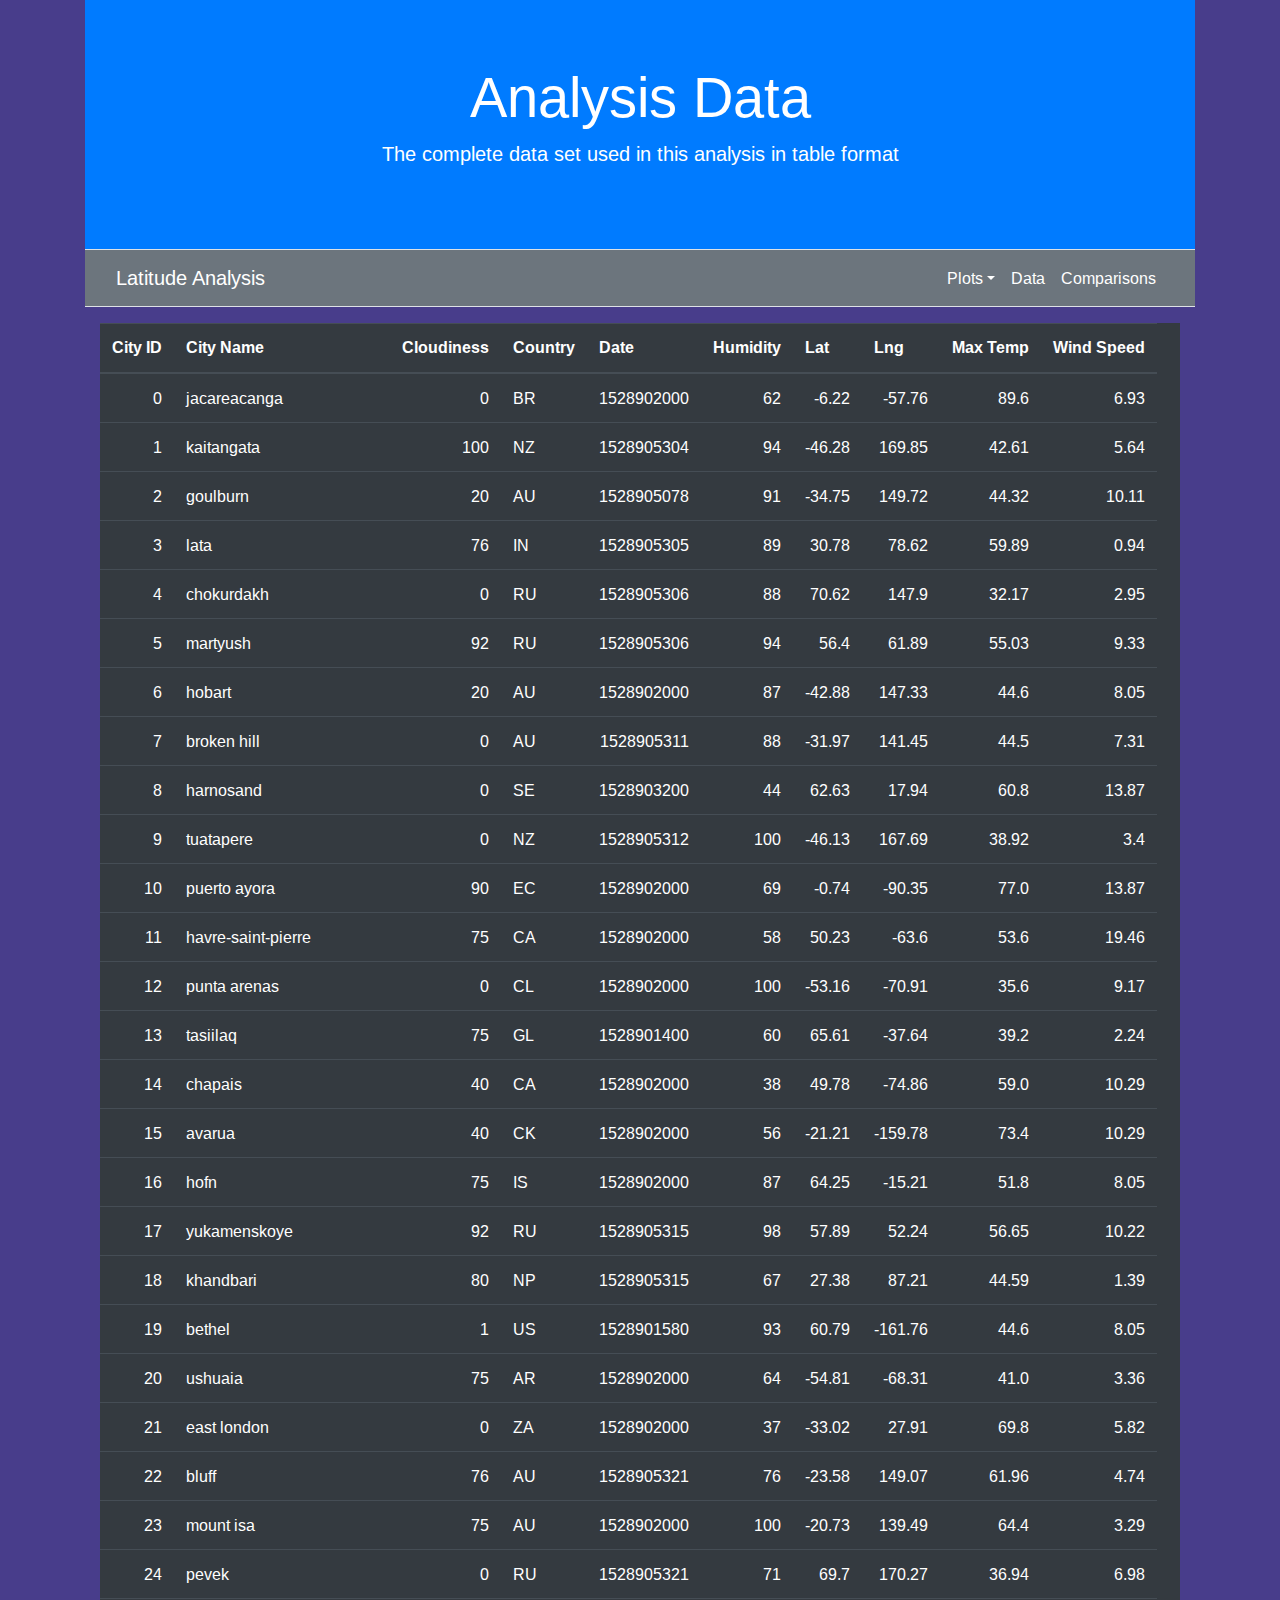
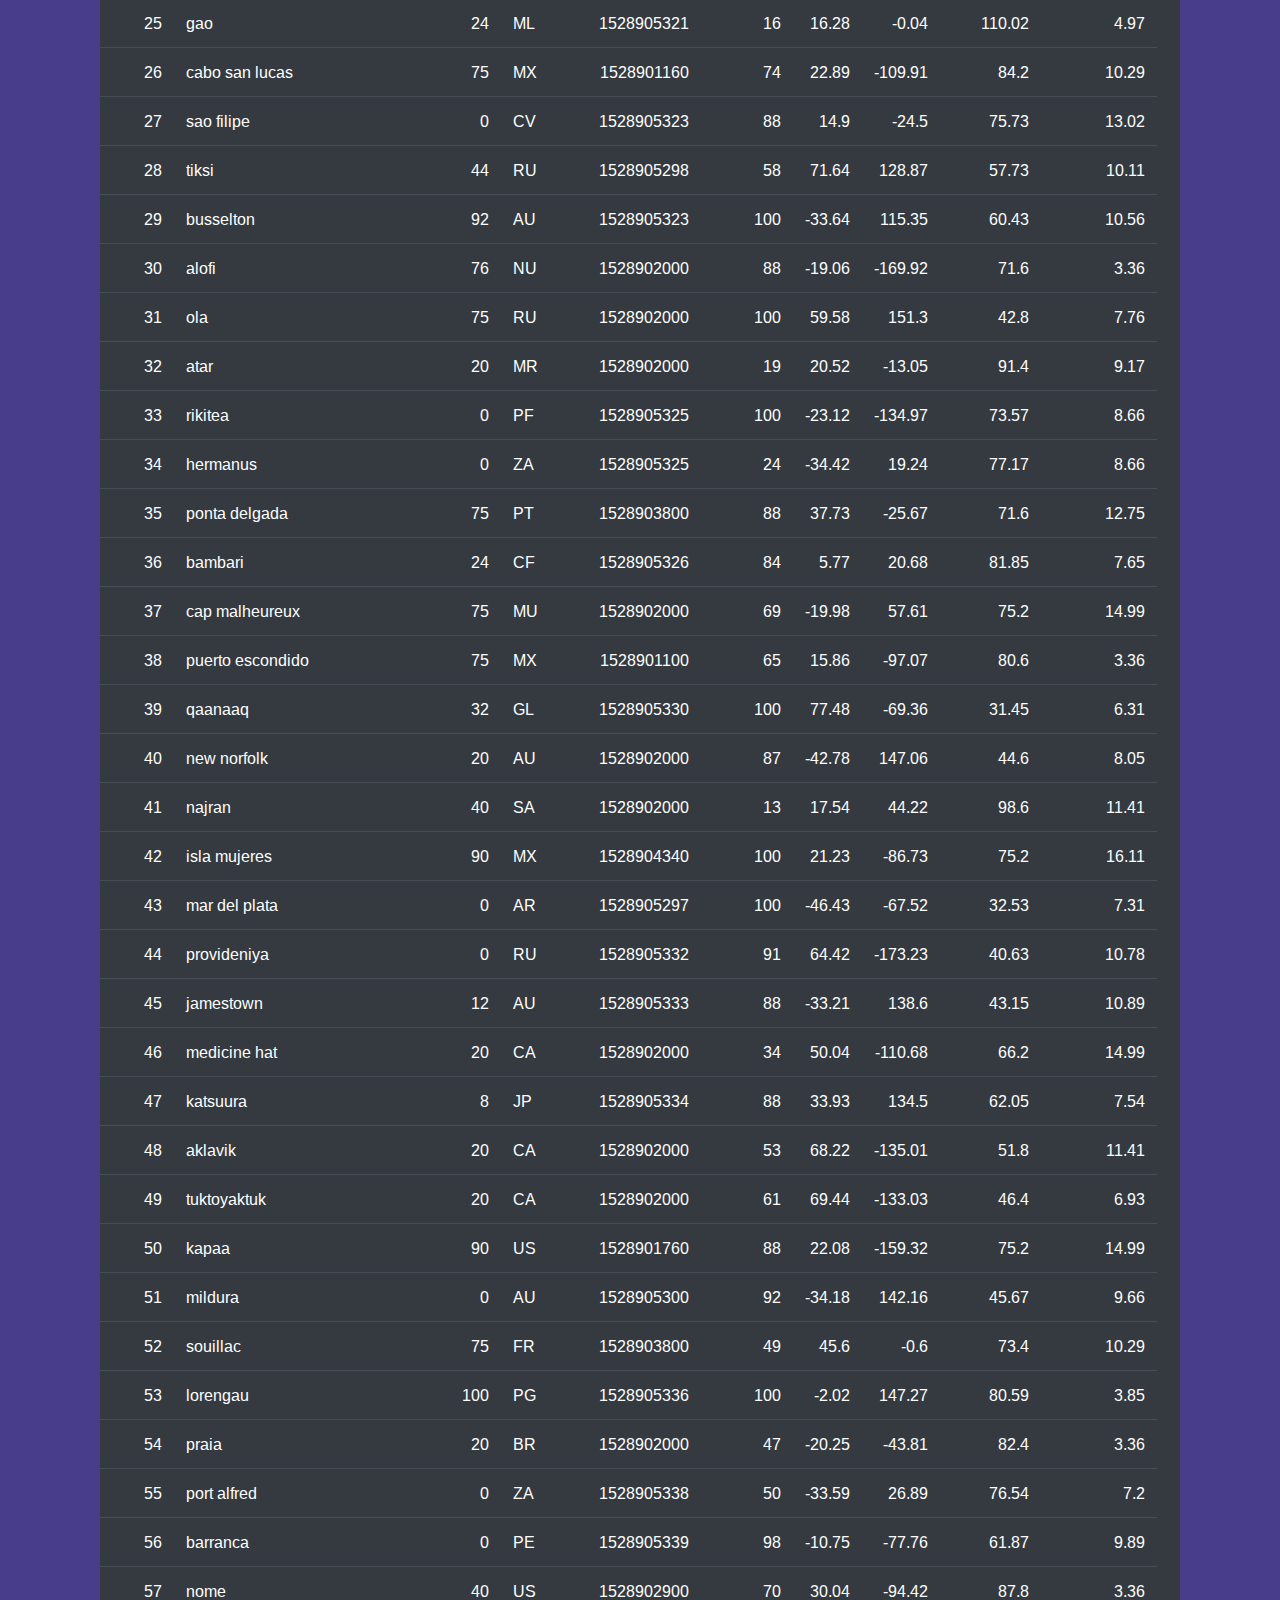
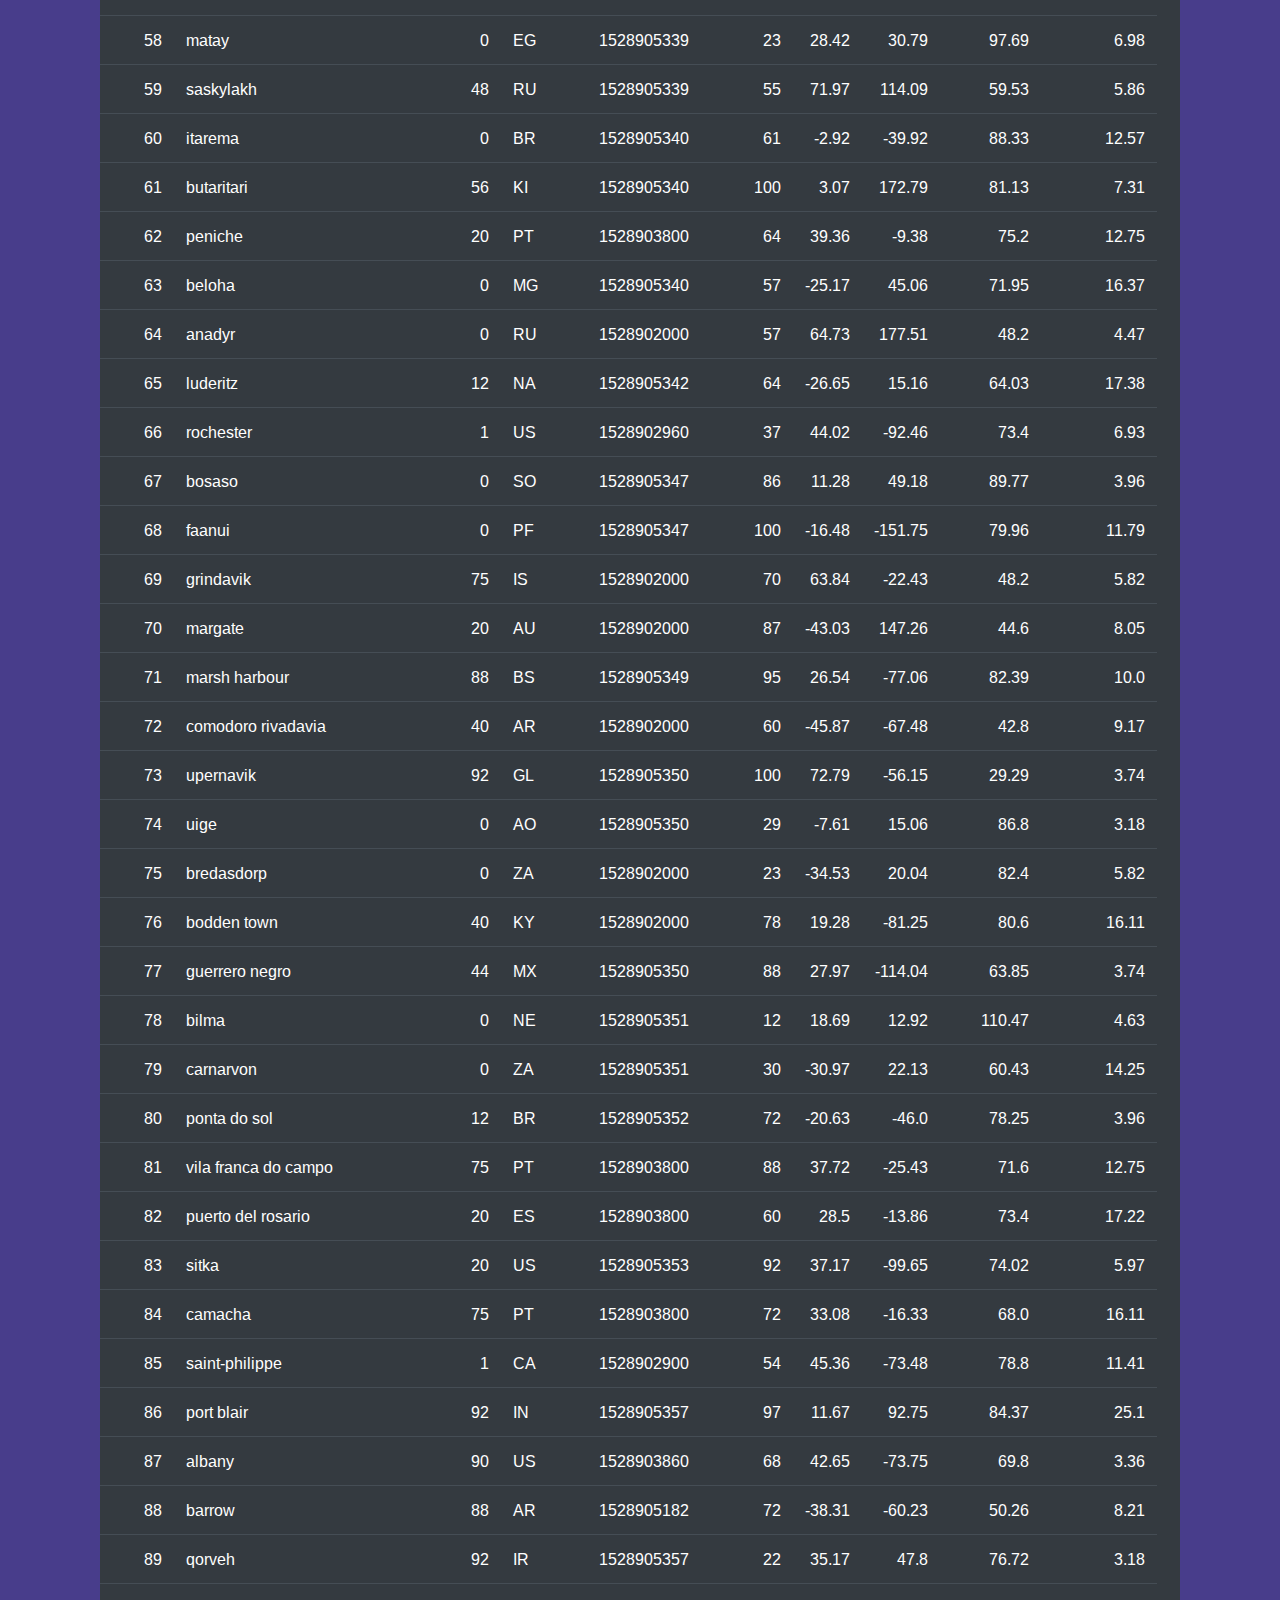
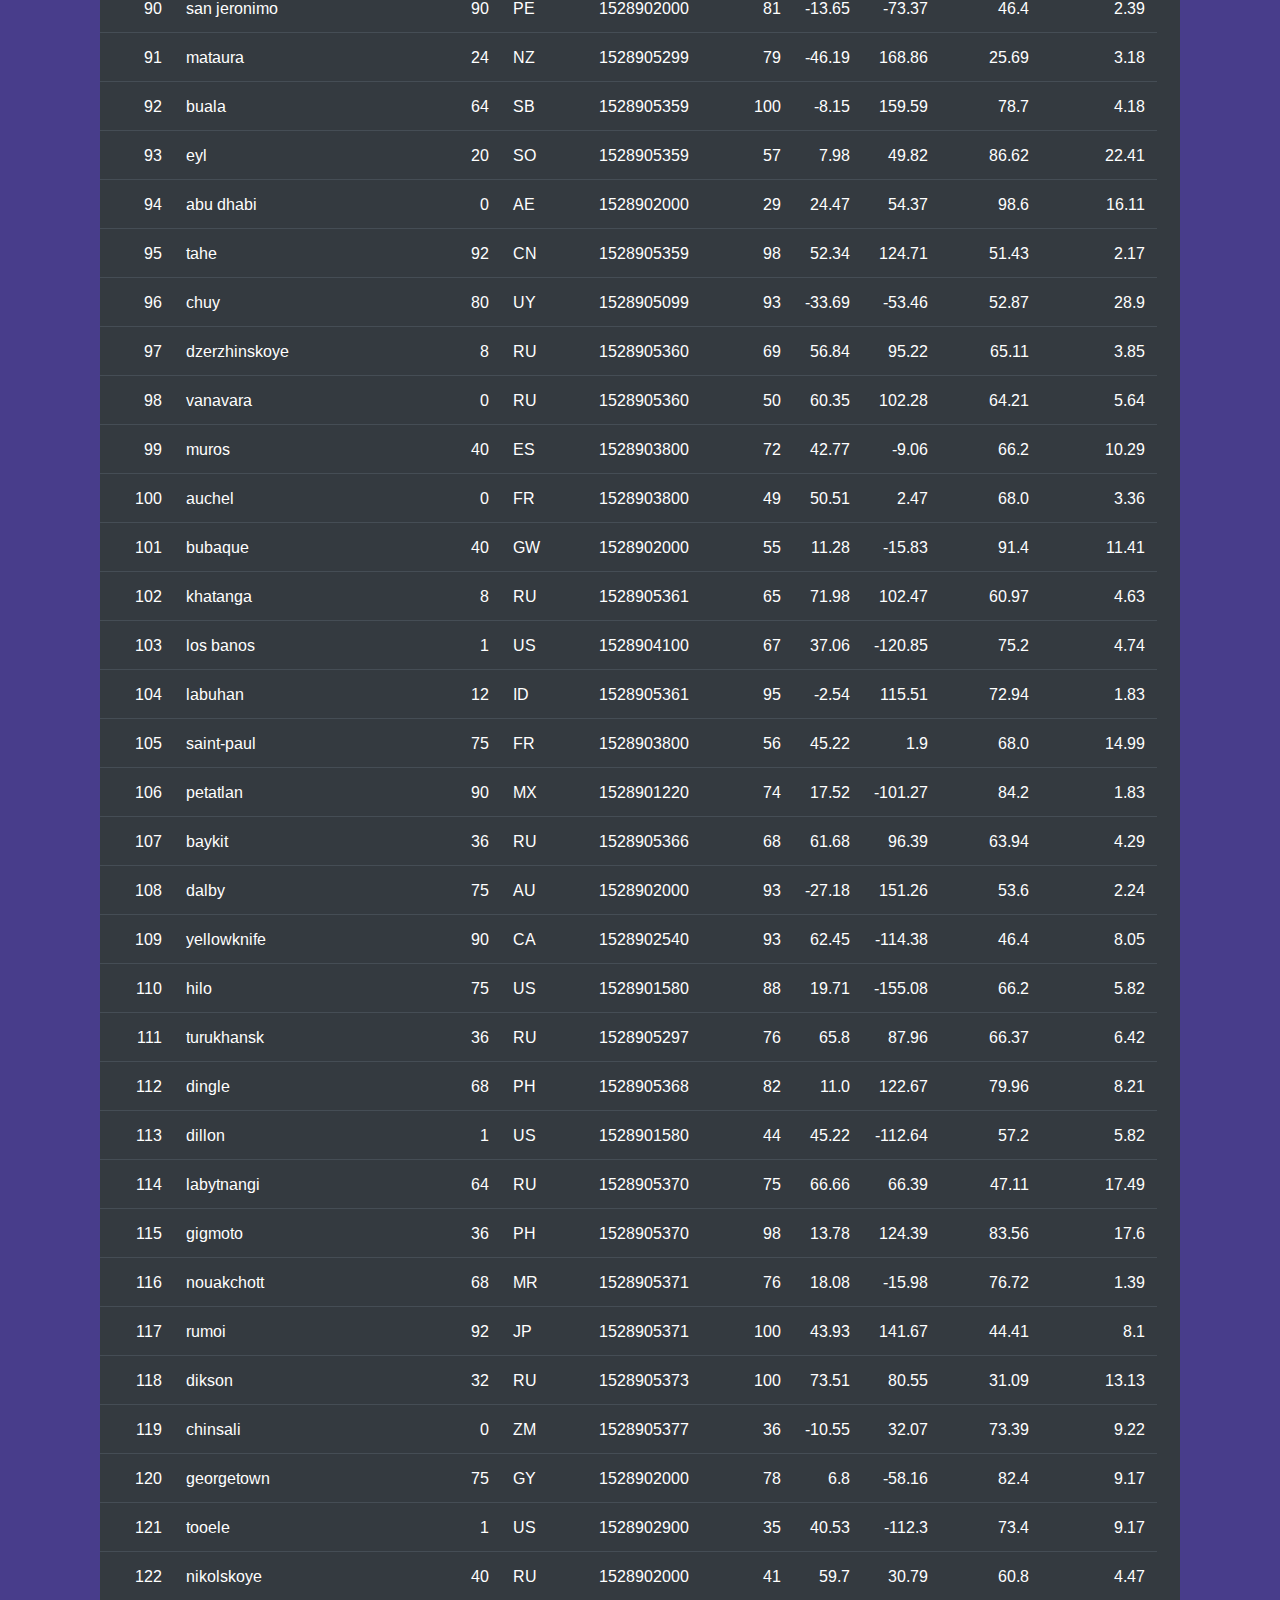
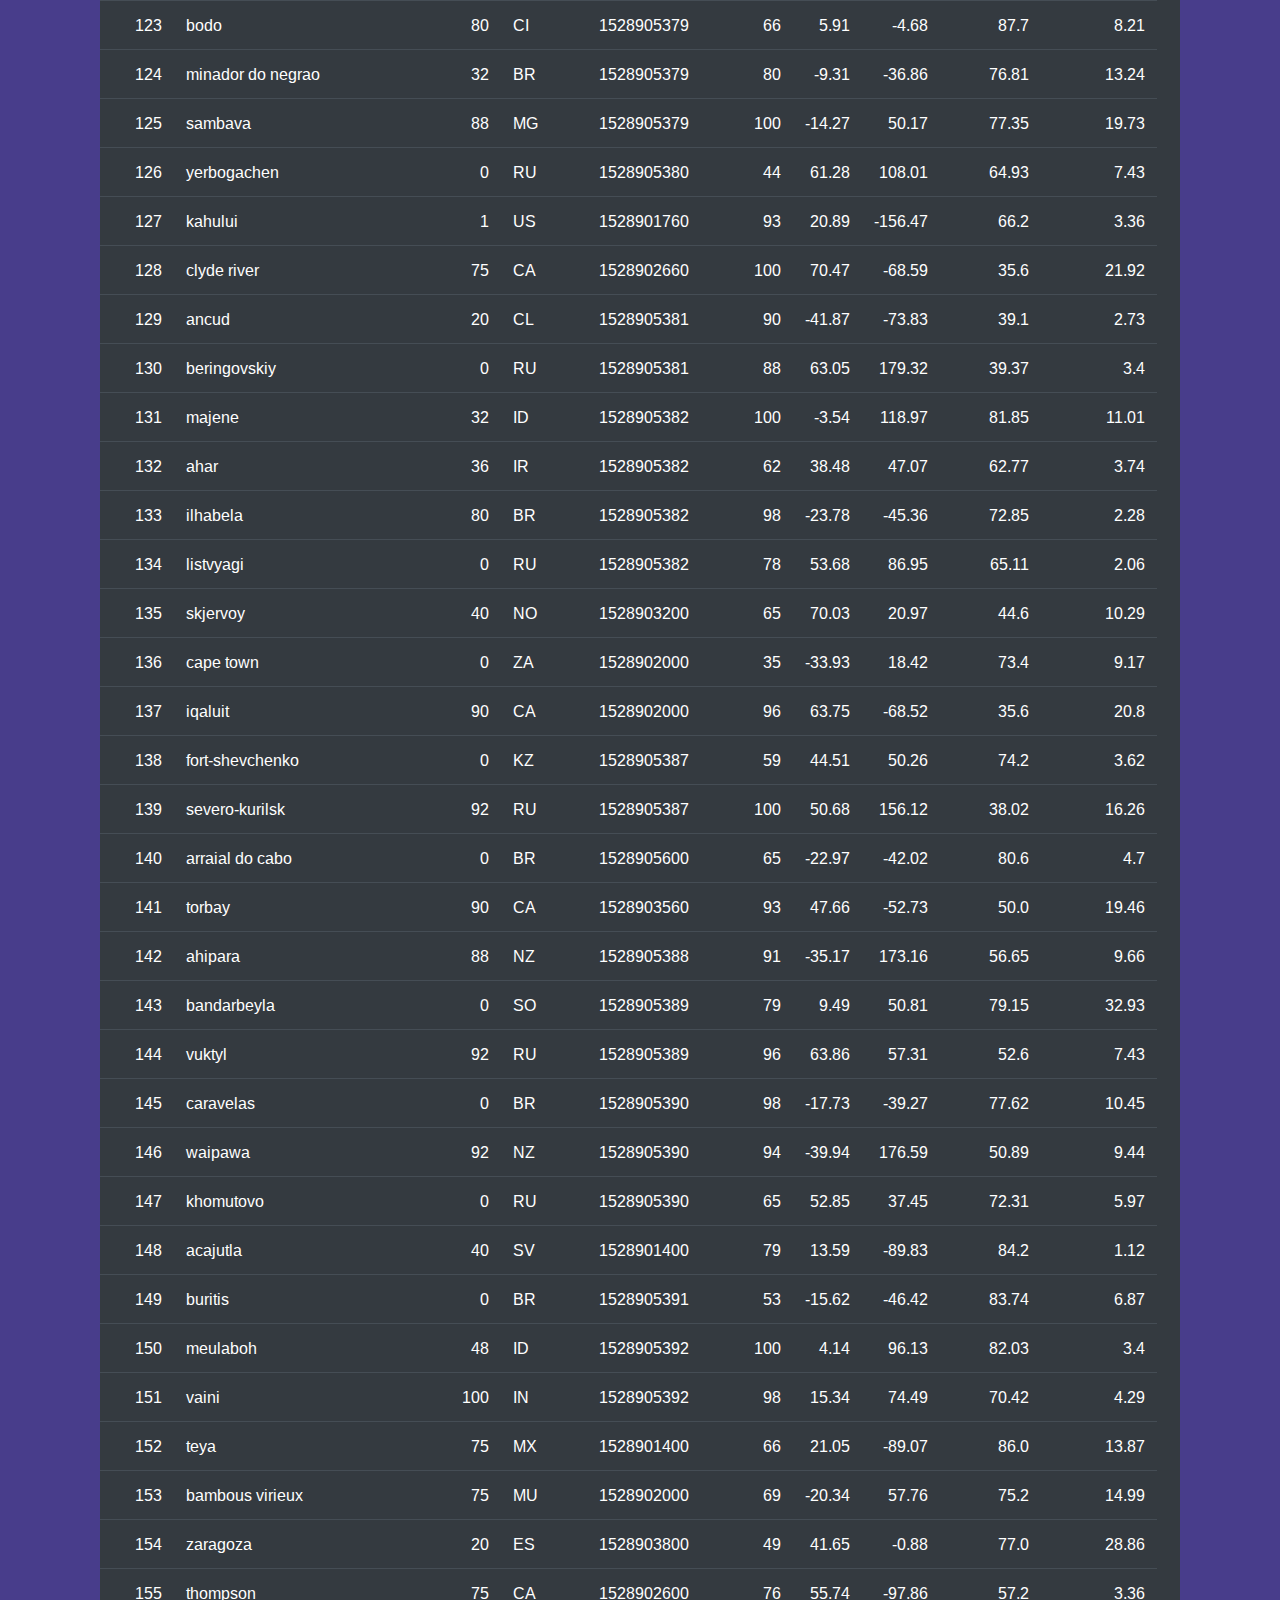
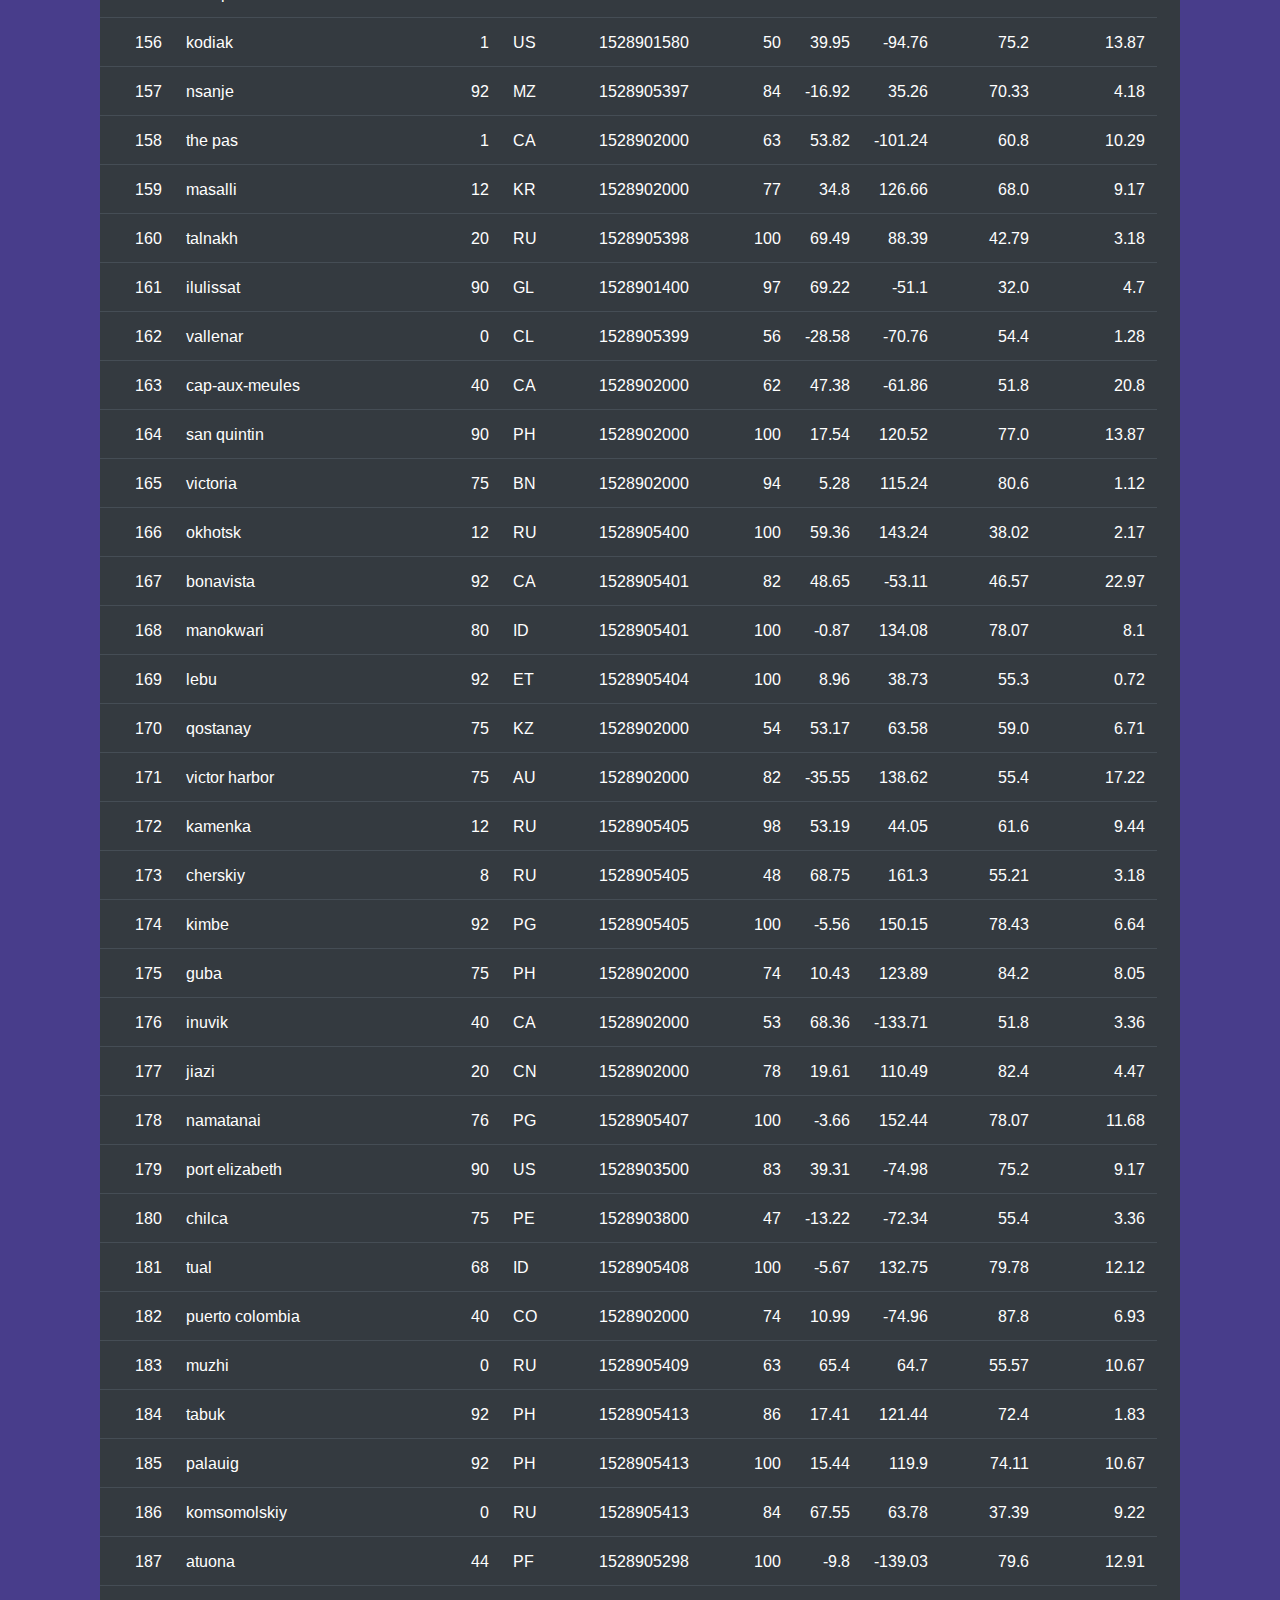
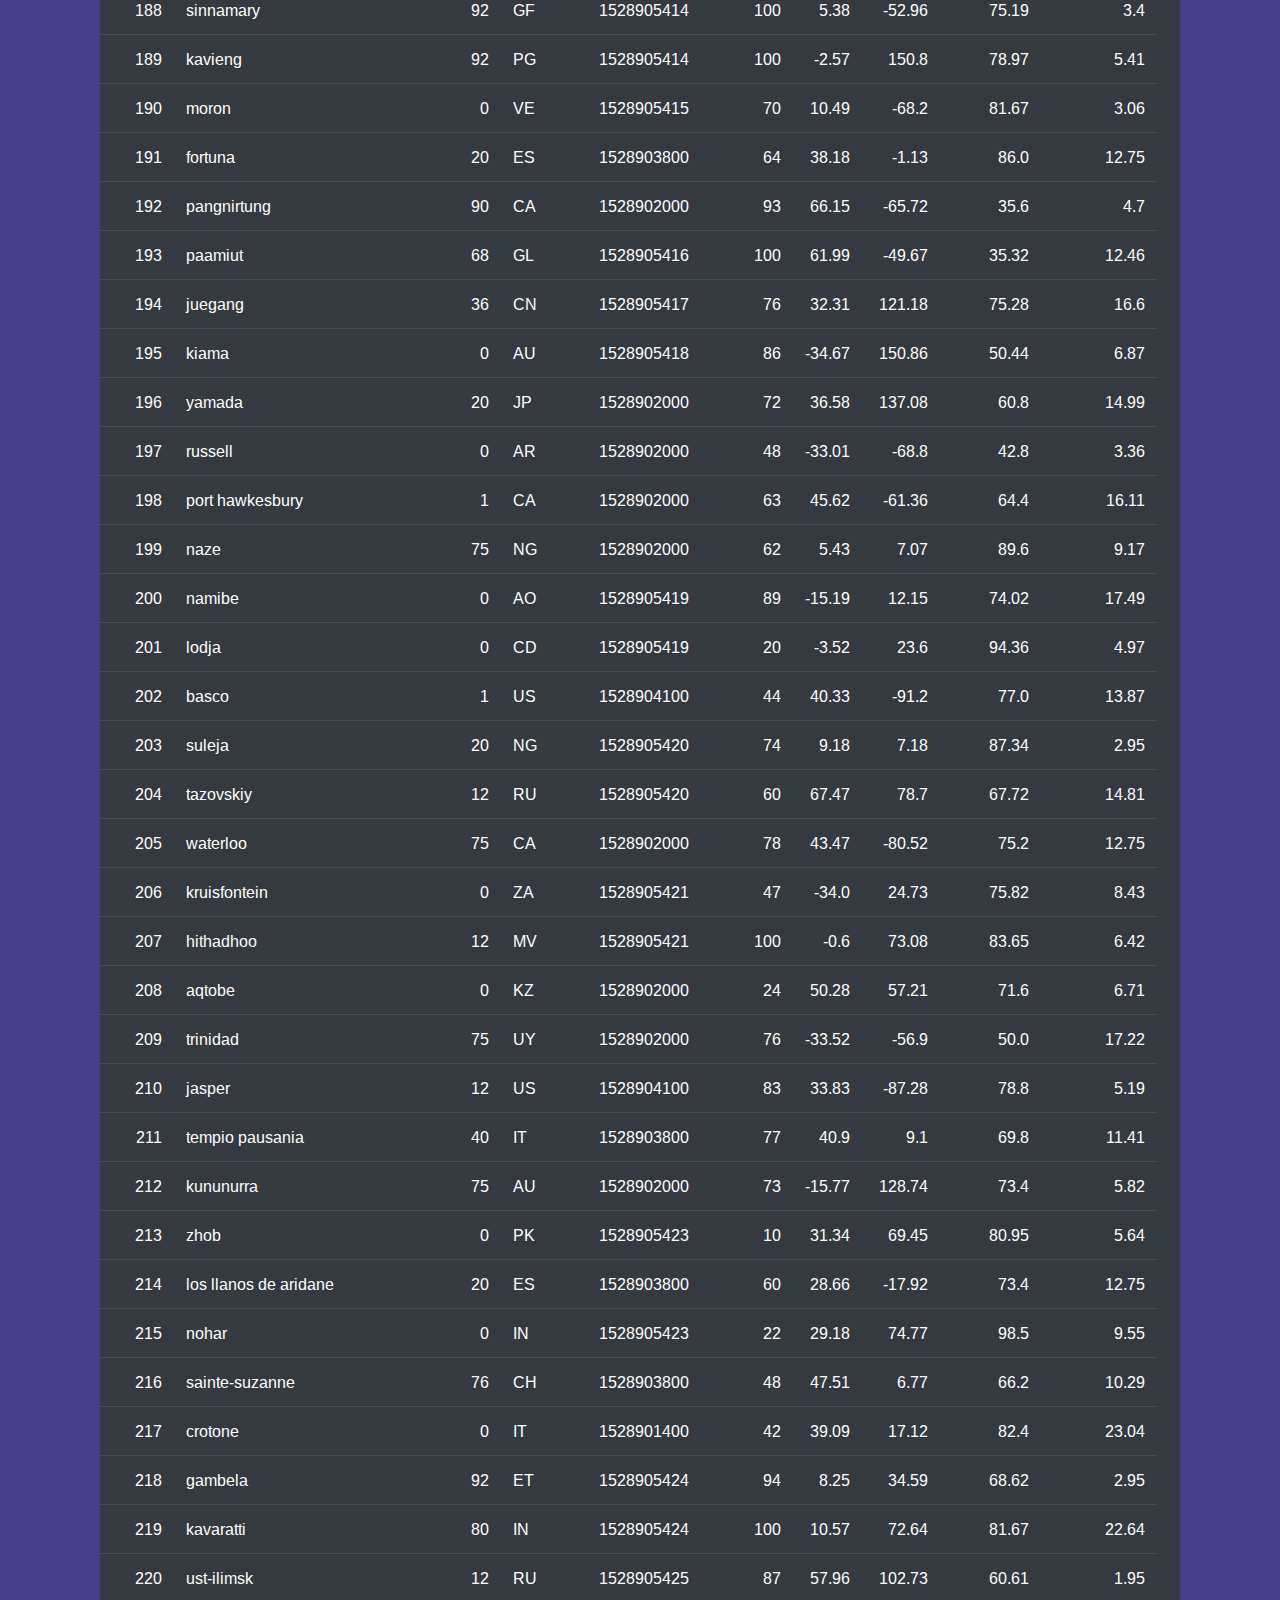
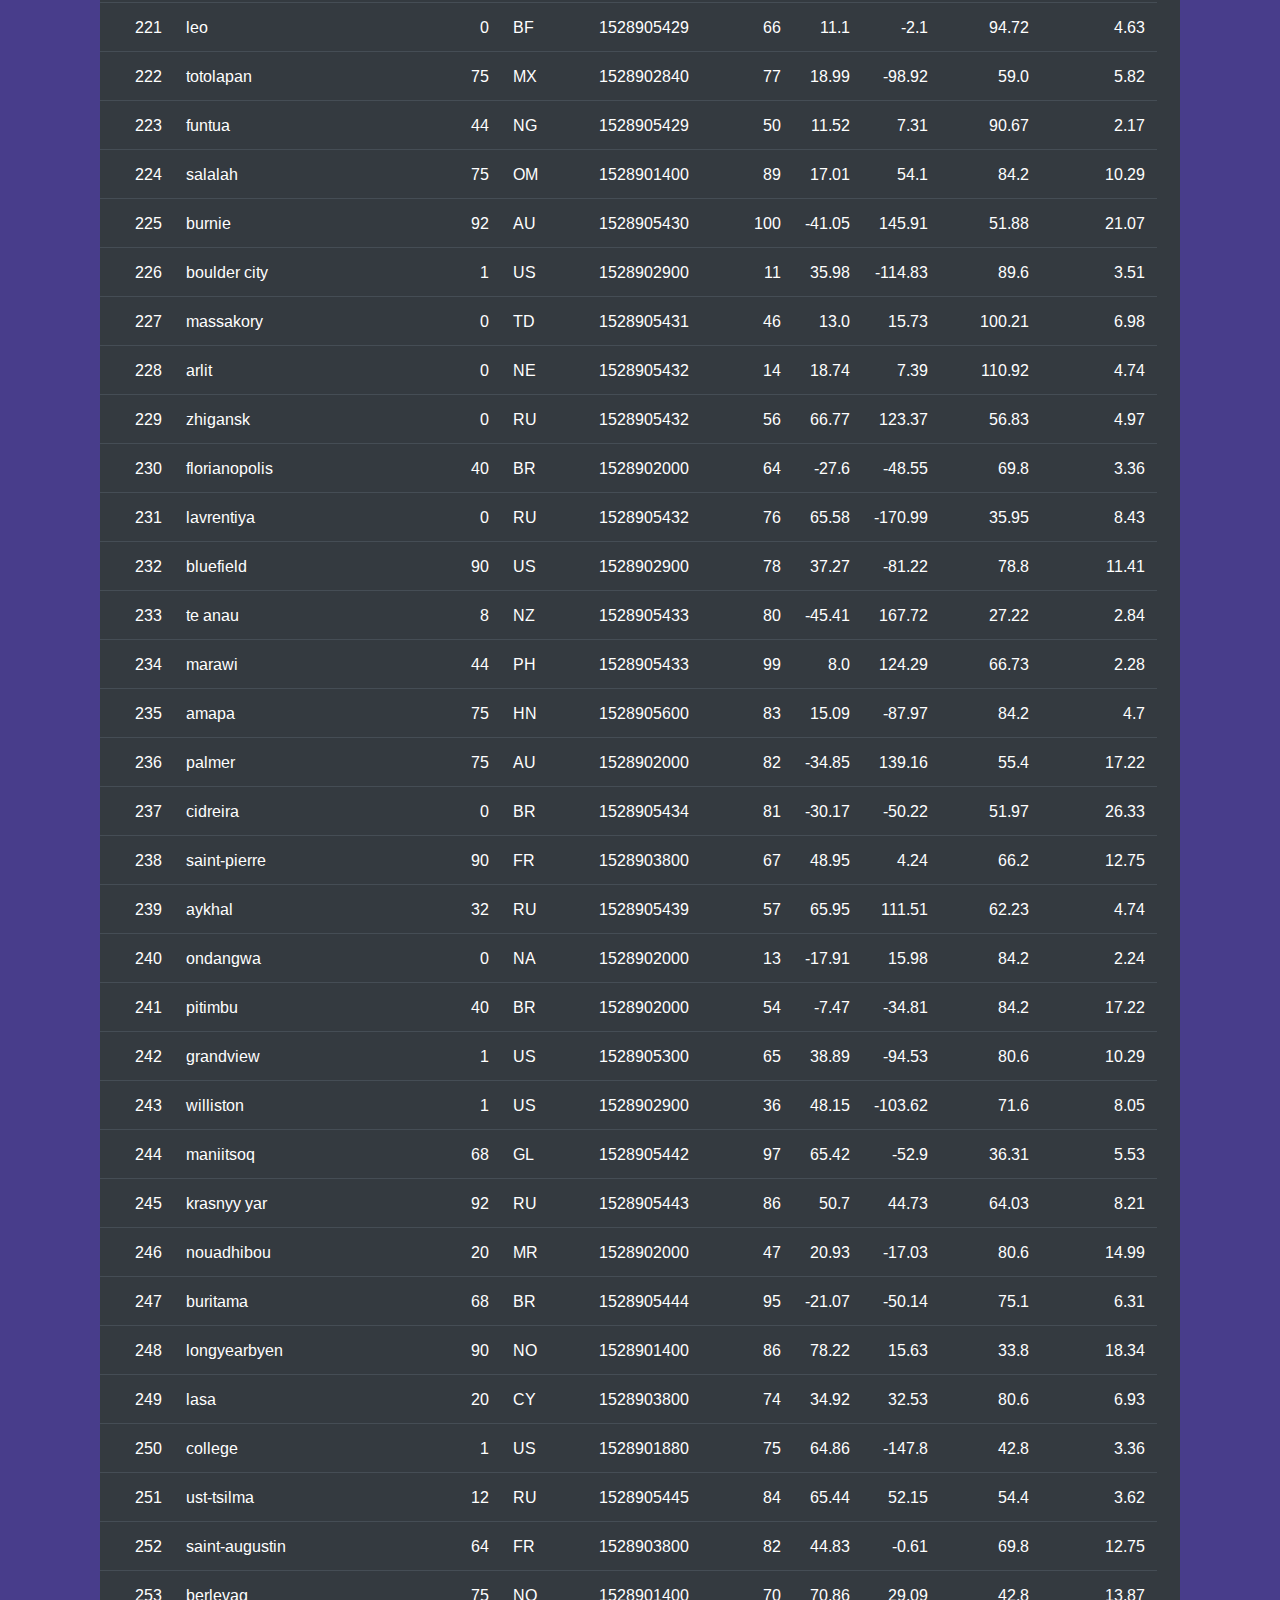
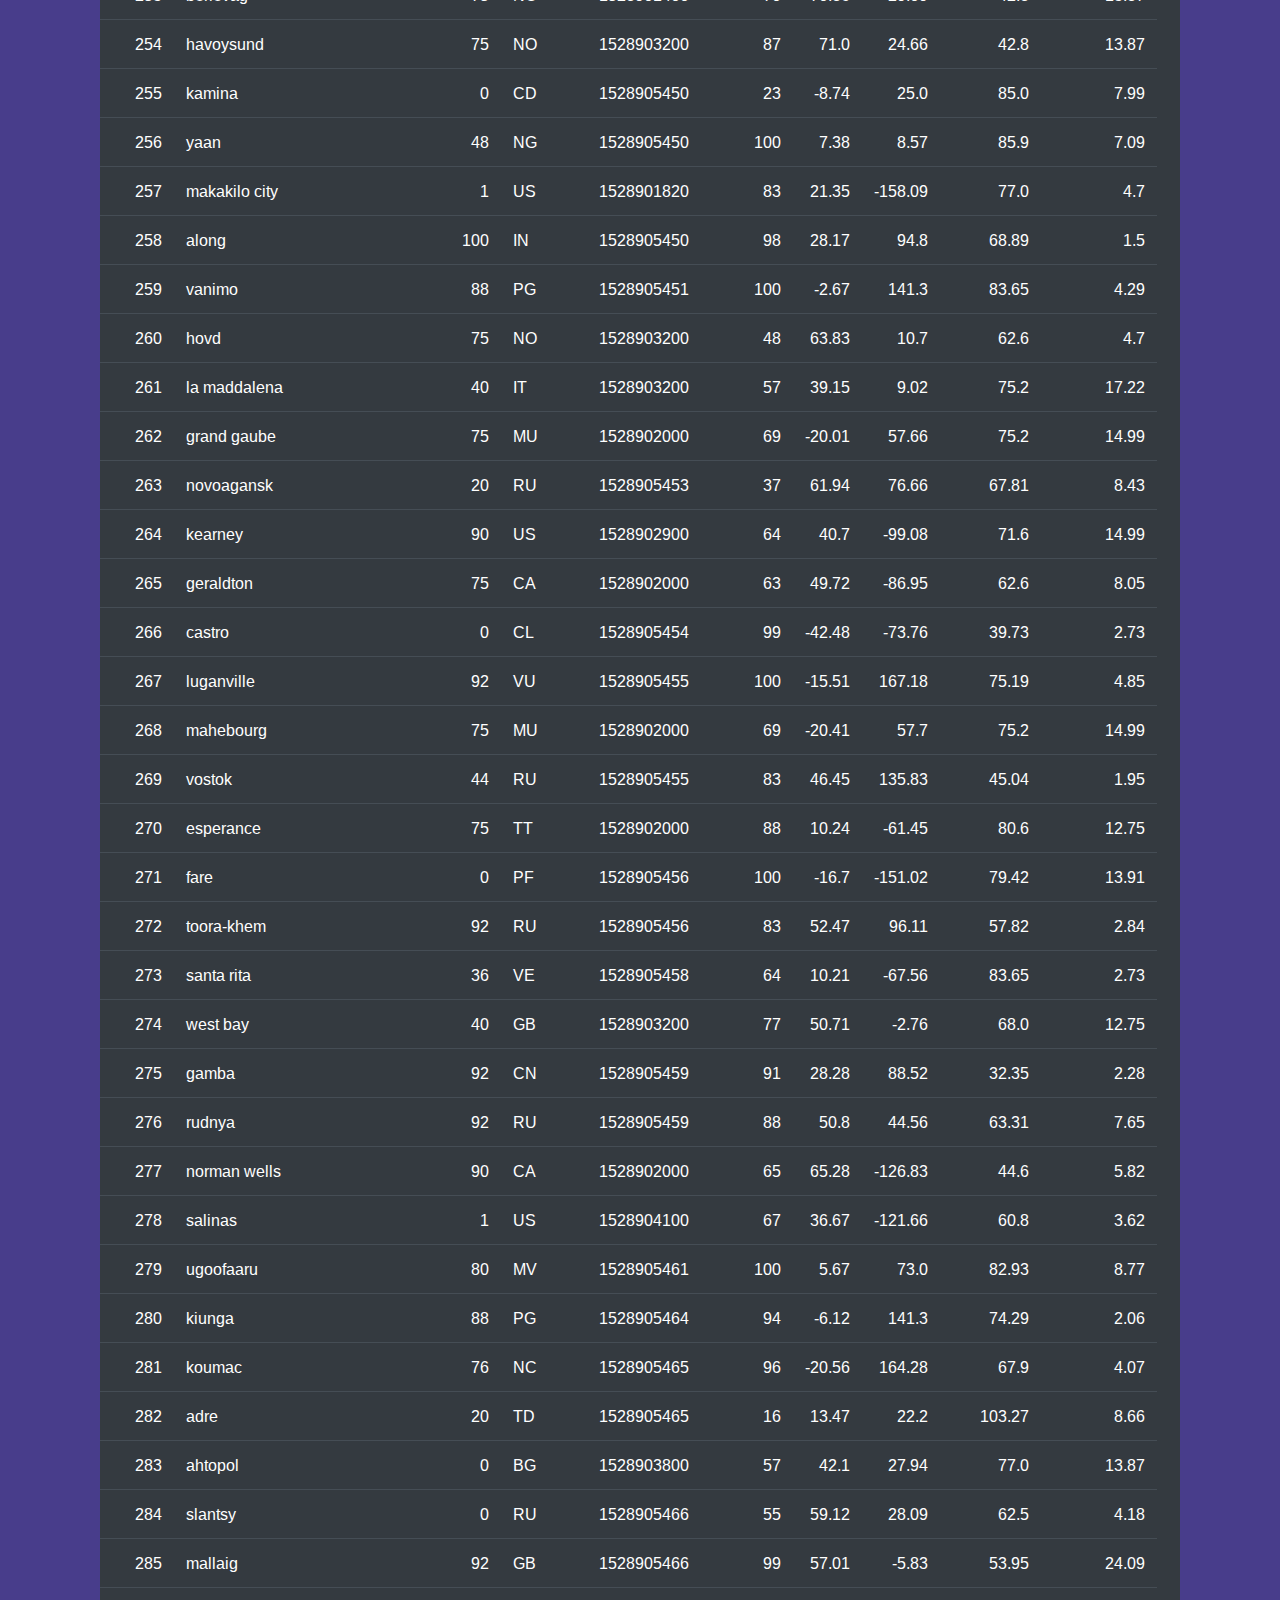
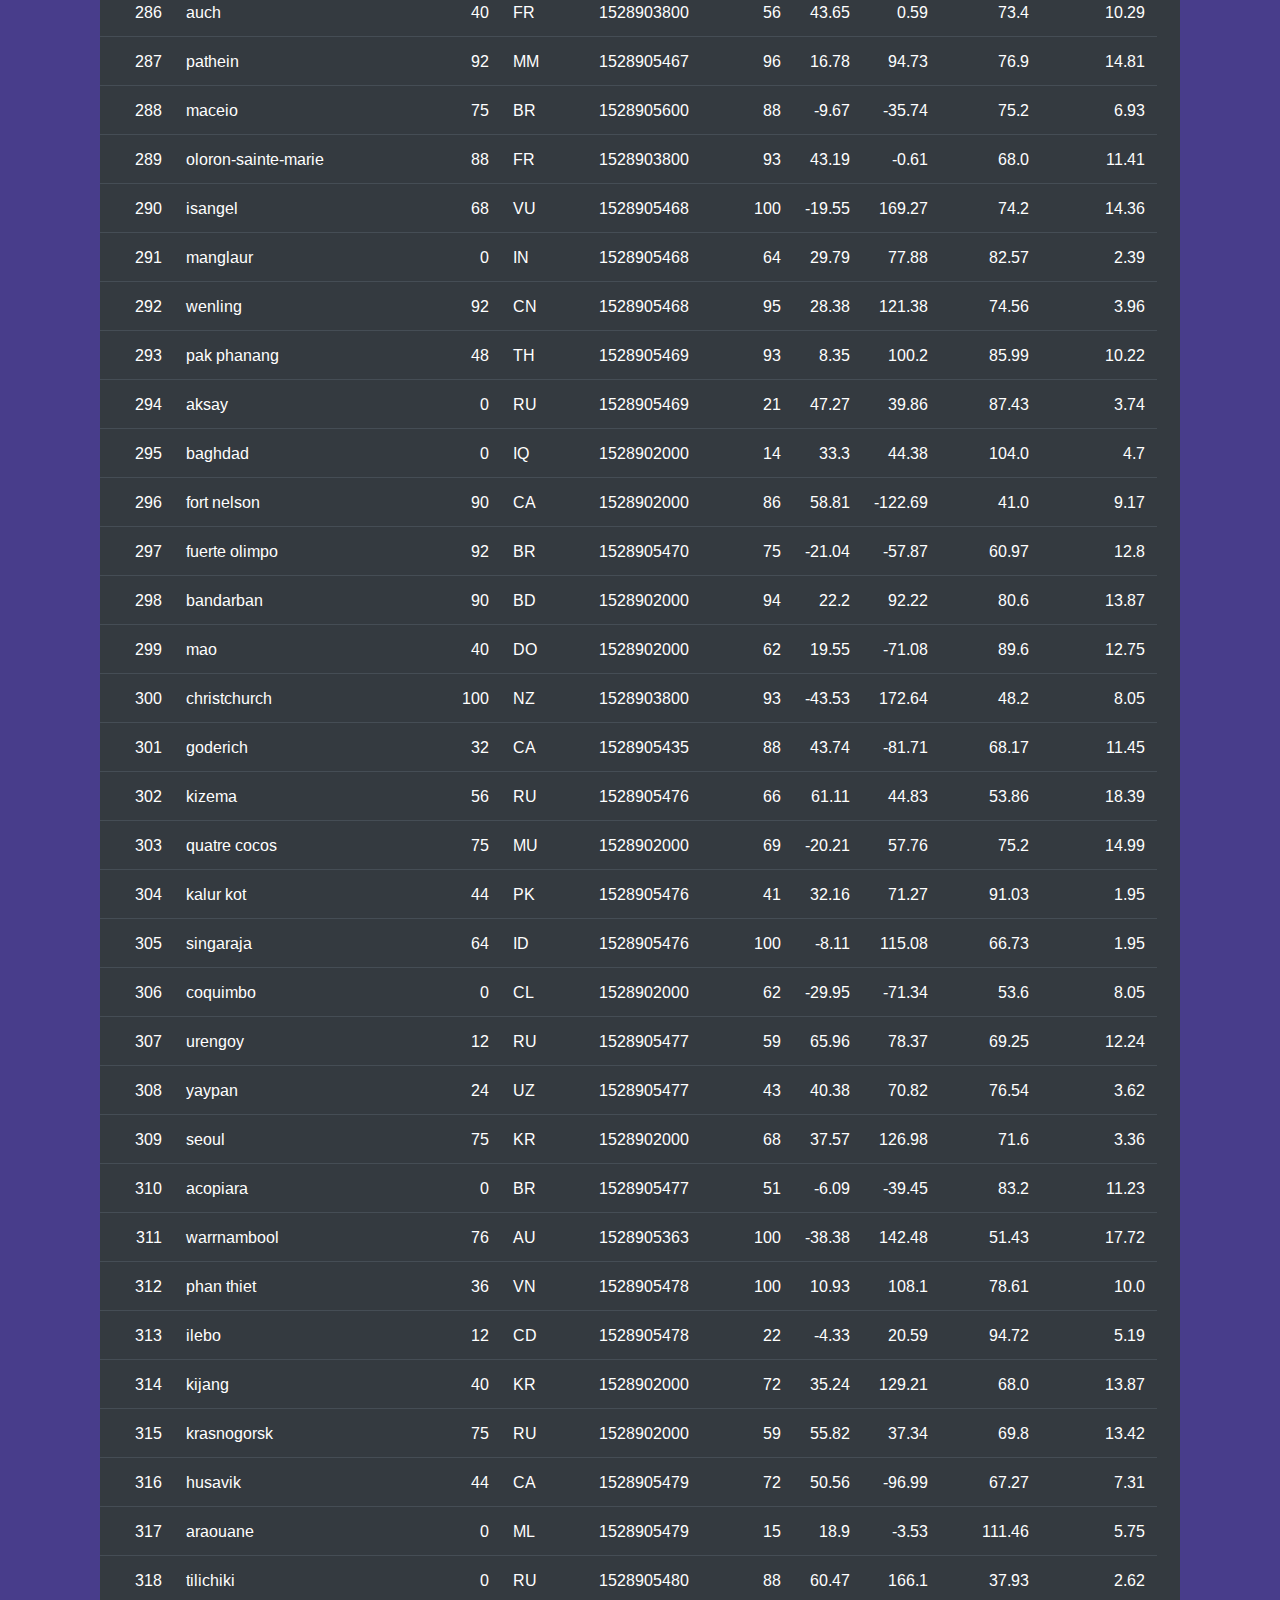
==== data.html @ e90b0bf8 "added app/site files" ====
<!DOCTYPE html>
<html lang="en">

<head>
     <meta charset="UTF-8">
     <meta name="viewport" content="width=device-width, initial-scale=1.0">
     <meta http-equiv="X-UA-Compatible" content="ie=edge">
     <link rel="shortcut icon" type="image/png" href="img/favicon.jpg" />
     <link href="https://stackpath.bootstrapcdn.com/bootstrap/4.3.1/css/bootstrap.min.css" rel="stylesheet"
          integrity="sha384-ggOyR0iXCbMQv3Xipma34MD+dH/1fQ784/j6cY/iJTQUOhcWr7x9JvoRxT2MZw1T" crossorigin="anonymous">
     <link href="https://fonts.googleapis.com/css?family=Arimo" rel="stylesheet">
     <link rel="stylesheet" href="css/style.css">
     <title>Data</title>
</head>

<body>
     <div class="container">
          <div class="jumbotron jumbotron-fluid bg-primary text-white mb-0">
               <div class="container">
                    <h1 class="display-4 text-center">Analysis Data</h1>
                    <p class="lead text-center">The complete data set used in this analysis in table format</p>
               </div>
          </div>
          <nav class="navbar navbar-expand-sm navbar-dark sticky-top border-top border-bottom bg-secondary">
               <div class="container">
                    <a class="navbar-brand text-white" href="index.html">Latitude Analysis</a>
                    <button class="navbar-toggler" data-toggle="collapse" data-target="#navbarNav">
                         <span class="navbar-toggler-icon"></span>
                    </button>
                    <div class="collapse navbar-collapse" id="navbarNav">
                         <ul class="navbar-nav ml-auto">

                              <li class="nav-item dropdown">
                                   <a href="#" class="nav-link dropdown-toggle text-white"
                                        data-toggle="dropdown">Plots</a>
                                   <div class="dropdown-menu">
                                        <a href="viz1.html" class="dropdown-item">Plot 1</a>
                                        <a href="viz2.html" class="dropdown-item">Plot 2</a>
                                        <a href="viz3.html" class="dropdown-item">Plot 3</a>
                                        <a href="viz4.html" class="dropdown-item">Plot 4</a>
                                   </div>
                              </li>
                              <li class="nav-item">
                                   <a class="nav-link text-white" href="data.html">Data</a>
                              </li>
                              <li class="nav-item">
                                   <a class="nav-link text-white" href="comparisons.html">Comparisons</a>
                              </li>
                         </ul>
                    </div>
               </div>
          </nav>

          <div class="container mt-3">
               <div class="row">
                    <div class="col-12">
                         <table class="table table-dark table-hover table-condensed table-responsive" id="table-display">
                              <thead class="thead-dark">
                                   <tr>
                                        <th title="Field #1">City ID</th>
                                        <th title="Field #2">City Name</th>
                                        <th title="Field #3">Cloudiness</th>
                                        <th title="Field #4">Country</th>
                                        <th title="Field #5">Date</th>
                                        <th title="Field #6">Humidity</th>
                                        <th title="Field #7">Lat</th>
                                        <th title="Field #8">Lng</th>
                                        <th title="Field #9">Max Temp</th>
                                        <th title="Field #10">Wind Speed</th>
                                   </tr>
                              </thead>
                              <tbody>
                                   <tr>
                                        <td align="right">0</td>
                                        <td>jacareacanga</td>
                                        <td align="right">0</td>
                                        <td>BR</td>
                                        <td align="right">1528902000</td>
                                        <td align="right">62</td>
                                        <td align="right">-6.22</td>
                                        <td align="right">-57.76</td>
                                        <td align="right">89.6</td>
                                        <td align="right">6.93</td>
                                   </tr>
                                   <tr>
                                        <td align="right">1</td>
                                        <td>kaitangata</td>
                                        <td align="right">100</td>
                                        <td>NZ</td>
                                        <td align="right">1528905304</td>
                                        <td align="right">94</td>
                                        <td align="right">-46.28</td>
                                        <td align="right">169.85</td>
                                        <td align="right">42.61</td>
                                        <td align="right">5.64</td>
                                   </tr>
                                   <tr>
                                        <td align="right">2</td>
                                        <td>goulburn</td>
                                        <td align="right">20</td>
                                        <td>AU</td>
                                        <td align="right">1528905078</td>
                                        <td align="right">91</td>
                                        <td align="right">-34.75</td>
                                        <td align="right">149.72</td>
                                        <td align="right">44.32</td>
                                        <td align="right">10.11</td>
                                   </tr>
                                   <tr>
                                        <td align="right">3</td>
                                        <td>lata</td>
                                        <td align="right">76</td>
                                        <td>IN</td>
                                        <td align="right">1528905305</td>
                                        <td align="right">89</td>
                                        <td align="right">30.78</td>
                                        <td align="right">78.62</td>
                                        <td align="right">59.89</td>
                                        <td align="right">0.94</td>
                                   </tr>
                                   <tr>
                                        <td align="right">4</td>
                                        <td>chokurdakh</td>
                                        <td align="right">0</td>
                                        <td>RU</td>
                                        <td align="right">1528905306</td>
                                        <td align="right">88</td>
                                        <td align="right">70.62</td>
                                        <td align="right">147.9</td>
                                        <td align="right">32.17</td>
                                        <td align="right">2.95</td>
                                   </tr>
                                   <tr>
                                        <td align="right">5</td>
                                        <td>martyush</td>
                                        <td align="right">92</td>
                                        <td>RU</td>
                                        <td align="right">1528905306</td>
                                        <td align="right">94</td>
                                        <td align="right">56.4</td>
                                        <td align="right">61.89</td>
                                        <td align="right">55.03</td>
                                        <td align="right">9.33</td>
                                   </tr>
                                   <tr>
                                        <td align="right">6</td>
                                        <td>hobart</td>
                                        <td align="right">20</td>
                                        <td>AU</td>
                                        <td align="right">1528902000</td>
                                        <td align="right">87</td>
                                        <td align="right">-42.88</td>
                                        <td align="right">147.33</td>
                                        <td align="right">44.6</td>
                                        <td align="right">8.05</td>
                                   </tr>
                                   <tr>
                                        <td align="right">7</td>
                                        <td>broken hill</td>
                                        <td align="right">0</td>
                                        <td>AU</td>
                                        <td align="right">1528905311</td>
                                        <td align="right">88</td>
                                        <td align="right">-31.97</td>
                                        <td align="right">141.45</td>
                                        <td align="right">44.5</td>
                                        <td align="right">7.31</td>
                                   </tr>
                                   <tr>
                                        <td align="right">8</td>
                                        <td>harnosand</td>
                                        <td align="right">0</td>
                                        <td>SE</td>
                                        <td align="right">1528903200</td>
                                        <td align="right">44</td>
                                        <td align="right">62.63</td>
                                        <td align="right">17.94</td>
                                        <td align="right">60.8</td>
                                        <td align="right">13.87</td>
                                   </tr>
                                   <tr>
                                        <td align="right">9</td>
                                        <td>tuatapere</td>
                                        <td align="right">0</td>
                                        <td>NZ</td>
                                        <td align="right">1528905312</td>
                                        <td align="right">100</td>
                                        <td align="right">-46.13</td>
                                        <td align="right">167.69</td>
                                        <td align="right">38.92</td>
                                        <td align="right">3.4</td>
                                   </tr>
                                   <tr>
                                        <td align="right">10</td>
                                        <td>puerto ayora</td>
                                        <td align="right">90</td>
                                        <td>EC</td>
                                        <td align="right">1528902000</td>
                                        <td align="right">69</td>
                                        <td align="right">-0.74</td>
                                        <td align="right">-90.35</td>
                                        <td align="right">77.0</td>
                                        <td align="right">13.87</td>
                                   </tr>
                                   <tr>
                                        <td align="right">11</td>
                                        <td>havre-saint-pierre</td>
                                        <td align="right">75</td>
                                        <td>CA</td>
                                        <td align="right">1528902000</td>
                                        <td align="right">58</td>
                                        <td align="right">50.23</td>
                                        <td align="right">-63.6</td>
                                        <td align="right">53.6</td>
                                        <td align="right">19.46</td>
                                   </tr>
                                   <tr>
                                        <td align="right">12</td>
                                        <td>punta arenas</td>
                                        <td align="right">0</td>
                                        <td>CL</td>
                                        <td align="right">1528902000</td>
                                        <td align="right">100</td>
                                        <td align="right">-53.16</td>
                                        <td align="right">-70.91</td>
                                        <td align="right">35.6</td>
                                        <td align="right">9.17</td>
                                   </tr>
                                   <tr>
                                        <td align="right">13</td>
                                        <td>tasiilaq</td>
                                        <td align="right">75</td>
                                        <td>GL</td>
                                        <td align="right">1528901400</td>
                                        <td align="right">60</td>
                                        <td align="right">65.61</td>
                                        <td align="right">-37.64</td>
                                        <td align="right">39.2</td>
                                        <td align="right">2.24</td>
                                   </tr>
                                   <tr>
                                        <td align="right">14</td>
                                        <td>chapais</td>
                                        <td align="right">40</td>
                                        <td>CA</td>
                                        <td align="right">1528902000</td>
                                        <td align="right">38</td>
                                        <td align="right">49.78</td>
                                        <td align="right">-74.86</td>
                                        <td align="right">59.0</td>
                                        <td align="right">10.29</td>
                                   </tr>
                                   <tr>
                                        <td align="right">15</td>
                                        <td>avarua</td>
                                        <td align="right">40</td>
                                        <td>CK</td>
                                        <td align="right">1528902000</td>
                                        <td align="right">56</td>
                                        <td align="right">-21.21</td>
                                        <td align="right">-159.78</td>
                                        <td align="right">73.4</td>
                                        <td align="right">10.29</td>
                                   </tr>
                                   <tr>
                                        <td align="right">16</td>
                                        <td>hofn</td>
                                        <td align="right">75</td>
                                        <td>IS</td>
                                        <td align="right">1528902000</td>
                                        <td align="right">87</td>
                                        <td align="right">64.25</td>
                                        <td align="right">-15.21</td>
                                        <td align="right">51.8</td>
                                        <td align="right">8.05</td>
                                   </tr>
                                   <tr>
                                        <td align="right">17</td>
                                        <td>yukamenskoye</td>
                                        <td align="right">92</td>
                                        <td>RU</td>
                                        <td align="right">1528905315</td>
                                        <td align="right">98</td>
                                        <td align="right">57.89</td>
                                        <td align="right">52.24</td>
                                        <td align="right">56.65</td>
                                        <td align="right">10.22</td>
                                   </tr>
                                   <tr>
                                        <td align="right">18</td>
                                        <td>khandbari</td>
                                        <td align="right">80</td>
                                        <td>NP</td>
                                        <td align="right">1528905315</td>
                                        <td align="right">67</td>
                                        <td align="right">27.38</td>
                                        <td align="right">87.21</td>
                                        <td align="right">44.59</td>
                                        <td align="right">1.39</td>
                                   </tr>
                                   <tr>
                                        <td align="right">19</td>
                                        <td>bethel</td>
                                        <td align="right">1</td>
                                        <td>US</td>
                                        <td align="right">1528901580</td>
                                        <td align="right">93</td>
                                        <td align="right">60.79</td>
                                        <td align="right">-161.76</td>
                                        <td align="right">44.6</td>
                                        <td align="right">8.05</td>
                                   </tr>
                                   <tr>
                                        <td align="right">20</td>
                                        <td>ushuaia</td>
                                        <td align="right">75</td>
                                        <td>AR</td>
                                        <td align="right">1528902000</td>
                                        <td align="right">64</td>
                                        <td align="right">-54.81</td>
                                        <td align="right">-68.31</td>
                                        <td align="right">41.0</td>
                                        <td align="right">3.36</td>
                                   </tr>
                                   <tr>
                                        <td align="right">21</td>
                                        <td>east london</td>
                                        <td align="right">0</td>
                                        <td>ZA</td>
                                        <td align="right">1528902000</td>
                                        <td align="right">37</td>
                                        <td align="right">-33.02</td>
                                        <td align="right">27.91</td>
                                        <td align="right">69.8</td>
                                        <td align="right">5.82</td>
                                   </tr>
                                   <tr>
                                        <td align="right">22</td>
                                        <td>bluff</td>
                                        <td align="right">76</td>
                                        <td>AU</td>
                                        <td align="right">1528905321</td>
                                        <td align="right">76</td>
                                        <td align="right">-23.58</td>
                                        <td align="right">149.07</td>
                                        <td align="right">61.96</td>
                                        <td align="right">4.74</td>
                                   </tr>
                                   <tr>
                                        <td align="right">23</td>
                                        <td>mount isa</td>
                                        <td align="right">75</td>
                                        <td>AU</td>
                                        <td align="right">1528902000</td>
                                        <td align="right">100</td>
                                        <td align="right">-20.73</td>
                                        <td align="right">139.49</td>
                                        <td align="right">64.4</td>
                                        <td align="right">3.29</td>
                                   </tr>
                                   <tr>
                                        <td align="right">24</td>
                                        <td>pevek</td>
                                        <td align="right">0</td>
                                        <td>RU</td>
                                        <td align="right">1528905321</td>
                                        <td align="right">71</td>
                                        <td align="right">69.7</td>
                                        <td align="right">170.27</td>
                                        <td align="right">36.94</td>
                                        <td align="right">6.98</td>
                                   </tr>
                                   <tr>
                                        <td align="right">25</td>
                                        <td>gao</td>
                                        <td align="right">24</td>
                                        <td>ML</td>
                                        <td align="right">1528905321</td>
                                        <td align="right">16</td>
                                        <td align="right">16.28</td>
                                        <td align="right">-0.04</td>
                                        <td align="right">110.02</td>
                                        <td align="right">4.97</td>
                                   </tr>
                                   <tr>
                                        <td align="right">26</td>
                                        <td>cabo san lucas</td>
                                        <td align="right">75</td>
                                        <td>MX</td>
                                        <td align="right">1528901160</td>
                                        <td align="right">74</td>
                                        <td align="right">22.89</td>
                                        <td align="right">-109.91</td>
                                        <td align="right">84.2</td>
                                        <td align="right">10.29</td>
                                   </tr>
                                   <tr>
                                        <td align="right">27</td>
                                        <td>sao filipe</td>
                                        <td align="right">0</td>
                                        <td>CV</td>
                                        <td align="right">1528905323</td>
                                        <td align="right">88</td>
                                        <td align="right">14.9</td>
                                        <td align="right">-24.5</td>
                                        <td align="right">75.73</td>
                                        <td align="right">13.02</td>
                                   </tr>
                                   <tr>
                                        <td align="right">28</td>
                                        <td>tiksi</td>
                                        <td align="right">44</td>
                                        <td>RU</td>
                                        <td align="right">1528905298</td>
                                        <td align="right">58</td>
                                        <td align="right">71.64</td>
                                        <td align="right">128.87</td>
                                        <td align="right">57.73</td>
                                        <td align="right">10.11</td>
                                   </tr>
                                   <tr>
                                        <td align="right">29</td>
                                        <td>busselton</td>
                                        <td align="right">92</td>
                                        <td>AU</td>
                                        <td align="right">1528905323</td>
                                        <td align="right">100</td>
                                        <td align="right">-33.64</td>
                                        <td align="right">115.35</td>
                                        <td align="right">60.43</td>
                                        <td align="right">10.56</td>
                                   </tr>
                                   <tr>
                                        <td align="right">30</td>
                                        <td>alofi</td>
                                        <td align="right">76</td>
                                        <td>NU</td>
                                        <td align="right">1528902000</td>
                                        <td align="right">88</td>
                                        <td align="right">-19.06</td>
                                        <td align="right">-169.92</td>
                                        <td align="right">71.6</td>
                                        <td align="right">3.36</td>
                                   </tr>
                                   <tr>
                                        <td align="right">31</td>
                                        <td>ola</td>
                                        <td align="right">75</td>
                                        <td>RU</td>
                                        <td align="right">1528902000</td>
                                        <td align="right">100</td>
                                        <td align="right">59.58</td>
                                        <td align="right">151.3</td>
                                        <td align="right">42.8</td>
                                        <td align="right">7.76</td>
                                   </tr>
                                   <tr>
                                        <td align="right">32</td>
                                        <td>atar</td>
                                        <td align="right">20</td>
                                        <td>MR</td>
                                        <td align="right">1528902000</td>
                                        <td align="right">19</td>
                                        <td align="right">20.52</td>
                                        <td align="right">-13.05</td>
                                        <td align="right">91.4</td>
                                        <td align="right">9.17</td>
                                   </tr>
                                   <tr>
                                        <td align="right">33</td>
                                        <td>rikitea</td>
                                        <td align="right">0</td>
                                        <td>PF</td>
                                        <td align="right">1528905325</td>
                                        <td align="right">100</td>
                                        <td align="right">-23.12</td>
                                        <td align="right">-134.97</td>
                                        <td align="right">73.57</td>
                                        <td align="right">8.66</td>
                                   </tr>
                                   <tr>
                                        <td align="right">34</td>
                                        <td>hermanus</td>
                                        <td align="right">0</td>
                                        <td>ZA</td>
                                        <td align="right">1528905325</td>
                                        <td align="right">24</td>
                                        <td align="right">-34.42</td>
                                        <td align="right">19.24</td>
                                        <td align="right">77.17</td>
                                        <td align="right">8.66</td>
                                   </tr>
                                   <tr>
                                        <td align="right">35</td>
                                        <td>ponta delgada</td>
                                        <td align="right">75</td>
                                        <td>PT</td>
                                        <td align="right">1528903800</td>
                                        <td align="right">88</td>
                                        <td align="right">37.73</td>
                                        <td align="right">-25.67</td>
                                        <td align="right">71.6</td>
                                        <td align="right">12.75</td>
                                   </tr>
                                   <tr>
                                        <td align="right">36</td>
                                        <td>bambari</td>
                                        <td align="right">24</td>
                                        <td>CF</td>
                                        <td align="right">1528905326</td>
                                        <td align="right">84</td>
                                        <td align="right">5.77</td>
                                        <td align="right">20.68</td>
                                        <td align="right">81.85</td>
                                        <td align="right">7.65</td>
                                   </tr>
                                   <tr>
                                        <td align="right">37</td>
                                        <td>cap malheureux</td>
                                        <td align="right">75</td>
                                        <td>MU</td>
                                        <td align="right">1528902000</td>
                                        <td align="right">69</td>
                                        <td align="right">-19.98</td>
                                        <td align="right">57.61</td>
                                        <td align="right">75.2</td>
                                        <td align="right">14.99</td>
                                   </tr>
                                   <tr>
                                        <td align="right">38</td>
                                        <td>puerto escondido</td>
                                        <td align="right">75</td>
                                        <td>MX</td>
                                        <td align="right">1528901100</td>
                                        <td align="right">65</td>
                                        <td align="right">15.86</td>
                                        <td align="right">-97.07</td>
                                        <td align="right">80.6</td>
                                        <td align="right">3.36</td>
                                   </tr>
                                   <tr>
                                        <td align="right">39</td>
                                        <td>qaanaaq</td>
                                        <td align="right">32</td>
                                        <td>GL</td>
                                        <td align="right">1528905330</td>
                                        <td align="right">100</td>
                                        <td align="right">77.48</td>
                                        <td align="right">-69.36</td>
                                        <td align="right">31.45</td>
                                        <td align="right">6.31</td>
                                   </tr>
                                   <tr>
                                        <td align="right">40</td>
                                        <td>new norfolk</td>
                                        <td align="right">20</td>
                                        <td>AU</td>
                                        <td align="right">1528902000</td>
                                        <td align="right">87</td>
                                        <td align="right">-42.78</td>
                                        <td align="right">147.06</td>
                                        <td align="right">44.6</td>
                                        <td align="right">8.05</td>
                                   </tr>
                                   <tr>
                                        <td align="right">41</td>
                                        <td>najran</td>
                                        <td align="right">40</td>
                                        <td>SA</td>
                                        <td align="right">1528902000</td>
                                        <td align="right">13</td>
                                        <td align="right">17.54</td>
                                        <td align="right">44.22</td>
                                        <td align="right">98.6</td>
                                        <td align="right">11.41</td>
                                   </tr>
                                   <tr>
                                        <td align="right">42</td>
                                        <td>isla mujeres</td>
                                        <td align="right">90</td>
                                        <td>MX</td>
                                        <td align="right">1528904340</td>
                                        <td align="right">100</td>
                                        <td align="right">21.23</td>
                                        <td align="right">-86.73</td>
                                        <td align="right">75.2</td>
                                        <td align="right">16.11</td>
                                   </tr>
                                   <tr>
                                        <td align="right">43</td>
                                        <td>mar del plata</td>
                                        <td align="right">0</td>
                                        <td>AR</td>
                                        <td align="right">1528905297</td>
                                        <td align="right">100</td>
                                        <td align="right">-46.43</td>
                                        <td align="right">-67.52</td>
                                        <td align="right">32.53</td>
                                        <td align="right">7.31</td>
                                   </tr>
                                   <tr>
                                        <td align="right">44</td>
                                        <td>provideniya</td>
                                        <td align="right">0</td>
                                        <td>RU</td>
                                        <td align="right">1528905332</td>
                                        <td align="right">91</td>
                                        <td align="right">64.42</td>
                                        <td align="right">-173.23</td>
                                        <td align="right">40.63</td>
                                        <td align="right">10.78</td>
                                   </tr>
                                   <tr>
                                        <td align="right">45</td>
                                        <td>jamestown</td>
                                        <td align="right">12</td>
                                        <td>AU</td>
                                        <td align="right">1528905333</td>
                                        <td align="right">88</td>
                                        <td align="right">-33.21</td>
                                        <td align="right">138.6</td>
                                        <td align="right">43.15</td>
                                        <td align="right">10.89</td>
                                   </tr>
                                   <tr>
                                        <td align="right">46</td>
                                        <td>medicine hat</td>
                                        <td align="right">20</td>
                                        <td>CA</td>
                                        <td align="right">1528902000</td>
                                        <td align="right">34</td>
                                        <td align="right">50.04</td>
                                        <td align="right">-110.68</td>
                                        <td align="right">66.2</td>
                                        <td align="right">14.99</td>
                                   </tr>
                                   <tr>
                                        <td align="right">47</td>
                                        <td>katsuura</td>
                                        <td align="right">8</td>
                                        <td>JP</td>
                                        <td align="right">1528905334</td>
                                        <td align="right">88</td>
                                        <td align="right">33.93</td>
                                        <td align="right">134.5</td>
                                        <td align="right">62.05</td>
                                        <td align="right">7.54</td>
                                   </tr>
                                   <tr>
                                        <td align="right">48</td>
                                        <td>aklavik</td>
                                        <td align="right">20</td>
                                        <td>CA</td>
                                        <td align="right">1528902000</td>
                                        <td align="right">53</td>
                                        <td align="right">68.22</td>
                                        <td align="right">-135.01</td>
                                        <td align="right">51.8</td>
                                        <td align="right">11.41</td>
                                   </tr>
                                   <tr>
                                        <td align="right">49</td>
                                        <td>tuktoyaktuk</td>
                                        <td align="right">20</td>
                                        <td>CA</td>
                                        <td align="right">1528902000</td>
                                        <td align="right">61</td>
                                        <td align="right">69.44</td>
                                        <td align="right">-133.03</td>
                                        <td align="right">46.4</td>
                                        <td align="right">6.93</td>
                                   </tr>
                                   <tr>
                                        <td align="right">50</td>
                                        <td>kapaa</td>
                                        <td align="right">90</td>
                                        <td>US</td>
                                        <td align="right">1528901760</td>
                                        <td align="right">88</td>
                                        <td align="right">22.08</td>
                                        <td align="right">-159.32</td>
                                        <td align="right">75.2</td>
                                        <td align="right">14.99</td>
                                   </tr>
                                   <tr>
                                        <td align="right">51</td>
                                        <td>mildura</td>
                                        <td align="right">0</td>
                                        <td>AU</td>
                                        <td align="right">1528905300</td>
                                        <td align="right">92</td>
                                        <td align="right">-34.18</td>
                                        <td align="right">142.16</td>
                                        <td align="right">45.67</td>
                                        <td align="right">9.66</td>
                                   </tr>
                                   <tr>
                                        <td align="right">52</td>
                                        <td>souillac</td>
                                        <td align="right">75</td>
                                        <td>FR</td>
                                        <td align="right">1528903800</td>
                                        <td align="right">49</td>
                                        <td align="right">45.6</td>
                                        <td align="right">-0.6</td>
                                        <td align="right">73.4</td>
                                        <td align="right">10.29</td>
                                   </tr>
                                   <tr>
                                        <td align="right">53</td>
                                        <td>lorengau</td>
                                        <td align="right">100</td>
                                        <td>PG</td>
                                        <td align="right">1528905336</td>
                                        <td align="right">100</td>
                                        <td align="right">-2.02</td>
                                        <td align="right">147.27</td>
                                        <td align="right">80.59</td>
                                        <td align="right">3.85</td>
                                   </tr>
                                   <tr>
                                        <td align="right">54</td>
                                        <td>praia</td>
                                        <td align="right">20</td>
                                        <td>BR</td>
                                        <td align="right">1528902000</td>
                                        <td align="right">47</td>
                                        <td align="right">-20.25</td>
                                        <td align="right">-43.81</td>
                                        <td align="right">82.4</td>
                                        <td align="right">3.36</td>
                                   </tr>
                                   <tr>
                                        <td align="right">55</td>
                                        <td>port alfred</td>
                                        <td align="right">0</td>
                                        <td>ZA</td>
                                        <td align="right">1528905338</td>
                                        <td align="right">50</td>
                                        <td align="right">-33.59</td>
                                        <td align="right">26.89</td>
                                        <td align="right">76.54</td>
                                        <td align="right">7.2</td>
                                   </tr>
                                   <tr>
                                        <td align="right">56</td>
                                        <td>barranca</td>
                                        <td align="right">0</td>
                                        <td>PE</td>
                                        <td align="right">1528905339</td>
                                        <td align="right">98</td>
                                        <td align="right">-10.75</td>
                                        <td align="right">-77.76</td>
                                        <td align="right">61.87</td>
                                        <td align="right">9.89</td>
                                   </tr>
                                   <tr>
                                        <td align="right">57</td>
                                        <td>nome</td>
                                        <td align="right">40</td>
                                        <td>US</td>
                                        <td align="right">1528902900</td>
                                        <td align="right">70</td>
                                        <td align="right">30.04</td>
                                        <td align="right">-94.42</td>
                                        <td align="right">87.8</td>
                                        <td align="right">3.36</td>
                                   </tr>
                                   <tr>
                                        <td align="right">58</td>
                                        <td>matay</td>
                                        <td align="right">0</td>
                                        <td>EG</td>
                                        <td align="right">1528905339</td>
                                        <td align="right">23</td>
                                        <td align="right">28.42</td>
                                        <td align="right">30.79</td>
                                        <td align="right">97.69</td>
                                        <td align="right">6.98</td>
                                   </tr>
                                   <tr>
                                        <td align="right">59</td>
                                        <td>saskylakh</td>
                                        <td align="right">48</td>
                                        <td>RU</td>
                                        <td align="right">1528905339</td>
                                        <td align="right">55</td>
                                        <td align="right">71.97</td>
                                        <td align="right">114.09</td>
                                        <td align="right">59.53</td>
                                        <td align="right">5.86</td>
                                   </tr>
                                   <tr>
                                        <td align="right">60</td>
                                        <td>itarema</td>
                                        <td align="right">0</td>
                                        <td>BR</td>
                                        <td align="right">1528905340</td>
                                        <td align="right">61</td>
                                        <td align="right">-2.92</td>
                                        <td align="right">-39.92</td>
                                        <td align="right">88.33</td>
                                        <td align="right">12.57</td>
                                   </tr>
                                   <tr>
                                        <td align="right">61</td>
                                        <td>butaritari</td>
                                        <td align="right">56</td>
                                        <td>KI</td>
                                        <td align="right">1528905340</td>
                                        <td align="right">100</td>
                                        <td align="right">3.07</td>
                                        <td align="right">172.79</td>
                                        <td align="right">81.13</td>
                                        <td align="right">7.31</td>
                                   </tr>
                                   <tr>
                                        <td align="right">62</td>
                                        <td>peniche</td>
                                        <td align="right">20</td>
                                        <td>PT</td>
                                        <td align="right">1528903800</td>
                                        <td align="right">64</td>
                                        <td align="right">39.36</td>
                                        <td align="right">-9.38</td>
                                        <td align="right">75.2</td>
                                        <td align="right">12.75</td>
                                   </tr>
                                   <tr>
                                        <td align="right">63</td>
                                        <td>beloha</td>
                                        <td align="right">0</td>
                                        <td>MG</td>
                                        <td align="right">1528905340</td>
                                        <td align="right">57</td>
                                        <td align="right">-25.17</td>
                                        <td align="right">45.06</td>
                                        <td align="right">71.95</td>
                                        <td align="right">16.37</td>
                                   </tr>
                                   <tr>
                                        <td align="right">64</td>
                                        <td>anadyr</td>
                                        <td align="right">0</td>
                                        <td>RU</td>
                                        <td align="right">1528902000</td>
                                        <td align="right">57</td>
                                        <td align="right">64.73</td>
                                        <td align="right">177.51</td>
                                        <td align="right">48.2</td>
                                        <td align="right">4.47</td>
                                   </tr>
                                   <tr>
                                        <td align="right">65</td>
                                        <td>luderitz</td>
                                        <td align="right">12</td>
                                        <td>NA</td>
                                        <td align="right">1528905342</td>
                                        <td align="right">64</td>
                                        <td align="right">-26.65</td>
                                        <td align="right">15.16</td>
                                        <td align="right">64.03</td>
                                        <td align="right">17.38</td>
                                   </tr>
                                   <tr>
                                        <td align="right">66</td>
                                        <td>rochester</td>
                                        <td align="right">1</td>
                                        <td>US</td>
                                        <td align="right">1528902960</td>
                                        <td align="right">37</td>
                                        <td align="right">44.02</td>
                                        <td align="right">-92.46</td>
                                        <td align="right">73.4</td>
                                        <td align="right">6.93</td>
                                   </tr>
                                   <tr>
                                        <td align="right">67</td>
                                        <td>bosaso</td>
                                        <td align="right">0</td>
                                        <td>SO</td>
                                        <td align="right">1528905347</td>
                                        <td align="right">86</td>
                                        <td align="right">11.28</td>
                                        <td align="right">49.18</td>
                                        <td align="right">89.77</td>
                                        <td align="right">3.96</td>
                                   </tr>
                                   <tr>
                                        <td align="right">68</td>
                                        <td>faanui</td>
                                        <td align="right">0</td>
                                        <td>PF</td>
                                        <td align="right">1528905347</td>
                                        <td align="right">100</td>
                                        <td align="right">-16.48</td>
                                        <td align="right">-151.75</td>
                                        <td align="right">79.96</td>
                                        <td align="right">11.79</td>
                                   </tr>
                                   <tr>
                                        <td align="right">69</td>
                                        <td>grindavik</td>
                                        <td align="right">75</td>
                                        <td>IS</td>
                                        <td align="right">1528902000</td>
                                        <td align="right">70</td>
                                        <td align="right">63.84</td>
                                        <td align="right">-22.43</td>
                                        <td align="right">48.2</td>
                                        <td align="right">5.82</td>
                                   </tr>
                                   <tr>
                                        <td align="right">70</td>
                                        <td>margate</td>
                                        <td align="right">20</td>
                                        <td>AU</td>
                                        <td align="right">1528902000</td>
                                        <td align="right">87</td>
                                        <td align="right">-43.03</td>
                                        <td align="right">147.26</td>
                                        <td align="right">44.6</td>
                                        <td align="right">8.05</td>
                                   </tr>
                                   <tr>
                                        <td align="right">71</td>
                                        <td>marsh harbour</td>
                                        <td align="right">88</td>
                                        <td>BS</td>
                                        <td align="right">1528905349</td>
                                        <td align="right">95</td>
                                        <td align="right">26.54</td>
                                        <td align="right">-77.06</td>
                                        <td align="right">82.39</td>
                                        <td align="right">10.0</td>
                                   </tr>
                                   <tr>
                                        <td align="right">72</td>
                                        <td>comodoro rivadavia</td>
                                        <td align="right">40</td>
                                        <td>AR</td>
                                        <td align="right">1528902000</td>
                                        <td align="right">60</td>
                                        <td align="right">-45.87</td>
                                        <td align="right">-67.48</td>
                                        <td align="right">42.8</td>
                                        <td align="right">9.17</td>
                                   </tr>
                                   <tr>
                                        <td align="right">73</td>
                                        <td>upernavik</td>
                                        <td align="right">92</td>
                                        <td>GL</td>
                                        <td align="right">1528905350</td>
                                        <td align="right">100</td>
                                        <td align="right">72.79</td>
                                        <td align="right">-56.15</td>
                                        <td align="right">29.29</td>
                                        <td align="right">3.74</td>
                                   </tr>
                                   <tr>
                                        <td align="right">74</td>
                                        <td>uige</td>
                                        <td align="right">0</td>
                                        <td>AO</td>
                                        <td align="right">1528905350</td>
                                        <td align="right">29</td>
                                        <td align="right">-7.61</td>
                                        <td align="right">15.06</td>
                                        <td align="right">86.8</td>
                                        <td align="right">3.18</td>
                                   </tr>
                                   <tr>
                                        <td align="right">75</td>
                                        <td>bredasdorp</td>
                                        <td align="right">0</td>
                                        <td>ZA</td>
                                        <td align="right">1528902000</td>
                                        <td align="right">23</td>
                                        <td align="right">-34.53</td>
                                        <td align="right">20.04</td>
                                        <td align="right">82.4</td>
                                        <td align="right">5.82</td>
                                   </tr>
                                   <tr>
                                        <td align="right">76</td>
                                        <td>bodden town</td>
                                        <td align="right">40</td>
                                        <td>KY</td>
                                        <td align="right">1528902000</td>
                                        <td align="right">78</td>
                                        <td align="right">19.28</td>
                                        <td align="right">-81.25</td>
                                        <td align="right">80.6</td>
                                        <td align="right">16.11</td>
                                   </tr>
                                   <tr>
                                        <td align="right">77</td>
                                        <td>guerrero negro</td>
                                        <td align="right">44</td>
                                        <td>MX</td>
                                        <td align="right">1528905350</td>
                                        <td align="right">88</td>
                                        <td align="right">27.97</td>
                                        <td align="right">-114.04</td>
                                        <td align="right">63.85</td>
                                        <td align="right">3.74</td>
                                   </tr>
                                   <tr>
                                        <td align="right">78</td>
                                        <td>bilma</td>
                                        <td align="right">0</td>
                                        <td>NE</td>
                                        <td align="right">1528905351</td>
                                        <td align="right">12</td>
                                        <td align="right">18.69</td>
                                        <td align="right">12.92</td>
                                        <td align="right">110.47</td>
                                        <td align="right">4.63</td>
                                   </tr>
                                   <tr>
                                        <td align="right">79</td>
                                        <td>carnarvon</td>
                                        <td align="right">0</td>
                                        <td>ZA</td>
                                        <td align="right">1528905351</td>
                                        <td align="right">30</td>
                                        <td align="right">-30.97</td>
                                        <td align="right">22.13</td>
                                        <td align="right">60.43</td>
                                        <td align="right">14.25</td>
                                   </tr>
                                   <tr>
                                        <td align="right">80</td>
                                        <td>ponta do sol</td>
                                        <td align="right">12</td>
                                        <td>BR</td>
                                        <td align="right">1528905352</td>
                                        <td align="right">72</td>
                                        <td align="right">-20.63</td>
                                        <td align="right">-46.0</td>
                                        <td align="right">78.25</td>
                                        <td align="right">3.96</td>
                                   </tr>
                                   <tr>
                                        <td align="right">81</td>
                                        <td>vila franca do campo</td>
                                        <td align="right">75</td>
                                        <td>PT</td>
                                        <td align="right">1528903800</td>
                                        <td align="right">88</td>
                                        <td align="right">37.72</td>
                                        <td align="right">-25.43</td>
                                        <td align="right">71.6</td>
                                        <td align="right">12.75</td>
                                   </tr>
                                   <tr>
                                        <td align="right">82</td>
                                        <td>puerto del rosario</td>
                                        <td align="right">20</td>
                                        <td>ES</td>
                                        <td align="right">1528903800</td>
                                        <td align="right">60</td>
                                        <td align="right">28.5</td>
                                        <td align="right">-13.86</td>
                                        <td align="right">73.4</td>
                                        <td align="right">17.22</td>
                                   </tr>
                                   <tr>
                                        <td align="right">83</td>
                                        <td>sitka</td>
                                        <td align="right">20</td>
                                        <td>US</td>
                                        <td align="right">1528905353</td>
                                        <td align="right">92</td>
                                        <td align="right">37.17</td>
                                        <td align="right">-99.65</td>
                                        <td align="right">74.02</td>
                                        <td align="right">5.97</td>
                                   </tr>
                                   <tr>
                                        <td align="right">84</td>
                                        <td>camacha</td>
                                        <td align="right">75</td>
                                        <td>PT</td>
                                        <td align="right">1528903800</td>
                                        <td align="right">72</td>
                                        <td align="right">33.08</td>
                                        <td align="right">-16.33</td>
                                        <td align="right">68.0</td>
                                        <td align="right">16.11</td>
                                   </tr>
                                   <tr>
                                        <td align="right">85</td>
                                        <td>saint-philippe</td>
                                        <td align="right">1</td>
                                        <td>CA</td>
                                        <td align="right">1528902900</td>
                                        <td align="right">54</td>
                                        <td align="right">45.36</td>
                                        <td align="right">-73.48</td>
                                        <td align="right">78.8</td>
                                        <td align="right">11.41</td>
                                   </tr>
                                   <tr>
                                        <td align="right">86</td>
                                        <td>port blair</td>
                                        <td align="right">92</td>
                                        <td>IN</td>
                                        <td align="right">1528905357</td>
                                        <td align="right">97</td>
                                        <td align="right">11.67</td>
                                        <td align="right">92.75</td>
                                        <td align="right">84.37</td>
                                        <td align="right">25.1</td>
                                   </tr>
                                   <tr>
                                        <td align="right">87</td>
                                        <td>albany</td>
                                        <td align="right">90</td>
                                        <td>US</td>
                                        <td align="right">1528903860</td>
                                        <td align="right">68</td>
                                        <td align="right">42.65</td>
                                        <td align="right">-73.75</td>
                                        <td align="right">69.8</td>
                                        <td align="right">3.36</td>
                                   </tr>
                                   <tr>
                                        <td align="right">88</td>
                                        <td>barrow</td>
                                        <td align="right">88</td>
                                        <td>AR</td>
                                        <td align="right">1528905182</td>
                                        <td align="right">72</td>
                                        <td align="right">-38.31</td>
                                        <td align="right">-60.23</td>
                                        <td align="right">50.26</td>
                                        <td align="right">8.21</td>
                                   </tr>
                                   <tr>
                                        <td align="right">89</td>
                                        <td>qorveh</td>
                                        <td align="right">92</td>
                                        <td>IR</td>
                                        <td align="right">1528905357</td>
                                        <td align="right">22</td>
                                        <td align="right">35.17</td>
                                        <td align="right">47.8</td>
                                        <td align="right">76.72</td>
                                        <td align="right">3.18</td>
                                   </tr>
                                   <tr>
                                        <td align="right">90</td>
                                        <td>san jeronimo</td>
                                        <td align="right">90</td>
                                        <td>PE</td>
                                        <td align="right">1528902000</td>
                                        <td align="right">81</td>
                                        <td align="right">-13.65</td>
                                        <td align="right">-73.37</td>
                                        <td align="right">46.4</td>
                                        <td align="right">2.39</td>
                                   </tr>
                                   <tr>
                                        <td align="right">91</td>
                                        <td>mataura</td>
                                        <td align="right">24</td>
                                        <td>NZ</td>
                                        <td align="right">1528905299</td>
                                        <td align="right">79</td>
                                        <td align="right">-46.19</td>
                                        <td align="right">168.86</td>
                                        <td align="right">25.69</td>
                                        <td align="right">3.18</td>
                                   </tr>
                                   <tr>
                                        <td align="right">92</td>
                                        <td>buala</td>
                                        <td align="right">64</td>
                                        <td>SB</td>
                                        <td align="right">1528905359</td>
                                        <td align="right">100</td>
                                        <td align="right">-8.15</td>
                                        <td align="right">159.59</td>
                                        <td align="right">78.7</td>
                                        <td align="right">4.18</td>
                                   </tr>
                                   <tr>
                                        <td align="right">93</td>
                                        <td>eyl</td>
                                        <td align="right">20</td>
                                        <td>SO</td>
                                        <td align="right">1528905359</td>
                                        <td align="right">57</td>
                                        <td align="right">7.98</td>
                                        <td align="right">49.82</td>
                                        <td align="right">86.62</td>
                                        <td align="right">22.41</td>
                                   </tr>
                                   <tr>
                                        <td align="right">94</td>
                                        <td>abu dhabi</td>
                                        <td align="right">0</td>
                                        <td>AE</td>
                                        <td align="right">1528902000</td>
                                        <td align="right">29</td>
                                        <td align="right">24.47</td>
                                        <td align="right">54.37</td>
                                        <td align="right">98.6</td>
                                        <td align="right">16.11</td>
                                   </tr>
                                   <tr>
                                        <td align="right">95</td>
                                        <td>tahe</td>
                                        <td align="right">92</td>
                                        <td>CN</td>
                                        <td align="right">1528905359</td>
                                        <td align="right">98</td>
                                        <td align="right">52.34</td>
                                        <td align="right">124.71</td>
                                        <td align="right">51.43</td>
                                        <td align="right">2.17</td>
                                   </tr>
                                   <tr>
                                        <td align="right">96</td>
                                        <td>chuy</td>
                                        <td align="right">80</td>
                                        <td>UY</td>
                                        <td align="right">1528905099</td>
                                        <td align="right">93</td>
                                        <td align="right">-33.69</td>
                                        <td align="right">-53.46</td>
                                        <td align="right">52.87</td>
                                        <td align="right">28.9</td>
                                   </tr>
                                   <tr>
                                        <td align="right">97</td>
                                        <td>dzerzhinskoye</td>
                                        <td align="right">8</td>
                                        <td>RU</td>
                                        <td align="right">1528905360</td>
                                        <td align="right">69</td>
                                        <td align="right">56.84</td>
                                        <td align="right">95.22</td>
                                        <td align="right">65.11</td>
                                        <td align="right">3.85</td>
                                   </tr>
                                   <tr>
                                        <td align="right">98</td>
                                        <td>vanavara</td>
                                        <td align="right">0</td>
                                        <td>RU</td>
                                        <td align="right">1528905360</td>
                                        <td align="right">50</td>
                                        <td align="right">60.35</td>
                                        <td align="right">102.28</td>
                                        <td align="right">64.21</td>
                                        <td align="right">5.64</td>
                                   </tr>
                                   <tr>
                                        <td align="right">99</td>
                                        <td>muros</td>
                                        <td align="right">40</td>
                                        <td>ES</td>
                                        <td align="right">1528903800</td>
                                        <td align="right">72</td>
                                        <td align="right">42.77</td>
                                        <td align="right">-9.06</td>
                                        <td align="right">66.2</td>
                                        <td align="right">10.29</td>
                                   </tr>
                                   <tr>
                                        <td align="right">100</td>
                                        <td>auchel</td>
                                        <td align="right">0</td>
                                        <td>FR</td>
                                        <td align="right">1528903800</td>
                                        <td align="right">49</td>
                                        <td align="right">50.51</td>
                                        <td align="right">2.47</td>
                                        <td align="right">68.0</td>
                                        <td align="right">3.36</td>
                                   </tr>
                                   <tr>
                                        <td align="right">101</td>
                                        <td>bubaque</td>
                                        <td align="right">40</td>
                                        <td>GW</td>
                                        <td align="right">1528902000</td>
                                        <td align="right">55</td>
                                        <td align="right">11.28</td>
                                        <td align="right">-15.83</td>
                                        <td align="right">91.4</td>
                                        <td align="right">11.41</td>
                                   </tr>
                                   <tr>
                                        <td align="right">102</td>
                                        <td>khatanga</td>
                                        <td align="right">8</td>
                                        <td>RU</td>
                                        <td align="right">1528905361</td>
                                        <td align="right">65</td>
                                        <td align="right">71.98</td>
                                        <td align="right">102.47</td>
                                        <td align="right">60.97</td>
                                        <td align="right">4.63</td>
                                   </tr>
                                   <tr>
                                        <td align="right">103</td>
                                        <td>los banos</td>
                                        <td align="right">1</td>
                                        <td>US</td>
                                        <td align="right">1528904100</td>
                                        <td align="right">67</td>
                                        <td align="right">37.06</td>
                                        <td align="right">-120.85</td>
                                        <td align="right">75.2</td>
                                        <td align="right">4.74</td>
                                   </tr>
                                   <tr>
                                        <td align="right">104</td>
                                        <td>labuhan</td>
                                        <td align="right">12</td>
                                        <td>ID</td>
                                        <td align="right">1528905361</td>
                                        <td align="right">95</td>
                                        <td align="right">-2.54</td>
                                        <td align="right">115.51</td>
                                        <td align="right">72.94</td>
                                        <td align="right">1.83</td>
                                   </tr>
                                   <tr>
                                        <td align="right">105</td>
                                        <td>saint-paul</td>
                                        <td align="right">75</td>
                                        <td>FR</td>
                                        <td align="right">1528903800</td>
                                        <td align="right">56</td>
                                        <td align="right">45.22</td>
                                        <td align="right">1.9</td>
                                        <td align="right">68.0</td>
                                        <td align="right">14.99</td>
                                   </tr>
                                   <tr>
                                        <td align="right">106</td>
                                        <td>petatlan</td>
                                        <td align="right">90</td>
                                        <td>MX</td>
                                        <td align="right">1528901220</td>
                                        <td align="right">74</td>
                                        <td align="right">17.52</td>
                                        <td align="right">-101.27</td>
                                        <td align="right">84.2</td>
                                        <td align="right">1.83</td>
                                   </tr>
                                   <tr>
                                        <td align="right">107</td>
                                        <td>baykit</td>
                                        <td align="right">36</td>
                                        <td>RU</td>
                                        <td align="right">1528905366</td>
                                        <td align="right">68</td>
                                        <td align="right">61.68</td>
                                        <td align="right">96.39</td>
                                        <td align="right">63.94</td>
                                        <td align="right">4.29</td>
                                   </tr>
                                   <tr>
                                        <td align="right">108</td>
                                        <td>dalby</td>
                                        <td align="right">75</td>
                                        <td>AU</td>
                                        <td align="right">1528902000</td>
                                        <td align="right">93</td>
                                        <td align="right">-27.18</td>
                                        <td align="right">151.26</td>
                                        <td align="right">53.6</td>
                                        <td align="right">2.24</td>
                                   </tr>
                                   <tr>
                                        <td align="right">109</td>
                                        <td>yellowknife</td>
                                        <td align="right">90</td>
                                        <td>CA</td>
                                        <td align="right">1528902540</td>
                                        <td align="right">93</td>
                                        <td align="right">62.45</td>
                                        <td align="right">-114.38</td>
                                        <td align="right">46.4</td>
                                        <td align="right">8.05</td>
                                   </tr>
                                   <tr>
                                        <td align="right">110</td>
                                        <td>hilo</td>
                                        <td align="right">75</td>
                                        <td>US</td>
                                        <td align="right">1528901580</td>
                                        <td align="right">88</td>
                                        <td align="right">19.71</td>
                                        <td align="right">-155.08</td>
                                        <td align="right">66.2</td>
                                        <td align="right">5.82</td>
                                   </tr>
                                   <tr>
                                        <td align="right">111</td>
                                        <td>turukhansk</td>
                                        <td align="right">36</td>
                                        <td>RU</td>
                                        <td align="right">1528905297</td>
                                        <td align="right">76</td>
                                        <td align="right">65.8</td>
                                        <td align="right">87.96</td>
                                        <td align="right">66.37</td>
                                        <td align="right">6.42</td>
                                   </tr>
                                   <tr>
                                        <td align="right">112</td>
                                        <td>dingle</td>
                                        <td align="right">68</td>
                                        <td>PH</td>
                                        <td align="right">1528905368</td>
                                        <td align="right">82</td>
                                        <td align="right">11.0</td>
                                        <td align="right">122.67</td>
                                        <td align="right">79.96</td>
                                        <td align="right">8.21</td>
                                   </tr>
                                   <tr>
                                        <td align="right">113</td>
                                        <td>dillon</td>
                                        <td align="right">1</td>
                                        <td>US</td>
                                        <td align="right">1528901580</td>
                                        <td align="right">44</td>
                                        <td align="right">45.22</td>
                                        <td align="right">-112.64</td>
                                        <td align="right">57.2</td>
                                        <td align="right">5.82</td>
                                   </tr>
                                   <tr>
                                        <td align="right">114</td>
                                        <td>labytnangi</td>
                                        <td align="right">64</td>
                                        <td>RU</td>
                                        <td align="right">1528905370</td>
                                        <td align="right">75</td>
                                        <td align="right">66.66</td>
                                        <td align="right">66.39</td>
                                        <td align="right">47.11</td>
                                        <td align="right">17.49</td>
                                   </tr>
                                   <tr>
                                        <td align="right">115</td>
                                        <td>gigmoto</td>
                                        <td align="right">36</td>
                                        <td>PH</td>
                                        <td align="right">1528905370</td>
                                        <td align="right">98</td>
                                        <td align="right">13.78</td>
                                        <td align="right">124.39</td>
                                        <td align="right">83.56</td>
                                        <td align="right">17.6</td>
                                   </tr>
                                   <tr>
                                        <td align="right">116</td>
                                        <td>nouakchott</td>
                                        <td align="right">68</td>
                                        <td>MR</td>
                                        <td align="right">1528905371</td>
                                        <td align="right">76</td>
                                        <td align="right">18.08</td>
                                        <td align="right">-15.98</td>
                                        <td align="right">76.72</td>
                                        <td align="right">1.39</td>
                                   </tr>
                                   <tr>
                                        <td align="right">117</td>
                                        <td>rumoi</td>
                                        <td align="right">92</td>
                                        <td>JP</td>
                                        <td align="right">1528905371</td>
                                        <td align="right">100</td>
                                        <td align="right">43.93</td>
                                        <td align="right">141.67</td>
                                        <td align="right">44.41</td>
                                        <td align="right">8.1</td>
                                   </tr>
                                   <tr>
                                        <td align="right">118</td>
                                        <td>dikson</td>
                                        <td align="right">32</td>
                                        <td>RU</td>
                                        <td align="right">1528905373</td>
                                        <td align="right">100</td>
                                        <td align="right">73.51</td>
                                        <td align="right">80.55</td>
                                        <td align="right">31.09</td>
                                        <td align="right">13.13</td>
                                   </tr>
                                   <tr>
                                        <td align="right">119</td>
                                        <td>chinsali</td>
                                        <td align="right">0</td>
                                        <td>ZM</td>
                                        <td align="right">1528905377</td>
                                        <td align="right">36</td>
                                        <td align="right">-10.55</td>
                                        <td align="right">32.07</td>
                                        <td align="right">73.39</td>
                                        <td align="right">9.22</td>
                                   </tr>
                                   <tr>
                                        <td align="right">120</td>
                                        <td>georgetown</td>
                                        <td align="right">75</td>
                                        <td>GY</td>
                                        <td align="right">1528902000</td>
                                        <td align="right">78</td>
                                        <td align="right">6.8</td>
                                        <td align="right">-58.16</td>
                                        <td align="right">82.4</td>
                                        <td align="right">9.17</td>
                                   </tr>
                                   <tr>
                                        <td align="right">121</td>
                                        <td>tooele</td>
                                        <td align="right">1</td>
                                        <td>US</td>
                                        <td align="right">1528902900</td>
                                        <td align="right">35</td>
                                        <td align="right">40.53</td>
                                        <td align="right">-112.3</td>
                                        <td align="right">73.4</td>
                                        <td align="right">9.17</td>
                                   </tr>
                                   <tr>
                                        <td align="right">122</td>
                                        <td>nikolskoye</td>
                                        <td align="right">40</td>
                                        <td>RU</td>
                                        <td align="right">1528902000</td>
                                        <td align="right">41</td>
                                        <td align="right">59.7</td>
                                        <td align="right">30.79</td>
                                        <td align="right">60.8</td>
                                        <td align="right">4.47</td>
                                   </tr>
                                   <tr>
                                        <td align="right">123</td>
                                        <td>bodo</td>
                                        <td align="right">80</td>
                                        <td>CI</td>
                                        <td align="right">1528905379</td>
                                        <td align="right">66</td>
                                        <td align="right">5.91</td>
                                        <td align="right">-4.68</td>
                                        <td align="right">87.7</td>
                                        <td align="right">8.21</td>
                                   </tr>
                                   <tr>
                                        <td align="right">124</td>
                                        <td>minador do negrao</td>
                                        <td align="right">32</td>
                                        <td>BR</td>
                                        <td align="right">1528905379</td>
                                        <td align="right">80</td>
                                        <td align="right">-9.31</td>
                                        <td align="right">-36.86</td>
                                        <td align="right">76.81</td>
                                        <td align="right">13.24</td>
                                   </tr>
                                   <tr>
                                        <td align="right">125</td>
                                        <td>sambava</td>
                                        <td align="right">88</td>
                                        <td>MG</td>
                                        <td align="right">1528905379</td>
                                        <td align="right">100</td>
                                        <td align="right">-14.27</td>
                                        <td align="right">50.17</td>
                                        <td align="right">77.35</td>
                                        <td align="right">19.73</td>
                                   </tr>
                                   <tr>
                                        <td align="right">126</td>
                                        <td>yerbogachen</td>
                                        <td align="right">0</td>
                                        <td>RU</td>
                                        <td align="right">1528905380</td>
                                        <td align="right">44</td>
                                        <td align="right">61.28</td>
                                        <td align="right">108.01</td>
                                        <td align="right">64.93</td>
                                        <td align="right">7.43</td>
                                   </tr>
                                   <tr>
                                        <td align="right">127</td>
                                        <td>kahului</td>
                                        <td align="right">1</td>
                                        <td>US</td>
                                        <td align="right">1528901760</td>
                                        <td align="right">93</td>
                                        <td align="right">20.89</td>
                                        <td align="right">-156.47</td>
                                        <td align="right">66.2</td>
                                        <td align="right">3.36</td>
                                   </tr>
                                   <tr>
                                        <td align="right">128</td>
                                        <td>clyde river</td>
                                        <td align="right">75</td>
                                        <td>CA</td>
                                        <td align="right">1528902660</td>
                                        <td align="right">100</td>
                                        <td align="right">70.47</td>
                                        <td align="right">-68.59</td>
                                        <td align="right">35.6</td>
                                        <td align="right">21.92</td>
                                   </tr>
                                   <tr>
                                        <td align="right">129</td>
                                        <td>ancud</td>
                                        <td align="right">20</td>
                                        <td>CL</td>
                                        <td align="right">1528905381</td>
                                        <td align="right">90</td>
                                        <td align="right">-41.87</td>
                                        <td align="right">-73.83</td>
                                        <td align="right">39.1</td>
                                        <td align="right">2.73</td>
                                   </tr>
                                   <tr>
                                        <td align="right">130</td>
                                        <td>beringovskiy</td>
                                        <td align="right">0</td>
                                        <td>RU</td>
                                        <td align="right">1528905381</td>
                                        <td align="right">88</td>
                                        <td align="right">63.05</td>
                                        <td align="right">179.32</td>
                                        <td align="right">39.37</td>
                                        <td align="right">3.4</td>
                                   </tr>
                                   <tr>
                                        <td align="right">131</td>
                                        <td>majene</td>
                                        <td align="right">32</td>
                                        <td>ID</td>
                                        <td align="right">1528905382</td>
                                        <td align="right">100</td>
                                        <td align="right">-3.54</td>
                                        <td align="right">118.97</td>
                                        <td align="right">81.85</td>
                                        <td align="right">11.01</td>
                                   </tr>
                                   <tr>
                                        <td align="right">132</td>
                                        <td>ahar</td>
                                        <td align="right">36</td>
                                        <td>IR</td>
                                        <td align="right">1528905382</td>
                                        <td align="right">62</td>
                                        <td align="right">38.48</td>
                                        <td align="right">47.07</td>
                                        <td align="right">62.77</td>
                                        <td align="right">3.74</td>
                                   </tr>
                                   <tr>
                                        <td align="right">133</td>
                                        <td>ilhabela</td>
                                        <td align="right">80</td>
                                        <td>BR</td>
                                        <td align="right">1528905382</td>
                                        <td align="right">98</td>
                                        <td align="right">-23.78</td>
                                        <td align="right">-45.36</td>
                                        <td align="right">72.85</td>
                                        <td align="right">2.28</td>
                                   </tr>
                                   <tr>
                                        <td align="right">134</td>
                                        <td>listvyagi</td>
                                        <td align="right">0</td>
                                        <td>RU</td>
                                        <td align="right">1528905382</td>
                                        <td align="right">78</td>
                                        <td align="right">53.68</td>
                                        <td align="right">86.95</td>
                                        <td align="right">65.11</td>
                                        <td align="right">2.06</td>
                                   </tr>
                                   <tr>
                                        <td align="right">135</td>
                                        <td>skjervoy</td>
                                        <td align="right">40</td>
                                        <td>NO</td>
                                        <td align="right">1528903200</td>
                                        <td align="right">65</td>
                                        <td align="right">70.03</td>
                                        <td align="right">20.97</td>
                                        <td align="right">44.6</td>
                                        <td align="right">10.29</td>
                                   </tr>
                                   <tr>
                                        <td align="right">136</td>
                                        <td>cape town</td>
                                        <td align="right">0</td>
                                        <td>ZA</td>
                                        <td align="right">1528902000</td>
                                        <td align="right">35</td>
                                        <td align="right">-33.93</td>
                                        <td align="right">18.42</td>
                                        <td align="right">73.4</td>
                                        <td align="right">9.17</td>
                                   </tr>
                                   <tr>
                                        <td align="right">137</td>
                                        <td>iqaluit</td>
                                        <td align="right">90</td>
                                        <td>CA</td>
                                        <td align="right">1528902000</td>
                                        <td align="right">96</td>
                                        <td align="right">63.75</td>
                                        <td align="right">-68.52</td>
                                        <td align="right">35.6</td>
                                        <td align="right">20.8</td>
                                   </tr>
                                   <tr>
                                        <td align="right">138</td>
                                        <td>fort-shevchenko</td>
                                        <td align="right">0</td>
                                        <td>KZ</td>
                                        <td align="right">1528905387</td>
                                        <td align="right">59</td>
                                        <td align="right">44.51</td>
                                        <td align="right">50.26</td>
                                        <td align="right">74.2</td>
                                        <td align="right">3.62</td>
                                   </tr>
                                   <tr>
                                        <td align="right">139</td>
                                        <td>severo-kurilsk</td>
                                        <td align="right">92</td>
                                        <td>RU</td>
                                        <td align="right">1528905387</td>
                                        <td align="right">100</td>
                                        <td align="right">50.68</td>
                                        <td align="right">156.12</td>
                                        <td align="right">38.02</td>
                                        <td align="right">16.26</td>
                                   </tr>
                                   <tr>
                                        <td align="right">140</td>
                                        <td>arraial do cabo</td>
                                        <td align="right">0</td>
                                        <td>BR</td>
                                        <td align="right">1528905600</td>
                                        <td align="right">65</td>
                                        <td align="right">-22.97</td>
                                        <td align="right">-42.02</td>
                                        <td align="right">80.6</td>
                                        <td align="right">4.7</td>
                                   </tr>
                                   <tr>
                                        <td align="right">141</td>
                                        <td>torbay</td>
                                        <td align="right">90</td>
                                        <td>CA</td>
                                        <td align="right">1528903560</td>
                                        <td align="right">93</td>
                                        <td align="right">47.66</td>
                                        <td align="right">-52.73</td>
                                        <td align="right">50.0</td>
                                        <td align="right">19.46</td>
                                   </tr>
                                   <tr>
                                        <td align="right">142</td>
                                        <td>ahipara</td>
                                        <td align="right">88</td>
                                        <td>NZ</td>
                                        <td align="right">1528905388</td>
                                        <td align="right">91</td>
                                        <td align="right">-35.17</td>
                                        <td align="right">173.16</td>
                                        <td align="right">56.65</td>
                                        <td align="right">9.66</td>
                                   </tr>
                                   <tr>
                                        <td align="right">143</td>
                                        <td>bandarbeyla</td>
                                        <td align="right">0</td>
                                        <td>SO</td>
                                        <td align="right">1528905389</td>
                                        <td align="right">79</td>
                                        <td align="right">9.49</td>
                                        <td align="right">50.81</td>
                                        <td align="right">79.15</td>
                                        <td align="right">32.93</td>
                                   </tr>
                                   <tr>
                                        <td align="right">144</td>
                                        <td>vuktyl</td>
                                        <td align="right">92</td>
                                        <td>RU</td>
                                        <td align="right">1528905389</td>
                                        <td align="right">96</td>
                                        <td align="right">63.86</td>
                                        <td align="right">57.31</td>
                                        <td align="right">52.6</td>
                                        <td align="right">7.43</td>
                                   </tr>
                                   <tr>
                                        <td align="right">145</td>
                                        <td>caravelas</td>
                                        <td align="right">0</td>
                                        <td>BR</td>
                                        <td align="right">1528905390</td>
                                        <td align="right">98</td>
                                        <td align="right">-17.73</td>
                                        <td align="right">-39.27</td>
                                        <td align="right">77.62</td>
                                        <td align="right">10.45</td>
                                   </tr>
                                   <tr>
                                        <td align="right">146</td>
                                        <td>waipawa</td>
                                        <td align="right">92</td>
                                        <td>NZ</td>
                                        <td align="right">1528905390</td>
                                        <td align="right">94</td>
                                        <td align="right">-39.94</td>
                                        <td align="right">176.59</td>
                                        <td align="right">50.89</td>
                                        <td align="right">9.44</td>
                                   </tr>
                                   <tr>
                                        <td align="right">147</td>
                                        <td>khomutovo</td>
                                        <td align="right">0</td>
                                        <td>RU</td>
                                        <td align="right">1528905390</td>
                                        <td align="right">65</td>
                                        <td align="right">52.85</td>
                                        <td align="right">37.45</td>
                                        <td align="right">72.31</td>
                                        <td align="right">5.97</td>
                                   </tr>
                                   <tr>
                                        <td align="right">148</td>
                                        <td>acajutla</td>
                                        <td align="right">40</td>
                                        <td>SV</td>
                                        <td align="right">1528901400</td>
                                        <td align="right">79</td>
                                        <td align="right">13.59</td>
                                        <td align="right">-89.83</td>
                                        <td align="right">84.2</td>
                                        <td align="right">1.12</td>
                                   </tr>
                                   <tr>
                                        <td align="right">149</td>
                                        <td>buritis</td>
                                        <td align="right">0</td>
                                        <td>BR</td>
                                        <td align="right">1528905391</td>
                                        <td align="right">53</td>
                                        <td align="right">-15.62</td>
                                        <td align="right">-46.42</td>
                                        <td align="right">83.74</td>
                                        <td align="right">6.87</td>
                                   </tr>
                                   <tr>
                                        <td align="right">150</td>
                                        <td>meulaboh</td>
                                        <td align="right">48</td>
                                        <td>ID</td>
                                        <td align="right">1528905392</td>
                                        <td align="right">100</td>
                                        <td align="right">4.14</td>
                                        <td align="right">96.13</td>
                                        <td align="right">82.03</td>
                                        <td align="right">3.4</td>
                                   </tr>
                                   <tr>
                                        <td align="right">151</td>
                                        <td>vaini</td>
                                        <td align="right">100</td>
                                        <td>IN</td>
                                        <td align="right">1528905392</td>
                                        <td align="right">98</td>
                                        <td align="right">15.34</td>
                                        <td align="right">74.49</td>
                                        <td align="right">70.42</td>
                                        <td align="right">4.29</td>
                                   </tr>
                                   <tr>
                                        <td align="right">152</td>
                                        <td>teya</td>
                                        <td align="right">75</td>
                                        <td>MX</td>
                                        <td align="right">1528901400</td>
                                        <td align="right">66</td>
                                        <td align="right">21.05</td>
                                        <td align="right">-89.07</td>
                                        <td align="right">86.0</td>
                                        <td align="right">13.87</td>
                                   </tr>
                                   <tr>
                                        <td align="right">153</td>
                                        <td>bambous virieux</td>
                                        <td align="right">75</td>
                                        <td>MU</td>
                                        <td align="right">1528902000</td>
                                        <td align="right">69</td>
                                        <td align="right">-20.34</td>
                                        <td align="right">57.76</td>
                                        <td align="right">75.2</td>
                                        <td align="right">14.99</td>
                                   </tr>
                                   <tr>
                                        <td align="right">154</td>
                                        <td>zaragoza</td>
                                        <td align="right">20</td>
                                        <td>ES</td>
                                        <td align="right">1528903800</td>
                                        <td align="right">49</td>
                                        <td align="right">41.65</td>
                                        <td align="right">-0.88</td>
                                        <td align="right">77.0</td>
                                        <td align="right">28.86</td>
                                   </tr>
                                   <tr>
                                        <td align="right">155</td>
                                        <td>thompson</td>
                                        <td align="right">75</td>
                                        <td>CA</td>
                                        <td align="right">1528902600</td>
                                        <td align="right">76</td>
                                        <td align="right">55.74</td>
                                        <td align="right">-97.86</td>
                                        <td align="right">57.2</td>
                                        <td align="right">3.36</td>
                                   </tr>
                                   <tr>
                                        <td align="right">156</td>
                                        <td>kodiak</td>
                                        <td align="right">1</td>
                                        <td>US</td>
                                        <td align="right">1528901580</td>
                                        <td align="right">50</td>
                                        <td align="right">39.95</td>
                                        <td align="right">-94.76</td>
                                        <td align="right">75.2</td>
                                        <td align="right">13.87</td>
                                   </tr>
                                   <tr>
                                        <td align="right">157</td>
                                        <td>nsanje</td>
                                        <td align="right">92</td>
                                        <td>MZ</td>
                                        <td align="right">1528905397</td>
                                        <td align="right">84</td>
                                        <td align="right">-16.92</td>
                                        <td align="right">35.26</td>
                                        <td align="right">70.33</td>
                                        <td align="right">4.18</td>
                                   </tr>
                                   <tr>
                                        <td align="right">158</td>
                                        <td>the pas</td>
                                        <td align="right">1</td>
                                        <td>CA</td>
                                        <td align="right">1528902000</td>
                                        <td align="right">63</td>
                                        <td align="right">53.82</td>
                                        <td align="right">-101.24</td>
                                        <td align="right">60.8</td>
                                        <td align="right">10.29</td>
                                   </tr>
                                   <tr>
                                        <td align="right">159</td>
                                        <td>masalli</td>
                                        <td align="right">12</td>
                                        <td>KR</td>
                                        <td align="right">1528902000</td>
                                        <td align="right">77</td>
                                        <td align="right">34.8</td>
                                        <td align="right">126.66</td>
                                        <td align="right">68.0</td>
                                        <td align="right">9.17</td>
                                   </tr>
                                   <tr>
                                        <td align="right">160</td>
                                        <td>talnakh</td>
                                        <td align="right">20</td>
                                        <td>RU</td>
                                        <td align="right">1528905398</td>
                                        <td align="right">100</td>
                                        <td align="right">69.49</td>
                                        <td align="right">88.39</td>
                                        <td align="right">42.79</td>
                                        <td align="right">3.18</td>
                                   </tr>
                                   <tr>
                                        <td align="right">161</td>
                                        <td>ilulissat</td>
                                        <td align="right">90</td>
                                        <td>GL</td>
                                        <td align="right">1528901400</td>
                                        <td align="right">97</td>
                                        <td align="right">69.22</td>
                                        <td align="right">-51.1</td>
                                        <td align="right">32.0</td>
                                        <td align="right">4.7</td>
                                   </tr>
                                   <tr>
                                        <td align="right">162</td>
                                        <td>vallenar</td>
                                        <td align="right">0</td>
                                        <td>CL</td>
                                        <td align="right">1528905399</td>
                                        <td align="right">56</td>
                                        <td align="right">-28.58</td>
                                        <td align="right">-70.76</td>
                                        <td align="right">54.4</td>
                                        <td align="right">1.28</td>
                                   </tr>
                                   <tr>
                                        <td align="right">163</td>
                                        <td>cap-aux-meules</td>
                                        <td align="right">40</td>
                                        <td>CA</td>
                                        <td align="right">1528902000</td>
                                        <td align="right">62</td>
                                        <td align="right">47.38</td>
                                        <td align="right">-61.86</td>
                                        <td align="right">51.8</td>
                                        <td align="right">20.8</td>
                                   </tr>
                                   <tr>
                                        <td align="right">164</td>
                                        <td>san quintin</td>
                                        <td align="right">90</td>
                                        <td>PH</td>
                                        <td align="right">1528902000</td>
                                        <td align="right">100</td>
                                        <td align="right">17.54</td>
                                        <td align="right">120.52</td>
                                        <td align="right">77.0</td>
                                        <td align="right">13.87</td>
                                   </tr>
                                   <tr>
                                        <td align="right">165</td>
                                        <td>victoria</td>
                                        <td align="right">75</td>
                                        <td>BN</td>
                                        <td align="right">1528902000</td>
                                        <td align="right">94</td>
                                        <td align="right">5.28</td>
                                        <td align="right">115.24</td>
                                        <td align="right">80.6</td>
                                        <td align="right">1.12</td>
                                   </tr>
                                   <tr>
                                        <td align="right">166</td>
                                        <td>okhotsk</td>
                                        <td align="right">12</td>
                                        <td>RU</td>
                                        <td align="right">1528905400</td>
                                        <td align="right">100</td>
                                        <td align="right">59.36</td>
                                        <td align="right">143.24</td>
                                        <td align="right">38.02</td>
                                        <td align="right">2.17</td>
                                   </tr>
                                   <tr>
                                        <td align="right">167</td>
                                        <td>bonavista</td>
                                        <td align="right">92</td>
                                        <td>CA</td>
                                        <td align="right">1528905401</td>
                                        <td align="right">82</td>
                                        <td align="right">48.65</td>
                                        <td align="right">-53.11</td>
                                        <td align="right">46.57</td>
                                        <td align="right">22.97</td>
                                   </tr>
                                   <tr>
                                        <td align="right">168</td>
                                        <td>manokwari</td>
                                        <td align="right">80</td>
                                        <td>ID</td>
                                        <td align="right">1528905401</td>
                                        <td align="right">100</td>
                                        <td align="right">-0.87</td>
                                        <td align="right">134.08</td>
                                        <td align="right">78.07</td>
                                        <td align="right">8.1</td>
                                   </tr>
                                   <tr>
                                        <td align="right">169</td>
                                        <td>lebu</td>
                                        <td align="right">92</td>
                                        <td>ET</td>
                                        <td align="right">1528905404</td>
                                        <td align="right">100</td>
                                        <td align="right">8.96</td>
                                        <td align="right">38.73</td>
                                        <td align="right">55.3</td>
                                        <td align="right">0.72</td>
                                   </tr>
                                   <tr>
                                        <td align="right">170</td>
                                        <td>qostanay</td>
                                        <td align="right">75</td>
                                        <td>KZ</td>
                                        <td align="right">1528902000</td>
                                        <td align="right">54</td>
                                        <td align="right">53.17</td>
                                        <td align="right">63.58</td>
                                        <td align="right">59.0</td>
                                        <td align="right">6.71</td>
                                   </tr>
                                   <tr>
                                        <td align="right">171</td>
                                        <td>victor harbor</td>
                                        <td align="right">75</td>
                                        <td>AU</td>
                                        <td align="right">1528902000</td>
                                        <td align="right">82</td>
                                        <td align="right">-35.55</td>
                                        <td align="right">138.62</td>
                                        <td align="right">55.4</td>
                                        <td align="right">17.22</td>
                                   </tr>
                                   <tr>
                                        <td align="right">172</td>
                                        <td>kamenka</td>
                                        <td align="right">12</td>
                                        <td>RU</td>
                                        <td align="right">1528905405</td>
                                        <td align="right">98</td>
                                        <td align="right">53.19</td>
                                        <td align="right">44.05</td>
                                        <td align="right">61.6</td>
                                        <td align="right">9.44</td>
                                   </tr>
                                   <tr>
                                        <td align="right">173</td>
                                        <td>cherskiy</td>
                                        <td align="right">8</td>
                                        <td>RU</td>
                                        <td align="right">1528905405</td>
                                        <td align="right">48</td>
                                        <td align="right">68.75</td>
                                        <td align="right">161.3</td>
                                        <td align="right">55.21</td>
                                        <td align="right">3.18</td>
                                   </tr>
                                   <tr>
                                        <td align="right">174</td>
                                        <td>kimbe</td>
                                        <td align="right">92</td>
                                        <td>PG</td>
                                        <td align="right">1528905405</td>
                                        <td align="right">100</td>
                                        <td align="right">-5.56</td>
                                        <td align="right">150.15</td>
                                        <td align="right">78.43</td>
                                        <td align="right">6.64</td>
                                   </tr>
                                   <tr>
                                        <td align="right">175</td>
                                        <td>guba</td>
                                        <td align="right">75</td>
                                        <td>PH</td>
                                        <td align="right">1528902000</td>
                                        <td align="right">74</td>
                                        <td align="right">10.43</td>
                                        <td align="right">123.89</td>
                                        <td align="right">84.2</td>
                                        <td align="right">8.05</td>
                                   </tr>
                                   <tr>
                                        <td align="right">176</td>
                                        <td>inuvik</td>
                                        <td align="right">40</td>
                                        <td>CA</td>
                                        <td align="right">1528902000</td>
                                        <td align="right">53</td>
                                        <td align="right">68.36</td>
                                        <td align="right">-133.71</td>
                                        <td align="right">51.8</td>
                                        <td align="right">3.36</td>
                                   </tr>
                                   <tr>
                                        <td align="right">177</td>
                                        <td>jiazi</td>
                                        <td align="right">20</td>
                                        <td>CN</td>
                                        <td align="right">1528902000</td>
                                        <td align="right">78</td>
                                        <td align="right">19.61</td>
                                        <td align="right">110.49</td>
                                        <td align="right">82.4</td>
                                        <td align="right">4.47</td>
                                   </tr>
                                   <tr>
                                        <td align="right">178</td>
                                        <td>namatanai</td>
                                        <td align="right">76</td>
                                        <td>PG</td>
                                        <td align="right">1528905407</td>
                                        <td align="right">100</td>
                                        <td align="right">-3.66</td>
                                        <td align="right">152.44</td>
                                        <td align="right">78.07</td>
                                        <td align="right">11.68</td>
                                   </tr>
                                   <tr>
                                        <td align="right">179</td>
                                        <td>port elizabeth</td>
                                        <td align="right">90</td>
                                        <td>US</td>
                                        <td align="right">1528903500</td>
                                        <td align="right">83</td>
                                        <td align="right">39.31</td>
                                        <td align="right">-74.98</td>
                                        <td align="right">75.2</td>
                                        <td align="right">9.17</td>
                                   </tr>
                                   <tr>
                                        <td align="right">180</td>
                                        <td>chilca</td>
                                        <td align="right">75</td>
                                        <td>PE</td>
                                        <td align="right">1528903800</td>
                                        <td align="right">47</td>
                                        <td align="right">-13.22</td>
                                        <td align="right">-72.34</td>
                                        <td align="right">55.4</td>
                                        <td align="right">3.36</td>
                                   </tr>
                                   <tr>
                                        <td align="right">181</td>
                                        <td>tual</td>
                                        <td align="right">68</td>
                                        <td>ID</td>
                                        <td align="right">1528905408</td>
                                        <td align="right">100</td>
                                        <td align="right">-5.67</td>
                                        <td align="right">132.75</td>
                                        <td align="right">79.78</td>
                                        <td align="right">12.12</td>
                                   </tr>
                                   <tr>
                                        <td align="right">182</td>
                                        <td>puerto colombia</td>
                                        <td align="right">40</td>
                                        <td>CO</td>
                                        <td align="right">1528902000</td>
                                        <td align="right">74</td>
                                        <td align="right">10.99</td>
                                        <td align="right">-74.96</td>
                                        <td align="right">87.8</td>
                                        <td align="right">6.93</td>
                                   </tr>
                                   <tr>
                                        <td align="right">183</td>
                                        <td>muzhi</td>
                                        <td align="right">0</td>
                                        <td>RU</td>
                                        <td align="right">1528905409</td>
                                        <td align="right">63</td>
                                        <td align="right">65.4</td>
                                        <td align="right">64.7</td>
                                        <td align="right">55.57</td>
                                        <td align="right">10.67</td>
                                   </tr>
                                   <tr>
                                        <td align="right">184</td>
                                        <td>tabuk</td>
                                        <td align="right">92</td>
                                        <td>PH</td>
                                        <td align="right">1528905413</td>
                                        <td align="right">86</td>
                                        <td align="right">17.41</td>
                                        <td align="right">121.44</td>
                                        <td align="right">72.4</td>
                                        <td align="right">1.83</td>
                                   </tr>
                                   <tr>
                                        <td align="right">185</td>
                                        <td>palauig</td>
                                        <td align="right">92</td>
                                        <td>PH</td>
                                        <td align="right">1528905413</td>
                                        <td align="right">100</td>
                                        <td align="right">15.44</td>
                                        <td align="right">119.9</td>
                                        <td align="right">74.11</td>
                                        <td align="right">10.67</td>
                                   </tr>
                                   <tr>
                                        <td align="right">186</td>
                                        <td>komsomolskiy</td>
                                        <td align="right">0</td>
                                        <td>RU</td>
                                        <td align="right">1528905413</td>
                                        <td align="right">84</td>
                                        <td align="right">67.55</td>
                                        <td align="right">63.78</td>
                                        <td align="right">37.39</td>
                                        <td align="right">9.22</td>
                                   </tr>
                                   <tr>
                                        <td align="right">187</td>
                                        <td>atuona</td>
                                        <td align="right">44</td>
                                        <td>PF</td>
                                        <td align="right">1528905298</td>
                                        <td align="right">100</td>
                                        <td align="right">-9.8</td>
                                        <td align="right">-139.03</td>
                                        <td align="right">79.6</td>
                                        <td align="right">12.91</td>
                                   </tr>
                                   <tr>
                                        <td align="right">188</td>
                                        <td>sinnamary</td>
                                        <td align="right">92</td>
                                        <td>GF</td>
                                        <td align="right">1528905414</td>
                                        <td align="right">100</td>
                                        <td align="right">5.38</td>
                                        <td align="right">-52.96</td>
                                        <td align="right">75.19</td>
                                        <td align="right">3.4</td>
                                   </tr>
                                   <tr>
                                        <td align="right">189</td>
                                        <td>kavieng</td>
                                        <td align="right">92</td>
                                        <td>PG</td>
                                        <td align="right">1528905414</td>
                                        <td align="right">100</td>
                                        <td align="right">-2.57</td>
                                        <td align="right">150.8</td>
                                        <td align="right">78.97</td>
                                        <td align="right">5.41</td>
                                   </tr>
                                   <tr>
                                        <td align="right">190</td>
                                        <td>moron</td>
                                        <td align="right">0</td>
                                        <td>VE</td>
                                        <td align="right">1528905415</td>
                                        <td align="right">70</td>
                                        <td align="right">10.49</td>
                                        <td align="right">-68.2</td>
                                        <td align="right">81.67</td>
                                        <td align="right">3.06</td>
                                   </tr>
                                   <tr>
                                        <td align="right">191</td>
                                        <td>fortuna</td>
                                        <td align="right">20</td>
                                        <td>ES</td>
                                        <td align="right">1528903800</td>
                                        <td align="right">64</td>
                                        <td align="right">38.18</td>
                                        <td align="right">-1.13</td>
                                        <td align="right">86.0</td>
                                        <td align="right">12.75</td>
                                   </tr>
                                   <tr>
                                        <td align="right">192</td>
                                        <td>pangnirtung</td>
                                        <td align="right">90</td>
                                        <td>CA</td>
                                        <td align="right">1528902000</td>
                                        <td align="right">93</td>
                                        <td align="right">66.15</td>
                                        <td align="right">-65.72</td>
                                        <td align="right">35.6</td>
                                        <td align="right">4.7</td>
                                   </tr>
                                   <tr>
                                        <td align="right">193</td>
                                        <td>paamiut</td>
                                        <td align="right">68</td>
                                        <td>GL</td>
                                        <td align="right">1528905416</td>
                                        <td align="right">100</td>
                                        <td align="right">61.99</td>
                                        <td align="right">-49.67</td>
                                        <td align="right">35.32</td>
                                        <td align="right">12.46</td>
                                   </tr>
                                   <tr>
                                        <td align="right">194</td>
                                        <td>juegang</td>
                                        <td align="right">36</td>
                                        <td>CN</td>
                                        <td align="right">1528905417</td>
                                        <td align="right">76</td>
                                        <td align="right">32.31</td>
                                        <td align="right">121.18</td>
                                        <td align="right">75.28</td>
                                        <td align="right">16.6</td>
                                   </tr>
                                   <tr>
                                        <td align="right">195</td>
                                        <td>kiama</td>
                                        <td align="right">0</td>
                                        <td>AU</td>
                                        <td align="right">1528905418</td>
                                        <td align="right">86</td>
                                        <td align="right">-34.67</td>
                                        <td align="right">150.86</td>
                                        <td align="right">50.44</td>
                                        <td align="right">6.87</td>
                                   </tr>
                                   <tr>
                                        <td align="right">196</td>
                                        <td>yamada</td>
                                        <td align="right">20</td>
                                        <td>JP</td>
                                        <td align="right">1528902000</td>
                                        <td align="right">72</td>
                                        <td align="right">36.58</td>
                                        <td align="right">137.08</td>
                                        <td align="right">60.8</td>
                                        <td align="right">14.99</td>
                                   </tr>
                                   <tr>
                                        <td align="right">197</td>
                                        <td>russell</td>
                                        <td align="right">0</td>
                                        <td>AR</td>
                                        <td align="right">1528902000</td>
                                        <td align="right">48</td>
                                        <td align="right">-33.01</td>
                                        <td align="right">-68.8</td>
                                        <td align="right">42.8</td>
                                        <td align="right">3.36</td>
                                   </tr>
                                   <tr>
                                        <td align="right">198</td>
                                        <td>port hawkesbury</td>
                                        <td align="right">1</td>
                                        <td>CA</td>
                                        <td align="right">1528902000</td>
                                        <td align="right">63</td>
                                        <td align="right">45.62</td>
                                        <td align="right">-61.36</td>
                                        <td align="right">64.4</td>
                                        <td align="right">16.11</td>
                                   </tr>
                                   <tr>
                                        <td align="right">199</td>
                                        <td>naze</td>
                                        <td align="right">75</td>
                                        <td>NG</td>
                                        <td align="right">1528902000</td>
                                        <td align="right">62</td>
                                        <td align="right">5.43</td>
                                        <td align="right">7.07</td>
                                        <td align="right">89.6</td>
                                        <td align="right">9.17</td>
                                   </tr>
                                   <tr>
                                        <td align="right">200</td>
                                        <td>namibe</td>
                                        <td align="right">0</td>
                                        <td>AO</td>
                                        <td align="right">1528905419</td>
                                        <td align="right">89</td>
                                        <td align="right">-15.19</td>
                                        <td align="right">12.15</td>
                                        <td align="right">74.02</td>
                                        <td align="right">17.49</td>
                                   </tr>
                                   <tr>
                                        <td align="right">201</td>
                                        <td>lodja</td>
                                        <td align="right">0</td>
                                        <td>CD</td>
                                        <td align="right">1528905419</td>
                                        <td align="right">20</td>
                                        <td align="right">-3.52</td>
                                        <td align="right">23.6</td>
                                        <td align="right">94.36</td>
                                        <td align="right">4.97</td>
                                   </tr>
                                   <tr>
                                        <td align="right">202</td>
                                        <td>basco</td>
                                        <td align="right">1</td>
                                        <td>US</td>
                                        <td align="right">1528904100</td>
                                        <td align="right">44</td>
                                        <td align="right">40.33</td>
                                        <td align="right">-91.2</td>
                                        <td align="right">77.0</td>
                                        <td align="right">13.87</td>
                                   </tr>
                                   <tr>
                                        <td align="right">203</td>
                                        <td>suleja</td>
                                        <td align="right">20</td>
                                        <td>NG</td>
                                        <td align="right">1528905420</td>
                                        <td align="right">74</td>
                                        <td align="right">9.18</td>
                                        <td align="right">7.18</td>
                                        <td align="right">87.34</td>
                                        <td align="right">2.95</td>
                                   </tr>
                                   <tr>
                                        <td align="right">204</td>
                                        <td>tazovskiy</td>
                                        <td align="right">12</td>
                                        <td>RU</td>
                                        <td align="right">1528905420</td>
                                        <td align="right">60</td>
                                        <td align="right">67.47</td>
                                        <td align="right">78.7</td>
                                        <td align="right">67.72</td>
                                        <td align="right">14.81</td>
                                   </tr>
                                   <tr>
                                        <td align="right">205</td>
                                        <td>waterloo</td>
                                        <td align="right">75</td>
                                        <td>CA</td>
                                        <td align="right">1528902000</td>
                                        <td align="right">78</td>
                                        <td align="right">43.47</td>
                                        <td align="right">-80.52</td>
                                        <td align="right">75.2</td>
                                        <td align="right">12.75</td>
                                   </tr>
                                   <tr>
                                        <td align="right">206</td>
                                        <td>kruisfontein</td>
                                        <td align="right">0</td>
                                        <td>ZA</td>
                                        <td align="right">1528905421</td>
                                        <td align="right">47</td>
                                        <td align="right">-34.0</td>
                                        <td align="right">24.73</td>
                                        <td align="right">75.82</td>
                                        <td align="right">8.43</td>
                                   </tr>
                                   <tr>
                                        <td align="right">207</td>
                                        <td>hithadhoo</td>
                                        <td align="right">12</td>
                                        <td>MV</td>
                                        <td align="right">1528905421</td>
                                        <td align="right">100</td>
                                        <td align="right">-0.6</td>
                                        <td align="right">73.08</td>
                                        <td align="right">83.65</td>
                                        <td align="right">6.42</td>
                                   </tr>
                                   <tr>
                                        <td align="right">208</td>
                                        <td>aqtobe</td>
                                        <td align="right">0</td>
                                        <td>KZ</td>
                                        <td align="right">1528902000</td>
                                        <td align="right">24</td>
                                        <td align="right">50.28</td>
                                        <td align="right">57.21</td>
                                        <td align="right">71.6</td>
                                        <td align="right">6.71</td>
                                   </tr>
                                   <tr>
                                        <td align="right">209</td>
                                        <td>trinidad</td>
                                        <td align="right">75</td>
                                        <td>UY</td>
                                        <td align="right">1528902000</td>
                                        <td align="right">76</td>
                                        <td align="right">-33.52</td>
                                        <td align="right">-56.9</td>
                                        <td align="right">50.0</td>
                                        <td align="right">17.22</td>
                                   </tr>
                                   <tr>
                                        <td align="right">210</td>
                                        <td>jasper</td>
                                        <td align="right">12</td>
                                        <td>US</td>
                                        <td align="right">1528904100</td>
                                        <td align="right">83</td>
                                        <td align="right">33.83</td>
                                        <td align="right">-87.28</td>
                                        <td align="right">78.8</td>
                                        <td align="right">5.19</td>
                                   </tr>
                                   <tr>
                                        <td align="right">211</td>
                                        <td>tempio pausania</td>
                                        <td align="right">40</td>
                                        <td>IT</td>
                                        <td align="right">1528903800</td>
                                        <td align="right">77</td>
                                        <td align="right">40.9</td>
                                        <td align="right">9.1</td>
                                        <td align="right">69.8</td>
                                        <td align="right">11.41</td>
                                   </tr>
                                   <tr>
                                        <td align="right">212</td>
                                        <td>kununurra</td>
                                        <td align="right">75</td>
                                        <td>AU</td>
                                        <td align="right">1528902000</td>
                                        <td align="right">73</td>
                                        <td align="right">-15.77</td>
                                        <td align="right">128.74</td>
                                        <td align="right">73.4</td>
                                        <td align="right">5.82</td>
                                   </tr>
                                   <tr>
                                        <td align="right">213</td>
                                        <td>zhob</td>
                                        <td align="right">0</td>
                                        <td>PK</td>
                                        <td align="right">1528905423</td>
                                        <td align="right">10</td>
                                        <td align="right">31.34</td>
                                        <td align="right">69.45</td>
                                        <td align="right">80.95</td>
                                        <td align="right">5.64</td>
                                   </tr>
                                   <tr>
                                        <td align="right">214</td>
                                        <td>los llanos de aridane</td>
                                        <td align="right">20</td>
                                        <td>ES</td>
                                        <td align="right">1528903800</td>
                                        <td align="right">60</td>
                                        <td align="right">28.66</td>
                                        <td align="right">-17.92</td>
                                        <td align="right">73.4</td>
                                        <td align="right">12.75</td>
                                   </tr>
                                   <tr>
                                        <td align="right">215</td>
                                        <td>nohar</td>
                                        <td align="right">0</td>
                                        <td>IN</td>
                                        <td align="right">1528905423</td>
                                        <td align="right">22</td>
                                        <td align="right">29.18</td>
                                        <td align="right">74.77</td>
                                        <td align="right">98.5</td>
                                        <td align="right">9.55</td>
                                   </tr>
                                   <tr>
                                        <td align="right">216</td>
                                        <td>sainte-suzanne</td>
                                        <td align="right">76</td>
                                        <td>CH</td>
                                        <td align="right">1528903800</td>
                                        <td align="right">48</td>
                                        <td align="right">47.51</td>
                                        <td align="right">6.77</td>
                                        <td align="right">66.2</td>
                                        <td align="right">10.29</td>
                                   </tr>
                                   <tr>
                                        <td align="right">217</td>
                                        <td>crotone</td>
                                        <td align="right">0</td>
                                        <td>IT</td>
                                        <td align="right">1528901400</td>
                                        <td align="right">42</td>
                                        <td align="right">39.09</td>
                                        <td align="right">17.12</td>
                                        <td align="right">82.4</td>
                                        <td align="right">23.04</td>
                                   </tr>
                                   <tr>
                                        <td align="right">218</td>
                                        <td>gambela</td>
                                        <td align="right">92</td>
                                        <td>ET</td>
                                        <td align="right">1528905424</td>
                                        <td align="right">94</td>
                                        <td align="right">8.25</td>
                                        <td align="right">34.59</td>
                                        <td align="right">68.62</td>
                                        <td align="right">2.95</td>
                                   </tr>
                                   <tr>
                                        <td align="right">219</td>
                                        <td>kavaratti</td>
                                        <td align="right">80</td>
                                        <td>IN</td>
                                        <td align="right">1528905424</td>
                                        <td align="right">100</td>
                                        <td align="right">10.57</td>
                                        <td align="right">72.64</td>
                                        <td align="right">81.67</td>
                                        <td align="right">22.64</td>
                                   </tr>
                                   <tr>
                                        <td align="right">220</td>
                                        <td>ust-ilimsk</td>
                                        <td align="right">12</td>
                                        <td>RU</td>
                                        <td align="right">1528905425</td>
                                        <td align="right">87</td>
                                        <td align="right">57.96</td>
                                        <td align="right">102.73</td>
                                        <td align="right">60.61</td>
                                        <td align="right">1.95</td>
                                   </tr>
                                   <tr>
                                        <td align="right">221</td>
                                        <td>leo</td>
                                        <td align="right">0</td>
                                        <td>BF</td>
                                        <td align="right">1528905429</td>
                                        <td align="right">66</td>
                                        <td align="right">11.1</td>
                                        <td align="right">-2.1</td>
                                        <td align="right">94.72</td>
                                        <td align="right">4.63</td>
                                   </tr>
                                   <tr>
                                        <td align="right">222</td>
                                        <td>totolapan</td>
                                        <td align="right">75</td>
                                        <td>MX</td>
                                        <td align="right">1528902840</td>
                                        <td align="right">77</td>
                                        <td align="right">18.99</td>
                                        <td align="right">-98.92</td>
                                        <td align="right">59.0</td>
                                        <td align="right">5.82</td>
                                   </tr>
                                   <tr>
                                        <td align="right">223</td>
                                        <td>funtua</td>
                                        <td align="right">44</td>
                                        <td>NG</td>
                                        <td align="right">1528905429</td>
                                        <td align="right">50</td>
                                        <td align="right">11.52</td>
                                        <td align="right">7.31</td>
                                        <td align="right">90.67</td>
                                        <td align="right">2.17</td>
                                   </tr>
                                   <tr>
                                        <td align="right">224</td>
                                        <td>salalah</td>
                                        <td align="right">75</td>
                                        <td>OM</td>
                                        <td align="right">1528901400</td>
                                        <td align="right">89</td>
                                        <td align="right">17.01</td>
                                        <td align="right">54.1</td>
                                        <td align="right">84.2</td>
                                        <td align="right">10.29</td>
                                   </tr>
                                   <tr>
                                        <td align="right">225</td>
                                        <td>burnie</td>
                                        <td align="right">92</td>
                                        <td>AU</td>
                                        <td align="right">1528905430</td>
                                        <td align="right">100</td>
                                        <td align="right">-41.05</td>
                                        <td align="right">145.91</td>
                                        <td align="right">51.88</td>
                                        <td align="right">21.07</td>
                                   </tr>
                                   <tr>
                                        <td align="right">226</td>
                                        <td>boulder city</td>
                                        <td align="right">1</td>
                                        <td>US</td>
                                        <td align="right">1528902900</td>
                                        <td align="right">11</td>
                                        <td align="right">35.98</td>
                                        <td align="right">-114.83</td>
                                        <td align="right">89.6</td>
                                        <td align="right">3.51</td>
                                   </tr>
                                   <tr>
                                        <td align="right">227</td>
                                        <td>massakory</td>
                                        <td align="right">0</td>
                                        <td>TD</td>
                                        <td align="right">1528905431</td>
                                        <td align="right">46</td>
                                        <td align="right">13.0</td>
                                        <td align="right">15.73</td>
                                        <td align="right">100.21</td>
                                        <td align="right">6.98</td>
                                   </tr>
                                   <tr>
                                        <td align="right">228</td>
                                        <td>arlit</td>
                                        <td align="right">0</td>
                                        <td>NE</td>
                                        <td align="right">1528905432</td>
                                        <td align="right">14</td>
                                        <td align="right">18.74</td>
                                        <td align="right">7.39</td>
                                        <td align="right">110.92</td>
                                        <td align="right">4.74</td>
                                   </tr>
                                   <tr>
                                        <td align="right">229</td>
                                        <td>zhigansk</td>
                                        <td align="right">0</td>
                                        <td>RU</td>
                                        <td align="right">1528905432</td>
                                        <td align="right">56</td>
                                        <td align="right">66.77</td>
                                        <td align="right">123.37</td>
                                        <td align="right">56.83</td>
                                        <td align="right">4.97</td>
                                   </tr>
                                   <tr>
                                        <td align="right">230</td>
                                        <td>florianopolis</td>
                                        <td align="right">40</td>
                                        <td>BR</td>
                                        <td align="right">1528902000</td>
                                        <td align="right">64</td>
                                        <td align="right">-27.6</td>
                                        <td align="right">-48.55</td>
                                        <td align="right">69.8</td>
                                        <td align="right">3.36</td>
                                   </tr>
                                   <tr>
                                        <td align="right">231</td>
                                        <td>lavrentiya</td>
                                        <td align="right">0</td>
                                        <td>RU</td>
                                        <td align="right">1528905432</td>
                                        <td align="right">76</td>
                                        <td align="right">65.58</td>
                                        <td align="right">-170.99</td>
                                        <td align="right">35.95</td>
                                        <td align="right">8.43</td>
                                   </tr>
                                   <tr>
                                        <td align="right">232</td>
                                        <td>bluefield</td>
                                        <td align="right">90</td>
                                        <td>US</td>
                                        <td align="right">1528902900</td>
                                        <td align="right">78</td>
                                        <td align="right">37.27</td>
                                        <td align="right">-81.22</td>
                                        <td align="right">78.8</td>
                                        <td align="right">11.41</td>
                                   </tr>
                                   <tr>
                                        <td align="right">233</td>
                                        <td>te anau</td>
                                        <td align="right">8</td>
                                        <td>NZ</td>
                                        <td align="right">1528905433</td>
                                        <td align="right">80</td>
                                        <td align="right">-45.41</td>
                                        <td align="right">167.72</td>
                                        <td align="right">27.22</td>
                                        <td align="right">2.84</td>
                                   </tr>
                                   <tr>
                                        <td align="right">234</td>
                                        <td>marawi</td>
                                        <td align="right">44</td>
                                        <td>PH</td>
                                        <td align="right">1528905433</td>
                                        <td align="right">99</td>
                                        <td align="right">8.0</td>
                                        <td align="right">124.29</td>
                                        <td align="right">66.73</td>
                                        <td align="right">2.28</td>
                                   </tr>
                                   <tr>
                                        <td align="right">235</td>
                                        <td>amapa</td>
                                        <td align="right">75</td>
                                        <td>HN</td>
                                        <td align="right">1528905600</td>
                                        <td align="right">83</td>
                                        <td align="right">15.09</td>
                                        <td align="right">-87.97</td>
                                        <td align="right">84.2</td>
                                        <td align="right">4.7</td>
                                   </tr>
                                   <tr>
                                        <td align="right">236</td>
                                        <td>palmer</td>
                                        <td align="right">75</td>
                                        <td>AU</td>
                                        <td align="right">1528902000</td>
                                        <td align="right">82</td>
                                        <td align="right">-34.85</td>
                                        <td align="right">139.16</td>
                                        <td align="right">55.4</td>
                                        <td align="right">17.22</td>
                                   </tr>
                                   <tr>
                                        <td align="right">237</td>
                                        <td>cidreira</td>
                                        <td align="right">0</td>
                                        <td>BR</td>
                                        <td align="right">1528905434</td>
                                        <td align="right">81</td>
                                        <td align="right">-30.17</td>
                                        <td align="right">-50.22</td>
                                        <td align="right">51.97</td>
                                        <td align="right">26.33</td>
                                   </tr>
                                   <tr>
                                        <td align="right">238</td>
                                        <td>saint-pierre</td>
                                        <td align="right">90</td>
                                        <td>FR</td>
                                        <td align="right">1528903800</td>
                                        <td align="right">67</td>
                                        <td align="right">48.95</td>
                                        <td align="right">4.24</td>
                                        <td align="right">66.2</td>
                                        <td align="right">12.75</td>
                                   </tr>
                                   <tr>
                                        <td align="right">239</td>
                                        <td>aykhal</td>
                                        <td align="right">32</td>
                                        <td>RU</td>
                                        <td align="right">1528905439</td>
                                        <td align="right">57</td>
                                        <td align="right">65.95</td>
                                        <td align="right">111.51</td>
                                        <td align="right">62.23</td>
                                        <td align="right">4.74</td>
                                   </tr>
                                   <tr>
                                        <td align="right">240</td>
                                        <td>ondangwa</td>
                                        <td align="right">0</td>
                                        <td>NA</td>
                                        <td align="right">1528902000</td>
                                        <td align="right">13</td>
                                        <td align="right">-17.91</td>
                                        <td align="right">15.98</td>
                                        <td align="right">84.2</td>
                                        <td align="right">2.24</td>
                                   </tr>
                                   <tr>
                                        <td align="right">241</td>
                                        <td>pitimbu</td>
                                        <td align="right">40</td>
                                        <td>BR</td>
                                        <td align="right">1528902000</td>
                                        <td align="right">54</td>
                                        <td align="right">-7.47</td>
                                        <td align="right">-34.81</td>
                                        <td align="right">84.2</td>
                                        <td align="right">17.22</td>
                                   </tr>
                                   <tr>
                                        <td align="right">242</td>
                                        <td>grandview</td>
                                        <td align="right">1</td>
                                        <td>US</td>
                                        <td align="right">1528905300</td>
                                        <td align="right">65</td>
                                        <td align="right">38.89</td>
                                        <td align="right">-94.53</td>
                                        <td align="right">80.6</td>
                                        <td align="right">10.29</td>
                                   </tr>
                                   <tr>
                                        <td align="right">243</td>
                                        <td>williston</td>
                                        <td align="right">1</td>
                                        <td>US</td>
                                        <td align="right">1528902900</td>
                                        <td align="right">36</td>
                                        <td align="right">48.15</td>
                                        <td align="right">-103.62</td>
                                        <td align="right">71.6</td>
                                        <td align="right">8.05</td>
                                   </tr>
                                   <tr>
                                        <td align="right">244</td>
                                        <td>maniitsoq</td>
                                        <td align="right">68</td>
                                        <td>GL</td>
                                        <td align="right">1528905442</td>
                                        <td align="right">97</td>
                                        <td align="right">65.42</td>
                                        <td align="right">-52.9</td>
                                        <td align="right">36.31</td>
                                        <td align="right">5.53</td>
                                   </tr>
                                   <tr>
                                        <td align="right">245</td>
                                        <td>krasnyy yar</td>
                                        <td align="right">92</td>
                                        <td>RU</td>
                                        <td align="right">1528905443</td>
                                        <td align="right">86</td>
                                        <td align="right">50.7</td>
                                        <td align="right">44.73</td>
                                        <td align="right">64.03</td>
                                        <td align="right">8.21</td>
                                   </tr>
                                   <tr>
                                        <td align="right">246</td>
                                        <td>nouadhibou</td>
                                        <td align="right">20</td>
                                        <td>MR</td>
                                        <td align="right">1528902000</td>
                                        <td align="right">47</td>
                                        <td align="right">20.93</td>
                                        <td align="right">-17.03</td>
                                        <td align="right">80.6</td>
                                        <td align="right">14.99</td>
                                   </tr>
                                   <tr>
                                        <td align="right">247</td>
                                        <td>buritama</td>
                                        <td align="right">68</td>
                                        <td>BR</td>
                                        <td align="right">1528905444</td>
                                        <td align="right">95</td>
                                        <td align="right">-21.07</td>
                                        <td align="right">-50.14</td>
                                        <td align="right">75.1</td>
                                        <td align="right">6.31</td>
                                   </tr>
                                   <tr>
                                        <td align="right">248</td>
                                        <td>longyearbyen</td>
                                        <td align="right">90</td>
                                        <td>NO</td>
                                        <td align="right">1528901400</td>
                                        <td align="right">86</td>
                                        <td align="right">78.22</td>
                                        <td align="right">15.63</td>
                                        <td align="right">33.8</td>
                                        <td align="right">18.34</td>
                                   </tr>
                                   <tr>
                                        <td align="right">249</td>
                                        <td>lasa</td>
                                        <td align="right">20</td>
                                        <td>CY</td>
                                        <td align="right">1528903800</td>
                                        <td align="right">74</td>
                                        <td align="right">34.92</td>
                                        <td align="right">32.53</td>
                                        <td align="right">80.6</td>
                                        <td align="right">6.93</td>
                                   </tr>
                                   <tr>
                                        <td align="right">250</td>
                                        <td>college</td>
                                        <td align="right">1</td>
                                        <td>US</td>
                                        <td align="right">1528901880</td>
                                        <td align="right">75</td>
                                        <td align="right">64.86</td>
                                        <td align="right">-147.8</td>
                                        <td align="right">42.8</td>
                                        <td align="right">3.36</td>
                                   </tr>
                                   <tr>
                                        <td align="right">251</td>
                                        <td>ust-tsilma</td>
                                        <td align="right">12</td>
                                        <td>RU</td>
                                        <td align="right">1528905445</td>
                                        <td align="right">84</td>
                                        <td align="right">65.44</td>
                                        <td align="right">52.15</td>
                                        <td align="right">54.4</td>
                                        <td align="right">3.62</td>
                                   </tr>
                                   <tr>
                                        <td align="right">252</td>
                                        <td>saint-augustin</td>
                                        <td align="right">64</td>
                                        <td>FR</td>
                                        <td align="right">1528903800</td>
                                        <td align="right">82</td>
                                        <td align="right">44.83</td>
                                        <td align="right">-0.61</td>
                                        <td align="right">69.8</td>
                                        <td align="right">12.75</td>
                                   </tr>
                                   <tr>
                                        <td align="right">253</td>
                                        <td>berlevag</td>
                                        <td align="right">75</td>
                                        <td>NO</td>
                                        <td align="right">1528901400</td>
                                        <td align="right">70</td>
                                        <td align="right">70.86</td>
                                        <td align="right">29.09</td>
                                        <td align="right">42.8</td>
                                        <td align="right">13.87</td>
                                   </tr>
                                   <tr>
                                        <td align="right">254</td>
                                        <td>havoysund</td>
                                        <td align="right">75</td>
                                        <td>NO</td>
                                        <td align="right">1528903200</td>
                                        <td align="right">87</td>
                                        <td align="right">71.0</td>
                                        <td align="right">24.66</td>
                                        <td align="right">42.8</td>
                                        <td align="right">13.87</td>
                                   </tr>
                                   <tr>
                                        <td align="right">255</td>
                                        <td>kamina</td>
                                        <td align="right">0</td>
                                        <td>CD</td>
                                        <td align="right">1528905450</td>
                                        <td align="right">23</td>
                                        <td align="right">-8.74</td>
                                        <td align="right">25.0</td>
                                        <td align="right">85.0</td>
                                        <td align="right">7.99</td>
                                   </tr>
                                   <tr>
                                        <td align="right">256</td>
                                        <td>yaan</td>
                                        <td align="right">48</td>
                                        <td>NG</td>
                                        <td align="right">1528905450</td>
                                        <td align="right">100</td>
                                        <td align="right">7.38</td>
                                        <td align="right">8.57</td>
                                        <td align="right">85.9</td>
                                        <td align="right">7.09</td>
                                   </tr>
                                   <tr>
                                        <td align="right">257</td>
                                        <td>makakilo city</td>
                                        <td align="right">1</td>
                                        <td>US</td>
                                        <td align="right">1528901820</td>
                                        <td align="right">83</td>
                                        <td align="right">21.35</td>
                                        <td align="right">-158.09</td>
                                        <td align="right">77.0</td>
                                        <td align="right">4.7</td>
                                   </tr>
                                   <tr>
                                        <td align="right">258</td>
                                        <td>along</td>
                                        <td align="right">100</td>
                                        <td>IN</td>
                                        <td align="right">1528905450</td>
                                        <td align="right">98</td>
                                        <td align="right">28.17</td>
                                        <td align="right">94.8</td>
                                        <td align="right">68.89</td>
                                        <td align="right">1.5</td>
                                   </tr>
                                   <tr>
                                        <td align="right">259</td>
                                        <td>vanimo</td>
                                        <td align="right">88</td>
                                        <td>PG</td>
                                        <td align="right">1528905451</td>
                                        <td align="right">100</td>
                                        <td align="right">-2.67</td>
                                        <td align="right">141.3</td>
                                        <td align="right">83.65</td>
                                        <td align="right">4.29</td>
                                   </tr>
                                   <tr>
                                        <td align="right">260</td>
                                        <td>hovd</td>
                                        <td align="right">75</td>
                                        <td>NO</td>
                                        <td align="right">1528903200</td>
                                        <td align="right">48</td>
                                        <td align="right">63.83</td>
                                        <td align="right">10.7</td>
                                        <td align="right">62.6</td>
                                        <td align="right">4.7</td>
                                   </tr>
                                   <tr>
                                        <td align="right">261</td>
                                        <td>la maddalena</td>
                                        <td align="right">40</td>
                                        <td>IT</td>
                                        <td align="right">1528903200</td>
                                        <td align="right">57</td>
                                        <td align="right">39.15</td>
                                        <td align="right">9.02</td>
                                        <td align="right">75.2</td>
                                        <td align="right">17.22</td>
                                   </tr>
                                   <tr>
                                        <td align="right">262</td>
                                        <td>grand gaube</td>
                                        <td align="right">75</td>
                                        <td>MU</td>
                                        <td align="right">1528902000</td>
                                        <td align="right">69</td>
                                        <td align="right">-20.01</td>
                                        <td align="right">57.66</td>
                                        <td align="right">75.2</td>
                                        <td align="right">14.99</td>
                                   </tr>
                                   <tr>
                                        <td align="right">263</td>
                                        <td>novoagansk</td>
                                        <td align="right">20</td>
                                        <td>RU</td>
                                        <td align="right">1528905453</td>
                                        <td align="right">37</td>
                                        <td align="right">61.94</td>
                                        <td align="right">76.66</td>
                                        <td align="right">67.81</td>
                                        <td align="right">8.43</td>
                                   </tr>
                                   <tr>
                                        <td align="right">264</td>
                                        <td>kearney</td>
                                        <td align="right">90</td>
                                        <td>US</td>
                                        <td align="right">1528902900</td>
                                        <td align="right">64</td>
                                        <td align="right">40.7</td>
                                        <td align="right">-99.08</td>
                                        <td align="right">71.6</td>
                                        <td align="right">14.99</td>
                                   </tr>
                                   <tr>
                                        <td align="right">265</td>
                                        <td>geraldton</td>
                                        <td align="right">75</td>
                                        <td>CA</td>
                                        <td align="right">1528902000</td>
                                        <td align="right">63</td>
                                        <td align="right">49.72</td>
                                        <td align="right">-86.95</td>
                                        <td align="right">62.6</td>
                                        <td align="right">8.05</td>
                                   </tr>
                                   <tr>
                                        <td align="right">266</td>
                                        <td>castro</td>
                                        <td align="right">0</td>
                                        <td>CL</td>
                                        <td align="right">1528905454</td>
                                        <td align="right">99</td>
                                        <td align="right">-42.48</td>
                                        <td align="right">-73.76</td>
                                        <td align="right">39.73</td>
                                        <td align="right">2.73</td>
                                   </tr>
                                   <tr>
                                        <td align="right">267</td>
                                        <td>luganville</td>
                                        <td align="right">92</td>
                                        <td>VU</td>
                                        <td align="right">1528905455</td>
                                        <td align="right">100</td>
                                        <td align="right">-15.51</td>
                                        <td align="right">167.18</td>
                                        <td align="right">75.19</td>
                                        <td align="right">4.85</td>
                                   </tr>
                                   <tr>
                                        <td align="right">268</td>
                                        <td>mahebourg</td>
                                        <td align="right">75</td>
                                        <td>MU</td>
                                        <td align="right">1528902000</td>
                                        <td align="right">69</td>
                                        <td align="right">-20.41</td>
                                        <td align="right">57.7</td>
                                        <td align="right">75.2</td>
                                        <td align="right">14.99</td>
                                   </tr>
                                   <tr>
                                        <td align="right">269</td>
                                        <td>vostok</td>
                                        <td align="right">44</td>
                                        <td>RU</td>
                                        <td align="right">1528905455</td>
                                        <td align="right">83</td>
                                        <td align="right">46.45</td>
                                        <td align="right">135.83</td>
                                        <td align="right">45.04</td>
                                        <td align="right">1.95</td>
                                   </tr>
                                   <tr>
                                        <td align="right">270</td>
                                        <td>esperance</td>
                                        <td align="right">75</td>
                                        <td>TT</td>
                                        <td align="right">1528902000</td>
                                        <td align="right">88</td>
                                        <td align="right">10.24</td>
                                        <td align="right">-61.45</td>
                                        <td align="right">80.6</td>
                                        <td align="right">12.75</td>
                                   </tr>
                                   <tr>
                                        <td align="right">271</td>
                                        <td>fare</td>
                                        <td align="right">0</td>
                                        <td>PF</td>
                                        <td align="right">1528905456</td>
                                        <td align="right">100</td>
                                        <td align="right">-16.7</td>
                                        <td align="right">-151.02</td>
                                        <td align="right">79.42</td>
                                        <td align="right">13.91</td>
                                   </tr>
                                   <tr>
                                        <td align="right">272</td>
                                        <td>toora-khem</td>
                                        <td align="right">92</td>
                                        <td>RU</td>
                                        <td align="right">1528905456</td>
                                        <td align="right">83</td>
                                        <td align="right">52.47</td>
                                        <td align="right">96.11</td>
                                        <td align="right">57.82</td>
                                        <td align="right">2.84</td>
                                   </tr>
                                   <tr>
                                        <td align="right">273</td>
                                        <td>santa rita</td>
                                        <td align="right">36</td>
                                        <td>VE</td>
                                        <td align="right">1528905458</td>
                                        <td align="right">64</td>
                                        <td align="right">10.21</td>
                                        <td align="right">-67.56</td>
                                        <td align="right">83.65</td>
                                        <td align="right">2.73</td>
                                   </tr>
                                   <tr>
                                        <td align="right">274</td>
                                        <td>west bay</td>
                                        <td align="right">40</td>
                                        <td>GB</td>
                                        <td align="right">1528903200</td>
                                        <td align="right">77</td>
                                        <td align="right">50.71</td>
                                        <td align="right">-2.76</td>
                                        <td align="right">68.0</td>
                                        <td align="right">12.75</td>
                                   </tr>
                                   <tr>
                                        <td align="right">275</td>
                                        <td>gamba</td>
                                        <td align="right">92</td>
                                        <td>CN</td>
                                        <td align="right">1528905459</td>
                                        <td align="right">91</td>
                                        <td align="right">28.28</td>
                                        <td align="right">88.52</td>
                                        <td align="right">32.35</td>
                                        <td align="right">2.28</td>
                                   </tr>
                                   <tr>
                                        <td align="right">276</td>
                                        <td>rudnya</td>
                                        <td align="right">92</td>
                                        <td>RU</td>
                                        <td align="right">1528905459</td>
                                        <td align="right">88</td>
                                        <td align="right">50.8</td>
                                        <td align="right">44.56</td>
                                        <td align="right">63.31</td>
                                        <td align="right">7.65</td>
                                   </tr>
                                   <tr>
                                        <td align="right">277</td>
                                        <td>norman wells</td>
                                        <td align="right">90</td>
                                        <td>CA</td>
                                        <td align="right">1528902000</td>
                                        <td align="right">65</td>
                                        <td align="right">65.28</td>
                                        <td align="right">-126.83</td>
                                        <td align="right">44.6</td>
                                        <td align="right">5.82</td>
                                   </tr>
                                   <tr>
                                        <td align="right">278</td>
                                        <td>salinas</td>
                                        <td align="right">1</td>
                                        <td>US</td>
                                        <td align="right">1528904100</td>
                                        <td align="right">67</td>
                                        <td align="right">36.67</td>
                                        <td align="right">-121.66</td>
                                        <td align="right">60.8</td>
                                        <td align="right">3.62</td>
                                   </tr>
                                   <tr>
                                        <td align="right">279</td>
                                        <td>ugoofaaru</td>
                                        <td align="right">80</td>
                                        <td>MV</td>
                                        <td align="right">1528905461</td>
                                        <td align="right">100</td>
                                        <td align="right">5.67</td>
                                        <td align="right">73.0</td>
                                        <td align="right">82.93</td>
                                        <td align="right">8.77</td>
                                   </tr>
                                   <tr>
                                        <td align="right">280</td>
                                        <td>kiunga</td>
                                        <td align="right">88</td>
                                        <td>PG</td>
                                        <td align="right">1528905464</td>
                                        <td align="right">94</td>
                                        <td align="right">-6.12</td>
                                        <td align="right">141.3</td>
                                        <td align="right">74.29</td>
                                        <td align="right">2.06</td>
                                   </tr>
                                   <tr>
                                        <td align="right">281</td>
                                        <td>koumac</td>
                                        <td align="right">76</td>
                                        <td>NC</td>
                                        <td align="right">1528905465</td>
                                        <td align="right">96</td>
                                        <td align="right">-20.56</td>
                                        <td align="right">164.28</td>
                                        <td align="right">67.9</td>
                                        <td align="right">4.07</td>
                                   </tr>
                                   <tr>
                                        <td align="right">282</td>
                                        <td>adre</td>
                                        <td align="right">20</td>
                                        <td>TD</td>
                                        <td align="right">1528905465</td>
                                        <td align="right">16</td>
                                        <td align="right">13.47</td>
                                        <td align="right">22.2</td>
                                        <td align="right">103.27</td>
                                        <td align="right">8.66</td>
                                   </tr>
                                   <tr>
                                        <td align="right">283</td>
                                        <td>ahtopol</td>
                                        <td align="right">0</td>
                                        <td>BG</td>
                                        <td align="right">1528903800</td>
                                        <td align="right">57</td>
                                        <td align="right">42.1</td>
                                        <td align="right">27.94</td>
                                        <td align="right">77.0</td>
                                        <td align="right">13.87</td>
                                   </tr>
                                   <tr>
                                        <td align="right">284</td>
                                        <td>slantsy</td>
                                        <td align="right">0</td>
                                        <td>RU</td>
                                        <td align="right">1528905466</td>
                                        <td align="right">55</td>
                                        <td align="right">59.12</td>
                                        <td align="right">28.09</td>
                                        <td align="right">62.5</td>
                                        <td align="right">4.18</td>
                                   </tr>
                                   <tr>
                                        <td align="right">285</td>
                                        <td>mallaig</td>
                                        <td align="right">92</td>
                                        <td>GB</td>
                                        <td align="right">1528905466</td>
                                        <td align="right">99</td>
                                        <td align="right">57.01</td>
                                        <td align="right">-5.83</td>
                                        <td align="right">53.95</td>
                                        <td align="right">24.09</td>
                                   </tr>
                                   <tr>
                                        <td align="right">286</td>
                                        <td>auch</td>
                                        <td align="right">40</td>
                                        <td>FR</td>
                                        <td align="right">1528903800</td>
                                        <td align="right">56</td>
                                        <td align="right">43.65</td>
                                        <td align="right">0.59</td>
                                        <td align="right">73.4</td>
                                        <td align="right">10.29</td>
                                   </tr>
                                   <tr>
                                        <td align="right">287</td>
                                        <td>pathein</td>
                                        <td align="right">92</td>
                                        <td>MM</td>
                                        <td align="right">1528905467</td>
                                        <td align="right">96</td>
                                        <td align="right">16.78</td>
                                        <td align="right">94.73</td>
                                        <td align="right">76.9</td>
                                        <td align="right">14.81</td>
                                   </tr>
                                   <tr>
                                        <td align="right">288</td>
                                        <td>maceio</td>
                                        <td align="right">75</td>
                                        <td>BR</td>
                                        <td align="right">1528905600</td>
                                        <td align="right">88</td>
                                        <td align="right">-9.67</td>
                                        <td align="right">-35.74</td>
                                        <td align="right">75.2</td>
                                        <td align="right">6.93</td>
                                   </tr>
                                   <tr>
                                        <td align="right">289</td>
                                        <td>oloron-sainte-marie</td>
                                        <td align="right">88</td>
                                        <td>FR</td>
                                        <td align="right">1528903800</td>
                                        <td align="right">93</td>
                                        <td align="right">43.19</td>
                                        <td align="right">-0.61</td>
                                        <td align="right">68.0</td>
                                        <td align="right">11.41</td>
                                   </tr>
                                   <tr>
                                        <td align="right">290</td>
                                        <td>isangel</td>
                                        <td align="right">68</td>
                                        <td>VU</td>
                                        <td align="right">1528905468</td>
                                        <td align="right">100</td>
                                        <td align="right">-19.55</td>
                                        <td align="right">169.27</td>
                                        <td align="right">74.2</td>
                                        <td align="right">14.36</td>
                                   </tr>
                                   <tr>
                                        <td align="right">291</td>
                                        <td>manglaur</td>
                                        <td align="right">0</td>
                                        <td>IN</td>
                                        <td align="right">1528905468</td>
                                        <td align="right">64</td>
                                        <td align="right">29.79</td>
                                        <td align="right">77.88</td>
                                        <td align="right">82.57</td>
                                        <td align="right">2.39</td>
                                   </tr>
                                   <tr>
                                        <td align="right">292</td>
                                        <td>wenling</td>
                                        <td align="right">92</td>
                                        <td>CN</td>
                                        <td align="right">1528905468</td>
                                        <td align="right">95</td>
                                        <td align="right">28.38</td>
                                        <td align="right">121.38</td>
                                        <td align="right">74.56</td>
                                        <td align="right">3.96</td>
                                   </tr>
                                   <tr>
                                        <td align="right">293</td>
                                        <td>pak phanang</td>
                                        <td align="right">48</td>
                                        <td>TH</td>
                                        <td align="right">1528905469</td>
                                        <td align="right">93</td>
                                        <td align="right">8.35</td>
                                        <td align="right">100.2</td>
                                        <td align="right">85.99</td>
                                        <td align="right">10.22</td>
                                   </tr>
                                   <tr>
                                        <td align="right">294</td>
                                        <td>aksay</td>
                                        <td align="right">0</td>
                                        <td>RU</td>
                                        <td align="right">1528905469</td>
                                        <td align="right">21</td>
                                        <td align="right">47.27</td>
                                        <td align="right">39.86</td>
                                        <td align="right">87.43</td>
                                        <td align="right">3.74</td>
                                   </tr>
                                   <tr>
                                        <td align="right">295</td>
                                        <td>baghdad</td>
                                        <td align="right">0</td>
                                        <td>IQ</td>
                                        <td align="right">1528902000</td>
                                        <td align="right">14</td>
                                        <td align="right">33.3</td>
                                        <td align="right">44.38</td>
                                        <td align="right">104.0</td>
                                        <td align="right">4.7</td>
                                   </tr>
                                   <tr>
                                        <td align="right">296</td>
                                        <td>fort nelson</td>
                                        <td align="right">90</td>
                                        <td>CA</td>
                                        <td align="right">1528902000</td>
                                        <td align="right">86</td>
                                        <td align="right">58.81</td>
                                        <td align="right">-122.69</td>
                                        <td align="right">41.0</td>
                                        <td align="right">9.17</td>
                                   </tr>
                                   <tr>
                                        <td align="right">297</td>
                                        <td>fuerte olimpo</td>
                                        <td align="right">92</td>
                                        <td>BR</td>
                                        <td align="right">1528905470</td>
                                        <td align="right">75</td>
                                        <td align="right">-21.04</td>
                                        <td align="right">-57.87</td>
                                        <td align="right">60.97</td>
                                        <td align="right">12.8</td>
                                   </tr>
                                   <tr>
                                        <td align="right">298</td>
                                        <td>bandarban</td>
                                        <td align="right">90</td>
                                        <td>BD</td>
                                        <td align="right">1528902000</td>
                                        <td align="right">94</td>
                                        <td align="right">22.2</td>
                                        <td align="right">92.22</td>
                                        <td align="right">80.6</td>
                                        <td align="right">13.87</td>
                                   </tr>
                                   <tr>
                                        <td align="right">299</td>
                                        <td>mao</td>
                                        <td align="right">40</td>
                                        <td>DO</td>
                                        <td align="right">1528902000</td>
                                        <td align="right">62</td>
                                        <td align="right">19.55</td>
                                        <td align="right">-71.08</td>
                                        <td align="right">89.6</td>
                                        <td align="right">12.75</td>
                                   </tr>
                                   <tr>
                                        <td align="right">300</td>
                                        <td>christchurch</td>
                                        <td align="right">100</td>
                                        <td>NZ</td>
                                        <td align="right">1528903800</td>
                                        <td align="right">93</td>
                                        <td align="right">-43.53</td>
                                        <td align="right">172.64</td>
                                        <td align="right">48.2</td>
                                        <td align="right">8.05</td>
                                   </tr>
                                   <tr>
                                        <td align="right">301</td>
                                        <td>goderich</td>
                                        <td align="right">32</td>
                                        <td>CA</td>
                                        <td align="right">1528905435</td>
                                        <td align="right">88</td>
                                        <td align="right">43.74</td>
                                        <td align="right">-81.71</td>
                                        <td align="right">68.17</td>
                                        <td align="right">11.45</td>
                                   </tr>
                                   <tr>
                                        <td align="right">302</td>
                                        <td>kizema</td>
                                        <td align="right">56</td>
                                        <td>RU</td>
                                        <td align="right">1528905476</td>
                                        <td align="right">66</td>
                                        <td align="right">61.11</td>
                                        <td align="right">44.83</td>
                                        <td align="right">53.86</td>
                                        <td align="right">18.39</td>
                                   </tr>
                                   <tr>
                                        <td align="right">303</td>
                                        <td>quatre cocos</td>
                                        <td align="right">75</td>
                                        <td>MU</td>
                                        <td align="right">1528902000</td>
                                        <td align="right">69</td>
                                        <td align="right">-20.21</td>
                                        <td align="right">57.76</td>
                                        <td align="right">75.2</td>
                                        <td align="right">14.99</td>
                                   </tr>
                                   <tr>
                                        <td align="right">304</td>
                                        <td>kalur kot</td>
                                        <td align="right">44</td>
                                        <td>PK</td>
                                        <td align="right">1528905476</td>
                                        <td align="right">41</td>
                                        <td align="right">32.16</td>
                                        <td align="right">71.27</td>
                                        <td align="right">91.03</td>
                                        <td align="right">1.95</td>
                                   </tr>
                                   <tr>
                                        <td align="right">305</td>
                                        <td>singaraja</td>
                                        <td align="right">64</td>
                                        <td>ID</td>
                                        <td align="right">1528905476</td>
                                        <td align="right">100</td>
                                        <td align="right">-8.11</td>
                                        <td align="right">115.08</td>
                                        <td align="right">66.73</td>
                                        <td align="right">1.95</td>
                                   </tr>
                                   <tr>
                                        <td align="right">306</td>
                                        <td>coquimbo</td>
                                        <td align="right">0</td>
                                        <td>CL</td>
                                        <td align="right">1528902000</td>
                                        <td align="right">62</td>
                                        <td align="right">-29.95</td>
                                        <td align="right">-71.34</td>
                                        <td align="right">53.6</td>
                                        <td align="right">8.05</td>
                                   </tr>
                                   <tr>
                                        <td align="right">307</td>
                                        <td>urengoy</td>
                                        <td align="right">12</td>
                                        <td>RU</td>
                                        <td align="right">1528905477</td>
                                        <td align="right">59</td>
                                        <td align="right">65.96</td>
                                        <td align="right">78.37</td>
                                        <td align="right">69.25</td>
                                        <td align="right">12.24</td>
                                   </tr>
                                   <tr>
                                        <td align="right">308</td>
                                        <td>yaypan</td>
                                        <td align="right">24</td>
                                        <td>UZ</td>
                                        <td align="right">1528905477</td>
                                        <td align="right">43</td>
                                        <td align="right">40.38</td>
                                        <td align="right">70.82</td>
                                        <td align="right">76.54</td>
                                        <td align="right">3.62</td>
                                   </tr>
                                   <tr>
                                        <td align="right">309</td>
                                        <td>seoul</td>
                                        <td align="right">75</td>
                                        <td>KR</td>
                                        <td align="right">1528902000</td>
                                        <td align="right">68</td>
                                        <td align="right">37.57</td>
                                        <td align="right">126.98</td>
                                        <td align="right">71.6</td>
                                        <td align="right">3.36</td>
                                   </tr>
                                   <tr>
                                        <td align="right">310</td>
                                        <td>acopiara</td>
                                        <td align="right">0</td>
                                        <td>BR</td>
                                        <td align="right">1528905477</td>
                                        <td align="right">51</td>
                                        <td align="right">-6.09</td>
                                        <td align="right">-39.45</td>
                                        <td align="right">83.2</td>
                                        <td align="right">11.23</td>
                                   </tr>
                                   <tr>
                                        <td align="right">311</td>
                                        <td>warrnambool</td>
                                        <td align="right">76</td>
                                        <td>AU</td>
                                        <td align="right">1528905363</td>
                                        <td align="right">100</td>
                                        <td align="right">-38.38</td>
                                        <td align="right">142.48</td>
                                        <td align="right">51.43</td>
                                        <td align="right">17.72</td>
                                   </tr>
                                   <tr>
                                        <td align="right">312</td>
                                        <td>phan thiet</td>
                                        <td align="right">36</td>
                                        <td>VN</td>
                                        <td align="right">1528905478</td>
                                        <td align="right">100</td>
                                        <td align="right">10.93</td>
                                        <td align="right">108.1</td>
                                        <td align="right">78.61</td>
                                        <td align="right">10.0</td>
                                   </tr>
                                   <tr>
                                        <td align="right">313</td>
                                        <td>ilebo</td>
                                        <td align="right">12</td>
                                        <td>CD</td>
                                        <td align="right">1528905478</td>
                                        <td align="right">22</td>
                                        <td align="right">-4.33</td>
                                        <td align="right">20.59</td>
                                        <td align="right">94.72</td>
                                        <td align="right">5.19</td>
                                   </tr>
                                   <tr>
                                        <td align="right">314</td>
                                        <td>kijang</td>
                                        <td align="right">40</td>
                                        <td>KR</td>
                                        <td align="right">1528902000</td>
                                        <td align="right">72</td>
                                        <td align="right">35.24</td>
                                        <td align="right">129.21</td>
                                        <td align="right">68.0</td>
                                        <td align="right">13.87</td>
                                   </tr>
                                   <tr>
                                        <td align="right">315</td>
                                        <td>krasnogorsk</td>
                                        <td align="right">75</td>
                                        <td>RU</td>
                                        <td align="right">1528902000</td>
                                        <td align="right">59</td>
                                        <td align="right">55.82</td>
                                        <td align="right">37.34</td>
                                        <td align="right">69.8</td>
                                        <td align="right">13.42</td>
                                   </tr>
                                   <tr>
                                        <td align="right">316</td>
                                        <td>husavik</td>
                                        <td align="right">44</td>
                                        <td>CA</td>
                                        <td align="right">1528905479</td>
                                        <td align="right">72</td>
                                        <td align="right">50.56</td>
                                        <td align="right">-96.99</td>
                                        <td align="right">67.27</td>
                                        <td align="right">7.31</td>
                                   </tr>
                                   <tr>
                                        <td align="right">317</td>
                                        <td>araouane</td>
                                        <td align="right">0</td>
                                        <td>ML</td>
                                        <td align="right">1528905479</td>
                                        <td align="right">15</td>
                                        <td align="right">18.9</td>
                                        <td align="right">-3.53</td>
                                        <td align="right">111.46</td>
                                        <td align="right">5.75</td>
                                   </tr>
                                   <tr>
                                        <td align="right">318</td>
                                        <td>tilichiki</td>
                                        <td align="right">0</td>
                                        <td>RU</td>
                                        <td align="right">1528905480</td>
                                        <td align="right">88</td>
                                        <td align="right">60.47</td>
                                        <td align="right">166.1</td>
                                        <td align="right">37.93</td>
                                        <td align="right">2.62</td>
                                   </tr>
                                   <tr>
                                        <td align="right">319</td>
                                        <td>bosobolo</td>
                                        <td align="right">20</td>
                                        <td>CD</td>
                                        <td align="right">1528905481</td>
                                        <td align="right">70</td>
                                        <td align="right">4.19</td>
                                        <td align="right">19.88</td>
                                        <td align="right">84.19</td>
                                        <td align="right">6.42</td>
                                   </tr>
                                   <tr>
                                        <td align="right">320</td>
                                        <td>villarrobledo</td>
                                        <td align="right">0</td>
                                        <td>ES</td>
                                        <td align="right">1528905482</td>
                                        <td align="right">28</td>
                                        <td align="right">39.27</td>
                                        <td align="right">-2.6</td>
                                        <td align="right">76.99</td>
                                        <td align="right">12.01</td>
                                   </tr>
                                   <tr>
                                        <td align="right">321</td>
                                        <td>ribeira grande</td>
                                        <td align="right">40</td>
                                        <td>PT</td>
                                        <td align="right">1528903800</td>
                                        <td align="right">83</td>
                                        <td align="right">38.52</td>
                                        <td align="right">-28.7</td>
                                        <td align="right">75.2</td>
                                        <td align="right">11.41</td>
                                   </tr>
                                   <tr>
                                        <td align="right">322</td>
                                        <td>shakawe</td>
                                        <td align="right">0</td>
                                        <td>BW</td>
                                        <td align="right">1528905485</td>
                                        <td align="right">23</td>
                                        <td align="right">-18.36</td>
                                        <td align="right">21.84</td>
                                        <td align="right">73.93</td>
                                        <td align="right">5.19</td>
                                   </tr>
                                   <tr>
                                        <td align="right">323</td>
                                        <td>nemuro</td>
                                        <td align="right">80</td>
                                        <td>JP</td>
                                        <td align="right">1528905486</td>
                                        <td align="right">100</td>
                                        <td align="right">43.32</td>
                                        <td align="right">145.57</td>
                                        <td align="right">48.64</td>
                                        <td align="right">17.83</td>
                                   </tr>
                                   <tr>
                                        <td align="right">324</td>
                                        <td>miramar</td>
                                        <td align="right">0</td>
                                        <td>CR</td>
                                        <td align="right">1528902000</td>
                                        <td align="right">61</td>
                                        <td align="right">10.09</td>
                                        <td align="right">-84.73</td>
                                        <td align="right">80.6</td>
                                        <td align="right">3.36</td>
                                   </tr>
                                   <tr>
                                        <td align="right">325</td>
                                        <td>kerman</td>
                                        <td align="right">20</td>
                                        <td>IR</td>
                                        <td align="right">1528902000</td>
                                        <td align="right">5</td>
                                        <td align="right">30.29</td>
                                        <td align="right">57.06</td>
                                        <td align="right">91.4</td>
                                        <td align="right">13.87</td>
                                   </tr>
                                   <tr>
                                        <td align="right">326</td>
                                        <td>davidson</td>
                                        <td align="right">40</td>
                                        <td>US</td>
                                        <td align="right">1528905600</td>
                                        <td align="right">65</td>
                                        <td align="right">35.5</td>
                                        <td align="right">-80.85</td>
                                        <td align="right">78.8</td>
                                        <td align="right">4.7</td>
                                   </tr>
                                   <tr>
                                        <td align="right">327</td>
                                        <td>oksfjord</td>
                                        <td align="right">40</td>
                                        <td>NO</td>
                                        <td align="right">1528903200</td>
                                        <td align="right">65</td>
                                        <td align="right">70.24</td>
                                        <td align="right">22.35</td>
                                        <td align="right">46.4</td>
                                        <td align="right">10.29</td>
                                   </tr>
                                   <tr>
                                        <td align="right">328</td>
                                        <td>wattegama</td>
                                        <td align="right">92</td>
                                        <td>LK</td>
                                        <td align="right">1528905487</td>
                                        <td align="right">97</td>
                                        <td align="right">7.35</td>
                                        <td align="right">80.68</td>
                                        <td align="right">71.41</td>
                                        <td align="right">5.75</td>
                                   </tr>
                                   <tr>
                                        <td align="right">329</td>
                                        <td>inyonga</td>
                                        <td align="right">0</td>
                                        <td>TZ</td>
                                        <td align="right">1528905487</td>
                                        <td align="right">32</td>
                                        <td align="right">-6.72</td>
                                        <td align="right">32.06</td>
                                        <td align="right">79.42</td>
                                        <td align="right">3.18</td>
                                   </tr>
                                   <tr>
                                        <td align="right">330</td>
                                        <td>saint george</td>
                                        <td align="right">40</td>
                                        <td>GR</td>
                                        <td align="right">1528903200</td>
                                        <td align="right">54</td>
                                        <td align="right">39.45</td>
                                        <td align="right">22.34</td>
                                        <td align="right">80.6</td>
                                        <td align="right">8.05</td>
                                   </tr>
                                   <tr>
                                        <td align="right">331</td>
                                        <td>jabinyanah</td>
                                        <td align="right">0</td>
                                        <td>TN</td>
                                        <td align="right">1528902000</td>
                                        <td align="right">47</td>
                                        <td align="right">35.03</td>
                                        <td align="right">10.91</td>
                                        <td align="right">80.6</td>
                                        <td align="right">13.87</td>
                                   </tr>
                                   <tr>
                                        <td align="right">332</td>
                                        <td>siddipet</td>
                                        <td align="right">56</td>
                                        <td>IN</td>
                                        <td align="right">1528905488</td>
                                        <td align="right">58</td>
                                        <td align="right">18.1</td>
                                        <td align="right">78.85</td>
                                        <td align="right">84.1</td>
                                        <td align="right">11.68</td>
                                   </tr>
                                   <tr>
                                        <td align="right">333</td>
                                        <td>praia da vitoria</td>
                                        <td align="right">40</td>
                                        <td>PT</td>
                                        <td align="right">1528902000</td>
                                        <td align="right">78</td>
                                        <td align="right">38.73</td>
                                        <td align="right">-27.07</td>
                                        <td align="right">75.2</td>
                                        <td align="right">10.22</td>
                                   </tr>
                                   <tr>
                                        <td align="right">334</td>
                                        <td>duluth</td>
                                        <td align="right">1</td>
                                        <td>US</td>
                                        <td align="right">1528904100</td>
                                        <td align="right">46</td>
                                        <td align="right">46.77</td>
                                        <td align="right">-92.13</td>
                                        <td align="right">73.4</td>
                                        <td align="right">8.05</td>
                                   </tr>
                                   <tr>
                                        <td align="right">335</td>
                                        <td>oistins</td>
                                        <td align="right">20</td>
                                        <td>BB</td>
                                        <td align="right">1528902000</td>
                                        <td align="right">66</td>
                                        <td align="right">13.07</td>
                                        <td align="right">-59.53</td>
                                        <td align="right">86.0</td>
                                        <td align="right">25.28</td>
                                   </tr>
                                   <tr>
                                        <td align="right">336</td>
                                        <td>san onofre</td>
                                        <td align="right">0</td>
                                        <td>CO</td>
                                        <td align="right">1528905495</td>
                                        <td align="right">93</td>
                                        <td align="right">9.74</td>
                                        <td align="right">-75.52</td>
                                        <td align="right">86.44</td>
                                        <td align="right">5.3</td>
                                   </tr>
                                   <tr>
                                        <td align="right">337</td>
                                        <td>avera</td>
                                        <td align="right">90</td>
                                        <td>US</td>
                                        <td align="right">1528904100</td>
                                        <td align="right">83</td>
                                        <td align="right">33.19</td>
                                        <td align="right">-82.53</td>
                                        <td align="right">78.8</td>
                                        <td align="right">3.74</td>
                                   </tr>
                                   <tr>
                                        <td align="right">338</td>
                                        <td>alizai</td>
                                        <td align="right">0</td>
                                        <td>PK</td>
                                        <td align="right">1528905496</td>
                                        <td align="right">30</td>
                                        <td align="right">33.94</td>
                                        <td align="right">71.55</td>
                                        <td align="right">89.77</td>
                                        <td align="right">3.29</td>
                                   </tr>
                                   <tr>
                                        <td align="right">339</td>
                                        <td>bela</td>
                                        <td align="right">36</td>
                                        <td>PK</td>
                                        <td align="right">1528905496</td>
                                        <td align="right">29</td>
                                        <td align="right">26.23</td>
                                        <td align="right">66.31</td>
                                        <td align="right">93.37</td>
                                        <td align="right">10.33</td>
                                   </tr>
                                   <tr>
                                        <td align="right">340</td>
                                        <td>kalas</td>
                                        <td align="right">0</td>
                                        <td>PK</td>
                                        <td align="right">1528903800</td>
                                        <td align="right">25</td>
                                        <td align="right">33.49</td>
                                        <td align="right">72.96</td>
                                        <td align="right">98.6</td>
                                        <td align="right">4.97</td>
                                   </tr>
                                   <tr>
                                        <td align="right">341</td>
                                        <td>gisborne</td>
                                        <td align="right">12</td>
                                        <td>NZ</td>
                                        <td align="right">1528905498</td>
                                        <td align="right">86</td>
                                        <td align="right">-38.66</td>
                                        <td align="right">178.02</td>
                                        <td align="right">52.6</td>
                                        <td align="right">10.67</td>
                                   </tr>
                                   <tr>
                                        <td align="right">342</td>
                                        <td>yuryevets</td>
                                        <td align="right">24</td>
                                        <td>RU</td>
                                        <td align="right">1528905498</td>
                                        <td align="right">69</td>
                                        <td align="right">57.32</td>
                                        <td align="right">43.11</td>
                                        <td align="right">60.7</td>
                                        <td align="right">15.03</td>
                                   </tr>
                                   <tr>
                                        <td align="right">343</td>
                                        <td>bundaberg</td>
                                        <td align="right">88</td>
                                        <td>AU</td>
                                        <td align="right">1528905498</td>
                                        <td align="right">100</td>
                                        <td align="right">-24.87</td>
                                        <td align="right">152.35</td>
                                        <td align="right">64.66</td>
                                        <td align="right">12.01</td>
                                   </tr>
                                   <tr>
                                        <td align="right">344</td>
                                        <td>griffith</td>
                                        <td align="right">80</td>
                                        <td>AU</td>
                                        <td align="right">1528905499</td>
                                        <td align="right">90</td>
                                        <td align="right">-34.29</td>
                                        <td align="right">146.06</td>
                                        <td align="right">50.62</td>
                                        <td align="right">8.88</td>
                                   </tr>
                                   <tr>
                                        <td align="right">345</td>
                                        <td>raudeberg</td>
                                        <td align="right">75</td>
                                        <td>NO</td>
                                        <td align="right">1528903200</td>
                                        <td align="right">71</td>
                                        <td align="right">61.99</td>
                                        <td align="right">5.14</td>
                                        <td align="right">60.8</td>
                                        <td align="right">11.41</td>
                                   </tr>
                                   <tr>
                                        <td align="right">346</td>
                                        <td>rio gallegos</td>
                                        <td align="right">20</td>
                                        <td>AR</td>
                                        <td align="right">1528902000</td>
                                        <td align="right">86</td>
                                        <td align="right">-51.62</td>
                                        <td align="right">-69.22</td>
                                        <td align="right">33.8</td>
                                        <td align="right">5.82</td>
                                   </tr>
                                   <tr>
                                        <td align="right">347</td>
                                        <td>antalaha</td>
                                        <td align="right">88</td>
                                        <td>MG</td>
                                        <td align="right">1528905500</td>
                                        <td align="right">85</td>
                                        <td align="right">-14.9</td>
                                        <td align="right">50.28</td>
                                        <td align="right">75.01</td>
                                        <td align="right">14.14</td>
                                   </tr>
                                   <tr>
                                        <td align="right">348</td>
                                        <td>houma</td>
                                        <td align="right">0</td>
                                        <td>CN</td>
                                        <td align="right">1528905500</td>
                                        <td align="right">58</td>
                                        <td align="right">35.63</td>
                                        <td align="right">111.36</td>
                                        <td align="right">62.32</td>
                                        <td align="right">2.51</td>
                                   </tr>
                                   <tr>
                                        <td align="right">349</td>
                                        <td>verkhoyansk</td>
                                        <td align="right">0</td>
                                        <td>RU</td>
                                        <td align="right">1528905500</td>
                                        <td align="right">63</td>
                                        <td align="right">67.55</td>
                                        <td align="right">133.39</td>
                                        <td align="right">56.29</td>
                                        <td align="right">2.62</td>
                                   </tr>
                                   <tr>
                                        <td align="right">350</td>
                                        <td>donskoye</td>
                                        <td align="right">0</td>
                                        <td>RU</td>
                                        <td align="right">1528902000</td>
                                        <td align="right">30</td>
                                        <td align="right">45.45</td>
                                        <td align="right">41.98</td>
                                        <td align="right">80.6</td>
                                        <td align="right">6.71</td>
                                   </tr>
                                   <tr>
                                        <td align="right">351</td>
                                        <td>mogadishu</td>
                                        <td align="right">64</td>
                                        <td>SO</td>
                                        <td align="right">1528905402</td>
                                        <td align="right">100</td>
                                        <td align="right">2.04</td>
                                        <td align="right">45.34</td>
                                        <td align="right">78.25</td>
                                        <td align="right">22.08</td>
                                   </tr>
                                   <tr>
                                        <td align="right">352</td>
                                        <td>lewistown</td>
                                        <td align="right">1</td>
                                        <td>US</td>
                                        <td align="right">1528904100</td>
                                        <td align="right">53</td>
                                        <td align="right">40.39</td>
                                        <td align="right">-90.15</td>
                                        <td align="right">78.8</td>
                                        <td align="right">12.75</td>
                                   </tr>
                                   <tr>
                                        <td align="right">353</td>
                                        <td>leningradskiy</td>
                                        <td align="right">0</td>
                                        <td>RU</td>
                                        <td align="right">1528905501</td>
                                        <td align="right">88</td>
                                        <td align="right">69.38</td>
                                        <td align="right">178.42</td>
                                        <td align="right">33.79</td>
                                        <td align="right">21.74</td>
                                   </tr>
                                   <tr>
                                        <td align="right">354</td>
                                        <td>airai</td>
                                        <td align="right">76</td>
                                        <td>TL</td>
                                        <td align="right">1528905503</td>
                                        <td align="right">93</td>
                                        <td align="right">-8.93</td>
                                        <td align="right">125.41</td>
                                        <td align="right">68.98</td>
                                        <td align="right">1.72</td>
                                   </tr>
                                   <tr>
                                        <td align="right">355</td>
                                        <td>nantucket</td>
                                        <td align="right">90</td>
                                        <td>US</td>
                                        <td align="right">1528904100</td>
                                        <td align="right">77</td>
                                        <td align="right">41.28</td>
                                        <td align="right">-70.1</td>
                                        <td align="right">69.8</td>
                                        <td align="right">17.22</td>
                                   </tr>
                                   <tr>
                                        <td align="right">356</td>
                                        <td>mount gambier</td>
                                        <td align="right">92</td>
                                        <td>AU</td>
                                        <td align="right">1528905506</td>
                                        <td align="right">81</td>
                                        <td align="right">-37.83</td>
                                        <td align="right">140.78</td>
                                        <td align="right">49.72</td>
                                        <td align="right">6.87</td>
                                   </tr>
                                   <tr>
                                        <td align="right">357</td>
                                        <td>katobu</td>
                                        <td align="right">24</td>
                                        <td>ID</td>
                                        <td align="right">1528905506</td>
                                        <td align="right">100</td>
                                        <td align="right">-4.94</td>
                                        <td align="right">122.53</td>
                                        <td align="right">77.98</td>
                                        <td align="right">2.62</td>
                                   </tr>
                                   <tr>
                                        <td align="right">358</td>
                                        <td>baiyin</td>
                                        <td align="right">0</td>
                                        <td>CN</td>
                                        <td align="right">1528902000</td>
                                        <td align="right">31</td>
                                        <td align="right">36.55</td>
                                        <td align="right">104.13</td>
                                        <td align="right">60.8</td>
                                        <td align="right">4.47</td>
                                   </tr>
                                   <tr>
                                        <td align="right">359</td>
                                        <td>jumla</td>
                                        <td align="right">88</td>
                                        <td>NP</td>
                                        <td align="right">1528905507</td>
                                        <td align="right">95</td>
                                        <td align="right">29.28</td>
                                        <td align="right">82.18</td>
                                        <td align="right">37.75</td>
                                        <td align="right">2.51</td>
                                   </tr>
                                   <tr>
                                        <td align="right">360</td>
                                        <td>voh</td>
                                        <td align="right">8</td>
                                        <td>NC</td>
                                        <td align="right">1528905507</td>
                                        <td align="right">100</td>
                                        <td align="right">-20.95</td>
                                        <td align="right">164.69</td>
                                        <td align="right">71.59</td>
                                        <td align="right">14.81</td>
                                   </tr>
                                   <tr>
                                        <td align="right">361</td>
                                        <td>kamaishi</td>
                                        <td align="right">0</td>
                                        <td>JP</td>
                                        <td align="right">1528905507</td>
                                        <td align="right">78</td>
                                        <td align="right">39.28</td>
                                        <td align="right">141.86</td>
                                        <td align="right">53.95</td>
                                        <td align="right">12.8</td>
                                   </tr>
                                   <tr>
                                        <td align="right">362</td>
                                        <td>jurm</td>
                                        <td align="right">56</td>
                                        <td>AF</td>
                                        <td align="right">1528905508</td>
                                        <td align="right">100</td>
                                        <td align="right">36.86</td>
                                        <td align="right">70.83</td>
                                        <td align="right">40.09</td>
                                        <td align="right">1.61</td>
                                   </tr>
                                   <tr>
                                        <td align="right">363</td>
                                        <td>la ronge</td>
                                        <td align="right">75</td>
                                        <td>CA</td>
                                        <td align="right">1528902000</td>
                                        <td align="right">76</td>
                                        <td align="right">55.1</td>
                                        <td align="right">-105.3</td>
                                        <td align="right">53.6</td>
                                        <td align="right">8.05</td>
                                   </tr>
                                   <tr>
                                        <td align="right">364</td>
                                        <td>paragominas</td>
                                        <td align="right">20</td>
                                        <td>BR</td>
                                        <td align="right">1528905508</td>
                                        <td align="right">56</td>
                                        <td align="right">-3.0</td>
                                        <td align="right">-47.35</td>
                                        <td align="right">91.93</td>
                                        <td align="right">5.41</td>
                                   </tr>
                                   <tr>
                                        <td align="right">365</td>
                                        <td>fairbanks</td>
                                        <td align="right">1</td>
                                        <td>US</td>
                                        <td align="right">1528901880</td>
                                        <td align="right">75</td>
                                        <td align="right">64.84</td>
                                        <td align="right">-147.72</td>
                                        <td align="right">42.8</td>
                                        <td align="right">3.36</td>
                                   </tr>
                                   <tr>
                                        <td align="right">366</td>
                                        <td>poum</td>
                                        <td align="right">40</td>
                                        <td>MK</td>
                                        <td align="right">1528903800</td>
                                        <td align="right">47</td>
                                        <td align="right">41.28</td>
                                        <td align="right">20.71</td>
                                        <td align="right">78.8</td>
                                        <td align="right">8.05</td>
                                   </tr>
                                   <tr>
                                        <td align="right">367</td>
                                        <td>boyle</td>
                                        <td align="right">75</td>
                                        <td>IE</td>
                                        <td align="right">1528902000</td>
                                        <td align="right">100</td>
                                        <td align="right">53.97</td>
                                        <td align="right">-8.3</td>
                                        <td align="right">55.4</td>
                                        <td align="right">18.34</td>
                                   </tr>
                                   <tr>
                                        <td align="right">368</td>
                                        <td>klaksvik</td>
                                        <td align="right">92</td>
                                        <td>FO</td>
                                        <td align="right">1528903200</td>
                                        <td align="right">93</td>
                                        <td align="right">62.23</td>
                                        <td align="right">-6.59</td>
                                        <td align="right">48.2</td>
                                        <td align="right">19.46</td>
                                   </tr>
                                   <tr>
                                        <td align="right">369</td>
                                        <td>aleksandro-nevskiy</td>
                                        <td align="right">0</td>
                                        <td>RU</td>
                                        <td align="right">1528905510</td>
                                        <td align="right">49</td>
                                        <td align="right">53.48</td>
                                        <td align="right">40.21</td>
                                        <td align="right">74.2</td>
                                        <td align="right">9.78</td>
                                   </tr>
                                   <tr>
                                        <td align="right">370</td>
                                        <td>graham</td>
                                        <td align="right">75</td>
                                        <td>US</td>
                                        <td align="right">1528905240</td>
                                        <td align="right">78</td>
                                        <td align="right">36.07</td>
                                        <td align="right">-79.4</td>
                                        <td align="right">75.2</td>
                                        <td align="right">9.17</td>
                                   </tr>
                                   <tr>
                                        <td align="right">371</td>
                                        <td>paraiso</td>
                                        <td align="right">75</td>
                                        <td>MX</td>
                                        <td align="right">1528901040</td>
                                        <td align="right">68</td>
                                        <td align="right">24.01</td>
                                        <td align="right">-104.61</td>
                                        <td align="right">66.2</td>
                                        <td align="right">3.36</td>
                                   </tr>
                                   <tr>
                                        <td align="right">372</td>
                                        <td>nishihara</td>
                                        <td align="right">75</td>
                                        <td>JP</td>
                                        <td align="right">1528902000</td>
                                        <td align="right">68</td>
                                        <td align="right">35.74</td>
                                        <td align="right">139.53</td>
                                        <td align="right">69.8</td>
                                        <td align="right">3.36</td>
                                   </tr>
                                   <tr>
                                        <td align="right">373</td>
                                        <td>charyshskoye</td>
                                        <td align="right">8</td>
                                        <td>RU</td>
                                        <td align="right">1528905511</td>
                                        <td align="right">37</td>
                                        <td align="right">51.4</td>
                                        <td align="right">83.56</td>
                                        <td align="right">69.7</td>
                                        <td align="right">3.4</td>
                                   </tr>
                                   <tr>
                                        <td align="right">374</td>
                                        <td>struer</td>
                                        <td align="right">8</td>
                                        <td>DK</td>
                                        <td align="right">1528903200</td>
                                        <td align="right">63</td>
                                        <td align="right">56.48</td>
                                        <td align="right">8.6</td>
                                        <td align="right">60.8</td>
                                        <td align="right">17.22</td>
                                   </tr>
                                   <tr>
                                        <td align="right">375</td>
                                        <td>hualmay</td>
                                        <td align="right">12</td>
                                        <td>PE</td>
                                        <td align="right">1528905511</td>
                                        <td align="right">77</td>
                                        <td align="right">-11.1</td>
                                        <td align="right">-77.61</td>
                                        <td align="right">65.02</td>
                                        <td align="right">3.62</td>
                                   </tr>
                                   <tr>
                                        <td align="right">376</td>
                                        <td>ystad</td>
                                        <td align="right">75</td>
                                        <td>SE</td>
                                        <td align="right">1528903200</td>
                                        <td align="right">60</td>
                                        <td align="right">55.43</td>
                                        <td align="right">13.82</td>
                                        <td align="right">68.0</td>
                                        <td align="right">13.87</td>
                                   </tr>
                                   <tr>
                                        <td align="right">377</td>
                                        <td>buin</td>
                                        <td align="right">0</td>
                                        <td>CL</td>
                                        <td align="right">1528905600</td>
                                        <td align="right">65</td>
                                        <td align="right">-33.73</td>
                                        <td align="right">-70.74</td>
                                        <td align="right">46.4</td>
                                        <td align="right">3.36</td>
                                   </tr>
                                   <tr>
                                        <td align="right">378</td>
                                        <td>gamboma</td>
                                        <td align="right">0</td>
                                        <td>CG</td>
                                        <td align="right">1528905516</td>
                                        <td align="right">64</td>
                                        <td align="right">-1.87</td>
                                        <td align="right">15.88</td>
                                        <td align="right">87.34</td>
                                        <td align="right">6.53</td>
                                   </tr>
                                   <tr>
                                        <td align="right">379</td>
                                        <td>bristol</td>
                                        <td align="right">75</td>
                                        <td>GB</td>
                                        <td align="right">1528903200</td>
                                        <td align="right">77</td>
                                        <td align="right">51.45</td>
                                        <td align="right">-2.6</td>
                                        <td align="right">68.0</td>
                                        <td align="right">10.29</td>
                                   </tr>
                                   <tr>
                                        <td align="right">380</td>
                                        <td>imbituba</td>
                                        <td align="right">40</td>
                                        <td>BR</td>
                                        <td align="right">1528902000</td>
                                        <td align="right">64</td>
                                        <td align="right">-28.24</td>
                                        <td align="right">-48.67</td>
                                        <td align="right">69.8</td>
                                        <td align="right">3.36</td>
                                   </tr>
                                   <tr>
                                        <td align="right">381</td>
                                        <td>comrie</td>
                                        <td align="right">40</td>
                                        <td>GB</td>
                                        <td align="right">1528903200</td>
                                        <td align="right">72</td>
                                        <td align="right">56.09</td>
                                        <td align="right">-3.58</td>
                                        <td align="right">60.8</td>
                                        <td align="right">14.99</td>
                                   </tr>
                                   <tr>
                                        <td align="right">382</td>
                                        <td>esil</td>
                                        <td align="right">0</td>
                                        <td>KZ</td>
                                        <td align="right">1528905517</td>
                                        <td align="right">50</td>
                                        <td align="right">51.96</td>
                                        <td align="right">66.41</td>
                                        <td align="right">60.25</td>
                                        <td align="right">7.65</td>
                                   </tr>
                                   <tr>
                                        <td align="right">383</td>
                                        <td>lompoc</td>
                                        <td align="right">1</td>
                                        <td>US</td>
                                        <td align="right">1528904100</td>
                                        <td align="right">63</td>
                                        <td align="right">34.64</td>
                                        <td align="right">-120.46</td>
                                        <td align="right">62.6</td>
                                        <td align="right">2.51</td>
                                   </tr>
                                   <tr>
                                        <td align="right">384</td>
                                        <td>coihaique</td>
                                        <td align="right">80</td>
                                        <td>CL</td>
                                        <td align="right">1528902000</td>
                                        <td align="right">85</td>
                                        <td align="right">-45.58</td>
                                        <td align="right">-72.07</td>
                                        <td align="right">33.8</td>
                                        <td align="right">2.24</td>
                                   </tr>
                                   <tr>
                                        <td align="right">385</td>
                                        <td>hamilton</td>
                                        <td align="right">40</td>
                                        <td>BM</td>
                                        <td align="right">1528901700</td>
                                        <td align="right">73</td>
                                        <td align="right">32.3</td>
                                        <td align="right">-64.78</td>
                                        <td align="right">77.0</td>
                                        <td align="right">10.29</td>
                                   </tr>
                                   <tr>
                                        <td align="right">386</td>
                                        <td>hasaki</td>
                                        <td align="right">75</td>
                                        <td>JP</td>
                                        <td align="right">1528902000</td>
                                        <td align="right">93</td>
                                        <td align="right">35.73</td>
                                        <td align="right">140.83</td>
                                        <td align="right">64.4</td>
                                        <td align="right">3.36</td>
                                   </tr>
                                   <tr>
                                        <td align="right">387</td>
                                        <td>kajaani</td>
                                        <td align="right">0</td>
                                        <td>FI</td>
                                        <td align="right">1528903200</td>
                                        <td align="right">52</td>
                                        <td align="right">64.22</td>
                                        <td align="right">27.73</td>
                                        <td align="right">53.6</td>
                                        <td align="right">4.7</td>
                                   </tr>
                                   <tr>
                                        <td align="right">388</td>
                                        <td>tupik</td>
                                        <td align="right">0</td>
                                        <td>RU</td>
                                        <td align="right">1528905520</td>
                                        <td align="right">63</td>
                                        <td align="right">54.43</td>
                                        <td align="right">119.94</td>
                                        <td align="right">51.25</td>
                                        <td align="right">4.63</td>
                                   </tr>
                                   <tr>
                                        <td align="right">389</td>
                                        <td>kloulklubed</td>
                                        <td align="right">90</td>
                                        <td>PW</td>
                                        <td align="right">1528901700</td>
                                        <td align="right">83</td>
                                        <td align="right">7.04</td>
                                        <td align="right">134.26</td>
                                        <td align="right">82.4</td>
                                        <td align="right">9.17</td>
                                   </tr>
                                   <tr>
                                        <td align="right">390</td>
                                        <td>kieta</td>
                                        <td align="right">32</td>
                                        <td>PG</td>
                                        <td align="right">1528905520</td>
                                        <td align="right">100</td>
                                        <td align="right">-6.22</td>
                                        <td align="right">155.63</td>
                                        <td align="right">76.81</td>
                                        <td align="right">2.73</td>
                                   </tr>
                                   <tr>
                                        <td align="right">391</td>
                                        <td>maldonado</td>
                                        <td align="right">75</td>
                                        <td>UY</td>
                                        <td align="right">1528902000</td>
                                        <td align="right">76</td>
                                        <td align="right">-34.91</td>
                                        <td align="right">-54.96</td>
                                        <td align="right">51.8</td>
                                        <td align="right">19.46</td>
                                   </tr>
                                   <tr>
                                        <td align="right">392</td>
                                        <td>smithers</td>
                                        <td align="right">75</td>
                                        <td>CA</td>
                                        <td align="right">1528902000</td>
                                        <td align="right">81</td>
                                        <td align="right">54.78</td>
                                        <td align="right">-127.17</td>
                                        <td align="right">48.2</td>
                                        <td align="right">2.62</td>
                                   </tr>
                                   <tr>
                                        <td align="right">393</td>
                                        <td>mareeba</td>
                                        <td align="right">0</td>
                                        <td>AU</td>
                                        <td align="right">1528902000</td>
                                        <td align="right">93</td>
                                        <td align="right">-16.99</td>
                                        <td align="right">145.42</td>
                                        <td align="right">60.8</td>
                                        <td align="right">3.4</td>
                                   </tr>
                                   <tr>
                                        <td align="right">394</td>
                                        <td>kaputa</td>
                                        <td align="right">0</td>
                                        <td>ZM</td>
                                        <td align="right">1528905521</td>
                                        <td align="right">29</td>
                                        <td align="right">-8.47</td>
                                        <td align="right">29.66</td>
                                        <td align="right">78.88</td>
                                        <td align="right">3.62</td>
                                   </tr>
                                   <tr>
                                        <td align="right">395</td>
                                        <td>lira</td>
                                        <td align="right">68</td>
                                        <td>UG</td>
                                        <td align="right">1528905521</td>
                                        <td align="right">45</td>
                                        <td align="right">2.25</td>
                                        <td align="right">32.9</td>
                                        <td align="right">82.39</td>
                                        <td align="right">8.21</td>
                                   </tr>
                                   <tr>
                                        <td align="right">396</td>
                                        <td>constitucion</td>
                                        <td align="right">75</td>
                                        <td>MX</td>
                                        <td align="right">1528901040</td>
                                        <td align="right">68</td>
                                        <td align="right">23.99</td>
                                        <td align="right">-104.67</td>
                                        <td align="right">66.2</td>
                                        <td align="right">3.36</td>
                                   </tr>
                                   <tr>
                                        <td align="right">397</td>
                                        <td>ternate</td>
                                        <td align="right">90</td>
                                        <td>PH</td>
                                        <td align="right">1528902000</td>
                                        <td align="right">100</td>
                                        <td align="right">14.29</td>
                                        <td align="right">120.72</td>
                                        <td align="right">77.0</td>
                                        <td align="right">10.29</td>
                                   </tr>
                                   <tr>
                                        <td align="right">398</td>
                                        <td>haines junction</td>
                                        <td align="right">68</td>
                                        <td>CA</td>
                                        <td align="right">1528905526</td>
                                        <td align="right">52</td>
                                        <td align="right">60.75</td>
                                        <td align="right">-137.51</td>
                                        <td align="right">42.79</td>
                                        <td align="right">2.62</td>
                                   </tr>
                                   <tr>
                                        <td align="right">399</td>
                                        <td>zagora</td>
                                        <td align="right">75</td>
                                        <td>HR</td>
                                        <td align="right">1528903800</td>
                                        <td align="right">73</td>
                                        <td align="right">46.19</td>
                                        <td align="right">15.87</td>
                                        <td align="right">71.6</td>
                                        <td align="right">2.24</td>
                                   </tr>
                                   <tr>
                                        <td align="right">400</td>
                                        <td>zhongxing</td>
                                        <td align="right">8</td>
                                        <td>CN</td>
                                        <td align="right">1528905527</td>
                                        <td align="right">69</td>
                                        <td align="right">32.02</td>
                                        <td align="right">116.14</td>
                                        <td align="right">74.29</td>
                                        <td align="right">7.99</td>
                                   </tr>
                                   <tr>
                                        <td align="right">401</td>
                                        <td>snezhnogorsk</td>
                                        <td align="right">75</td>
                                        <td>RU</td>
                                        <td align="right">1528903800</td>
                                        <td align="right">70</td>
                                        <td align="right">69.19</td>
                                        <td align="right">33.23</td>
                                        <td align="right">42.8</td>
                                        <td align="right">2.24</td>
                                   </tr>
                                   <tr>
                                        <td align="right">402</td>
                                        <td>sola</td>
                                        <td align="right">75</td>
                                        <td>FI</td>
                                        <td align="right">1528903200</td>
                                        <td align="right">76</td>
                                        <td align="right">62.78</td>
                                        <td align="right">29.36</td>
                                        <td align="right">50.0</td>
                                        <td align="right">10.29</td>
                                   </tr>
                                   <tr>
                                        <td align="right">403</td>
                                        <td>sioux lookout</td>
                                        <td align="right">20</td>
                                        <td>CA</td>
                                        <td align="right">1528902000</td>
                                        <td align="right">59</td>
                                        <td align="right">50.1</td>
                                        <td align="right">-91.92</td>
                                        <td align="right">66.2</td>
                                        <td align="right">4.7</td>
                                   </tr>
                                   <tr>
                                        <td align="right">404</td>
                                        <td>sur</td>
                                        <td align="right">0</td>
                                        <td>OM</td>
                                        <td align="right">1528905530</td>
                                        <td align="right">82</td>
                                        <td align="right">22.57</td>
                                        <td align="right">59.53</td>
                                        <td align="right">89.32</td>
                                        <td align="right">4.85</td>
                                   </tr>
                                   <tr>
                                        <td align="right">405</td>
                                        <td>utete</td>
                                        <td align="right">12</td>
                                        <td>TZ</td>
                                        <td align="right">1528905531</td>
                                        <td align="right">51</td>
                                        <td align="right">-7.99</td>
                                        <td align="right">38.76</td>
                                        <td align="right">81.76</td>
                                        <td align="right">6.08</td>
                                   </tr>
                                   <tr>
                                        <td align="right">406</td>
                                        <td>saint-joseph</td>
                                        <td align="right">75</td>
                                        <td>FR</td>
                                        <td align="right">1528903800</td>
                                        <td align="right">60</td>
                                        <td align="right">43.56</td>
                                        <td align="right">6.97</td>
                                        <td align="right">71.6</td>
                                        <td align="right">4.7</td>
                                   </tr>
                                   <tr>
                                        <td align="right">407</td>
                                        <td>sadao</td>
                                        <td align="right">75</td>
                                        <td>TH</td>
                                        <td align="right">1528902000</td>
                                        <td align="right">83</td>
                                        <td align="right">6.63</td>
                                        <td align="right">100.42</td>
                                        <td align="right">82.4</td>
                                        <td align="right">2.24</td>
                                   </tr>
                                   <tr>
                                        <td align="right">408</td>
                                        <td>petropavlovsk-kamchatskiy</td>
                                        <td align="right">90</td>
                                        <td>RU</td>
                                        <td align="right">1528902000</td>
                                        <td align="right">86</td>
                                        <td align="right">53.05</td>
                                        <td align="right">158.65</td>
                                        <td align="right">41.0</td>
                                        <td align="right">2.24</td>
                                   </tr>
                                   <tr>
                                        <td align="right">409</td>
                                        <td>vestmanna</td>
                                        <td align="right">92</td>
                                        <td>FO</td>
                                        <td align="right">1528903200</td>
                                        <td align="right">93</td>
                                        <td align="right">62.16</td>
                                        <td align="right">-7.17</td>
                                        <td align="right">48.2</td>
                                        <td align="right">19.46</td>
                                   </tr>
                                   <tr>
                                        <td align="right">410</td>
                                        <td>chifeng</td>
                                        <td align="right">8</td>
                                        <td>CN</td>
                                        <td align="right">1528905536</td>
                                        <td align="right">90</td>
                                        <td align="right">42.27</td>
                                        <td align="right">118.96</td>
                                        <td align="right">52.42</td>
                                        <td align="right">0.72</td>
                                   </tr>
                                   <tr>
                                        <td align="right">411</td>
                                        <td>grants pass</td>
                                        <td align="right">90</td>
                                        <td>US</td>
                                        <td align="right">1528901760</td>
                                        <td align="right">50</td>
                                        <td align="right">42.44</td>
                                        <td align="right">-123.33</td>
                                        <td align="right">59.0</td>
                                        <td align="right">2.62</td>
                                   </tr>
                                   <tr>
                                        <td align="right">412</td>
                                        <td>lampazos de naranjo</td>
                                        <td align="right">0</td>
                                        <td>MX</td>
                                        <td align="right">1528905536</td>
                                        <td align="right">57</td>
                                        <td align="right">27.02</td>
                                        <td align="right">-100.51</td>
                                        <td align="right">82.93</td>
                                        <td align="right">6.76</td>
                                   </tr>
                                   <tr>
                                        <td align="right">413</td>
                                        <td>salym</td>
                                        <td align="right">48</td>
                                        <td>RU</td>
                                        <td align="right">1528905536</td>
                                        <td align="right">51</td>
                                        <td align="right">60.06</td>
                                        <td align="right">71.48</td>
                                        <td align="right">60.61</td>
                                        <td align="right">5.08</td>
                                   </tr>
                                   <tr>
                                        <td align="right">414</td>
                                        <td>verkh-chebula</td>
                                        <td align="right">0</td>
                                        <td>RU</td>
                                        <td align="right">1528905536</td>
                                        <td align="right">75</td>
                                        <td align="right">56.03</td>
                                        <td align="right">87.61</td>
                                        <td align="right">67.36</td>
                                        <td align="right">2.73</td>
                                   </tr>
                                   <tr>
                                        <td align="right">415</td>
                                        <td>tsiroanomandidy</td>
                                        <td align="right">64</td>
                                        <td>MG</td>
                                        <td align="right">1528905537</td>
                                        <td align="right">36</td>
                                        <td align="right">-18.77</td>
                                        <td align="right">46.05</td>
                                        <td align="right">71.86</td>
                                        <td align="right">4.97</td>
                                   </tr>
                                   <tr>
                                        <td align="right">416</td>
                                        <td>lagoa</td>
                                        <td align="right">20</td>
                                        <td>PT</td>
                                        <td align="right">1528903800</td>
                                        <td align="right">56</td>
                                        <td align="right">37.14</td>
                                        <td align="right">-8.45</td>
                                        <td align="right">71.6</td>
                                        <td align="right">10.29</td>
                                   </tr>
                                   <tr>
                                        <td align="right">417</td>
                                        <td>les cayes</td>
                                        <td align="right">88</td>
                                        <td>HT</td>
                                        <td align="right">1528905538</td>
                                        <td align="right">92</td>
                                        <td align="right">18.19</td>
                                        <td align="right">-73.75</td>
                                        <td align="right">82.93</td>
                                        <td align="right">22.41</td>
                                   </tr>
                                   <tr>
                                        <td align="right">418</td>
                                        <td>mackay</td>
                                        <td align="right">75</td>
                                        <td>CA</td>
                                        <td align="right">1528902000</td>
                                        <td align="right">81</td>
                                        <td align="right">53.65</td>
                                        <td align="right">-115.58</td>
                                        <td align="right">50.0</td>
                                        <td align="right">3.36</td>
                                   </tr>
                                   <tr>
                                        <td align="right">419</td>
                                        <td>treuchtlingen</td>
                                        <td align="right">75</td>
                                        <td>DE</td>
                                        <td align="right">1528903200</td>
                                        <td align="right">67</td>
                                        <td align="right">48.96</td>
                                        <td align="right">10.91</td>
                                        <td align="right">60.8</td>
                                        <td align="right">8.05</td>
                                   </tr>
                                   <tr>
                                        <td align="right">420</td>
                                        <td>witney</td>
                                        <td align="right">40</td>
                                        <td>GB</td>
                                        <td align="right">1528903200</td>
                                        <td align="right">56</td>
                                        <td align="right">51.78</td>
                                        <td align="right">-1.49</td>
                                        <td align="right">69.8</td>
                                        <td align="right">16.11</td>
                                   </tr>
                                   <tr>
                                        <td align="right">421</td>
                                        <td>tabou</td>
                                        <td align="right">0</td>
                                        <td>CI</td>
                                        <td align="right">1528905538</td>
                                        <td align="right">100</td>
                                        <td align="right">4.42</td>
                                        <td align="right">-7.36</td>
                                        <td align="right">80.86</td>
                                        <td align="right">9.78</td>
                                   </tr>
                                   <tr>
                                        <td align="right">422</td>
                                        <td>koson</td>
                                        <td align="right">0</td>
                                        <td>UZ</td>
                                        <td align="right">1528902000</td>
                                        <td align="right">19</td>
                                        <td align="right">39.04</td>
                                        <td align="right">65.59</td>
                                        <td align="right">89.6</td>
                                        <td align="right">9.17</td>
                                   </tr>
                                   <tr>
                                        <td align="right">423</td>
                                        <td>burewala</td>
                                        <td align="right">0</td>
                                        <td>PK</td>
                                        <td align="right">1528905539</td>
                                        <td align="right">34</td>
                                        <td align="right">30.16</td>
                                        <td align="right">72.68</td>
                                        <td align="right">95.62</td>
                                        <td align="right">7.2</td>
                                   </tr>
                                   <tr>
                                        <td align="right">424</td>
                                        <td>aksum</td>
                                        <td align="right">80</td>
                                        <td>ET</td>
                                        <td align="right">1528905539</td>
                                        <td align="right">94</td>
                                        <td align="right">14.12</td>
                                        <td align="right">38.72</td>
                                        <td align="right">61.15</td>
                                        <td align="right">3.4</td>
                                   </tr>
                                   <tr>
                                        <td align="right">425</td>
                                        <td>iquitos</td>
                                        <td align="right">20</td>
                                        <td>PE</td>
                                        <td align="right">1528902000</td>
                                        <td align="right">74</td>
                                        <td align="right">-3.75</td>
                                        <td align="right">-73.25</td>
                                        <td align="right">84.2</td>
                                        <td align="right">4.7</td>
                                   </tr>
                                   <tr>
                                        <td align="right">426</td>
                                        <td>bealanana</td>
                                        <td align="right">20</td>
                                        <td>MG</td>
                                        <td align="right">1528905541</td>
                                        <td align="right">53</td>
                                        <td align="right">-14.54</td>
                                        <td align="right">48.75</td>
                                        <td align="right">69.07</td>
                                        <td align="right">6.98</td>
                                   </tr>
                                   <tr>
                                        <td align="right">427</td>
                                        <td>linqiong</td>
                                        <td align="right">92</td>
                                        <td>CN</td>
                                        <td align="right">1528902000</td>
                                        <td align="right">83</td>
                                        <td align="right">30.42</td>
                                        <td align="right">103.46</td>
                                        <td align="right">75.2</td>
                                        <td align="right">6.71</td>
                                   </tr>
                                   <tr>
                                        <td align="right">428</td>
                                        <td>bonaventure</td>
                                        <td align="right">75</td>
                                        <td>CA</td>
                                        <td align="right">1528902000</td>
                                        <td align="right">32</td>
                                        <td align="right">48.04</td>
                                        <td align="right">-65.49</td>
                                        <td align="right">66.2</td>
                                        <td align="right">8.05</td>
                                   </tr>
                                   <tr>
                                        <td align="right">429</td>
                                        <td>ostrovnoy</td>
                                        <td align="right">92</td>
                                        <td>RU</td>
                                        <td align="right">1528905546</td>
                                        <td align="right">82</td>
                                        <td align="right">68.05</td>
                                        <td align="right">39.51</td>
                                        <td align="right">36.58</td>
                                        <td align="right">18.28</td>
                                   </tr>
                                   <tr>
                                        <td align="right">430</td>
                                        <td>narsaq</td>
                                        <td align="right">40</td>
                                        <td>GL</td>
                                        <td align="right">1528905000</td>
                                        <td align="right">43</td>
                                        <td align="right">60.91</td>
                                        <td align="right">-46.05</td>
                                        <td align="right">55.4</td>
                                        <td align="right">9.17</td>
                                   </tr>
                                   <tr>
                                        <td align="right">431</td>
                                        <td>richards bay</td>
                                        <td align="right">0</td>
                                        <td>ZA</td>
                                        <td align="right">1528905547</td>
                                        <td align="right">75</td>
                                        <td align="right">-28.77</td>
                                        <td align="right">32.06</td>
                                        <td align="right">68.53</td>
                                        <td align="right">1.72</td>
                                   </tr>
                                   <tr>
                                        <td align="right">432</td>
                                        <td>antofagasta</td>
                                        <td align="right">40</td>
                                        <td>CL</td>
                                        <td align="right">1528902000</td>
                                        <td align="right">67</td>
                                        <td align="right">-23.65</td>
                                        <td align="right">-70.4</td>
                                        <td align="right">57.2</td>
                                        <td align="right">8.05</td>
                                   </tr>
                                   <tr>
                                        <td align="right">433</td>
                                        <td>yeniseysk</td>
                                        <td align="right">8</td>
                                        <td>RU</td>
                                        <td align="right">1528905547</td>
                                        <td align="right">71</td>
                                        <td align="right">58.45</td>
                                        <td align="right">92.17</td>
                                        <td align="right">63.49</td>
                                        <td align="right">2.84</td>
                                   </tr>
                                   <tr>
                                        <td align="right">434</td>
                                        <td>taguatinga</td>
                                        <td align="right">20</td>
                                        <td>BR</td>
                                        <td align="right">1528902000</td>
                                        <td align="right">36</td>
                                        <td align="right">-15.83</td>
                                        <td align="right">-48.06</td>
                                        <td align="right">78.8</td>
                                        <td align="right">5.82</td>
                                   </tr>
                                   <tr>
                                        <td align="right">435</td>
                                        <td>port-gentil</td>
                                        <td align="right">20</td>
                                        <td>GA</td>
                                        <td align="right">1528902000</td>
                                        <td align="right">78</td>
                                        <td align="right">-0.72</td>
                                        <td align="right">8.78</td>
                                        <td align="right">82.4</td>
                                        <td align="right">16.11</td>
                                   </tr>
                                   <tr>
                                        <td align="right">436</td>
                                        <td>yulara</td>
                                        <td align="right">0</td>
                                        <td>AU</td>
                                        <td align="right">1528902000</td>
                                        <td align="right">56</td>
                                        <td align="right">-25.24</td>
                                        <td align="right">130.99</td>
                                        <td align="right">41.0</td>
                                        <td align="right">4.7</td>
                                   </tr>
                                   <tr>
                                        <td align="right">437</td>
                                        <td>adrar</td>
                                        <td align="right">0</td>
                                        <td>DZ</td>
                                        <td align="right">1528902000</td>
                                        <td align="right">12</td>
                                        <td align="right">27.87</td>
                                        <td align="right">-0.29</td>
                                        <td align="right">109.4</td>
                                        <td align="right">11.41</td>
                                   </tr>
                                   <tr>
                                        <td align="right">438</td>
                                        <td>samur</td>
                                        <td align="right">0</td>
                                        <td>RU</td>
                                        <td align="right">1528905549</td>
                                        <td align="right">84</td>
                                        <td align="right">41.83</td>
                                        <td align="right">48.49</td>
                                        <td align="right">71.23</td>
                                        <td align="right">13.13</td>
                                   </tr>
                                   <tr>
                                        <td align="right">439</td>
                                        <td>chicla</td>
                                        <td align="right">20</td>
                                        <td>PE</td>
                                        <td align="right">1528905550</td>
                                        <td align="right">74</td>
                                        <td align="right">-11.71</td>
                                        <td align="right">-76.27</td>
                                        <td align="right">43.69</td>
                                        <td align="right">2.39</td>
                                   </tr>
                                   <tr>
                                        <td align="right">440</td>
                                        <td>tombouctou</td>
                                        <td align="right">24</td>
                                        <td>ML</td>
                                        <td align="right">1528905550</td>
                                        <td align="right">18</td>
                                        <td align="right">16.77</td>
                                        <td align="right">-3.01</td>
                                        <td align="right">110.65</td>
                                        <td align="right">4.74</td>
                                   </tr>
                                   <tr>
                                        <td align="right">441</td>
                                        <td>pyaozerskiy</td>
                                        <td align="right">48</td>
                                        <td>RU</td>
                                        <td align="right">1528905550</td>
                                        <td align="right">57</td>
                                        <td align="right">65.83</td>
                                        <td align="right">31.17</td>
                                        <td align="right">49.0</td>
                                        <td align="right">3.96</td>
                                   </tr>
                                   <tr>
                                        <td align="right">442</td>
                                        <td>vagur</td>
                                        <td align="right">92</td>
                                        <td>FO</td>
                                        <td align="right">1528905550</td>
                                        <td align="right">97</td>
                                        <td align="right">61.47</td>
                                        <td align="right">-6.81</td>
                                        <td align="right">49.63</td>
                                        <td align="right">27.89</td>
                                   </tr>
                                   <tr>
                                        <td align="right">443</td>
                                        <td>yar-sale</td>
                                        <td align="right">76</td>
                                        <td>RU</td>
                                        <td align="right">1528905551</td>
                                        <td align="right">89</td>
                                        <td align="right">66.83</td>
                                        <td align="right">70.83</td>
                                        <td align="right">36.22</td>
                                        <td align="right">14.81</td>
                                   </tr>
                                   <tr>
                                        <td align="right">444</td>
                                        <td>ust-nera</td>
                                        <td align="right">48</td>
                                        <td>RU</td>
                                        <td align="right">1528905551</td>
                                        <td align="right">65</td>
                                        <td align="right">64.57</td>
                                        <td align="right">143.24</td>
                                        <td align="right">46.93</td>
                                        <td align="right">1.72</td>
                                   </tr>
                                   <tr>
                                        <td align="right">445</td>
                                        <td>solnechnyy</td>
                                        <td align="right">0</td>
                                        <td>RU</td>
                                        <td align="right">1528905551</td>
                                        <td align="right">78</td>
                                        <td align="right">50.72</td>
                                        <td align="right">136.64</td>
                                        <td align="right">51.52</td>
                                        <td align="right">4.18</td>
                                   </tr>
                                   <tr>
                                        <td align="right">446</td>
                                        <td>san patricio</td>
                                        <td align="right">0</td>
                                        <td>PY</td>
                                        <td align="right">1528905551</td>
                                        <td align="right">74</td>
                                        <td align="right">-26.98</td>
                                        <td align="right">-56.83</td>
                                        <td align="right">51.79</td>
                                        <td align="right">4.63</td>
                                   </tr>
                                   <tr>
                                        <td align="right">447</td>
                                        <td>angoram</td>
                                        <td align="right">88</td>
                                        <td>PG</td>
                                        <td align="right">1528905555</td>
                                        <td align="right">100</td>
                                        <td align="right">-4.06</td>
                                        <td align="right">144.07</td>
                                        <td align="right">74.47</td>
                                        <td align="right">1.95</td>
                                   </tr>
                                   <tr>
                                        <td align="right">448</td>
                                        <td>champerico</td>
                                        <td align="right">90</td>
                                        <td>MX</td>
                                        <td align="right">1528900860</td>
                                        <td align="right">94</td>
                                        <td align="right">16.38</td>
                                        <td align="right">-93.6</td>
                                        <td align="right">71.6</td>
                                        <td align="right">2.62</td>
                                   </tr>
                                   <tr>
                                        <td align="right">449</td>
                                        <td>san policarpo</td>
                                        <td align="right">80</td>
                                        <td>PH</td>
                                        <td align="right">1528905556</td>
                                        <td align="right">100</td>
                                        <td align="right">12.18</td>
                                        <td align="right">125.51</td>
                                        <td align="right">78.43</td>
                                        <td align="right">7.76</td>
                                   </tr>
                                   <tr>
                                        <td align="right">450</td>
                                        <td>port-cartier</td>
                                        <td align="right">40</td>
                                        <td>CA</td>
                                        <td align="right">1528902000</td>
                                        <td align="right">47</td>
                                        <td align="right">50.03</td>
                                        <td align="right">-66.88</td>
                                        <td align="right">55.4</td>
                                        <td align="right">16.11</td>
                                   </tr>
                                   <tr>
                                        <td align="right">451</td>
                                        <td>tateyama</td>
                                        <td align="right">12</td>
                                        <td>JP</td>
                                        <td align="right">1528905556</td>
                                        <td align="right">100</td>
                                        <td align="right">36.66</td>
                                        <td align="right">137.31</td>
                                        <td align="right">49.45</td>
                                        <td align="right">1.95</td>
                                   </tr>
                                   <tr>
                                        <td align="right">452</td>
                                        <td>mandalgovi</td>
                                        <td align="right">8</td>
                                        <td>MN</td>
                                        <td align="right">1528905556</td>
                                        <td align="right">35</td>
                                        <td align="right">45.76</td>
                                        <td align="right">106.27</td>
                                        <td align="right">62.59</td>
                                        <td align="right">6.64</td>
                                   </tr>
                                   <tr>
                                        <td align="right">453</td>
                                        <td>bartica</td>
                                        <td align="right">75</td>
                                        <td>GY</td>
                                        <td align="right">1528902000</td>
                                        <td align="right">78</td>
                                        <td align="right">6.41</td>
                                        <td align="right">-58.62</td>
                                        <td align="right">82.4</td>
                                        <td align="right">9.17</td>
                                   </tr>
                                   <tr>
                                        <td align="right">454</td>
                                        <td>bathsheba</td>
                                        <td align="right">20</td>
                                        <td>BB</td>
                                        <td align="right">1528902000</td>
                                        <td align="right">66</td>
                                        <td align="right">13.22</td>
                                        <td align="right">-59.52</td>
                                        <td align="right">86.0</td>
                                        <td align="right">25.28</td>
                                   </tr>
                                   <tr>
                                        <td align="right">455</td>
                                        <td>bueu</td>
                                        <td align="right">0</td>
                                        <td>ES</td>
                                        <td align="right">1528903800</td>
                                        <td align="right">53</td>
                                        <td align="right">42.33</td>
                                        <td align="right">-8.79</td>
                                        <td align="right">71.6</td>
                                        <td align="right">16.11</td>
                                   </tr>
                                   <tr>
                                        <td align="right">456</td>
                                        <td>chaltyr</td>
                                        <td align="right">0</td>
                                        <td>RU</td>
                                        <td align="right">1528905557</td>
                                        <td align="right">21</td>
                                        <td align="right">47.28</td>
                                        <td align="right">39.48</td>
                                        <td align="right">87.43</td>
                                        <td align="right">3.74</td>
                                   </tr>
                                   <tr>
                                        <td align="right">457</td>
                                        <td>prince rupert</td>
                                        <td align="right">90</td>
                                        <td>CA</td>
                                        <td align="right">1528902000</td>
                                        <td align="right">93</td>
                                        <td align="right">54.32</td>
                                        <td align="right">-130.32</td>
                                        <td align="right">53.6</td>
                                        <td align="right">6.93</td>
                                   </tr>
                                   <tr>
                                        <td align="right">458</td>
                                        <td>plouzane</td>
                                        <td align="right">90</td>
                                        <td>FR</td>
                                        <td align="right">1528903800</td>
                                        <td align="right">63</td>
                                        <td align="right">48.38</td>
                                        <td align="right">-4.62</td>
                                        <td align="right">66.2</td>
                                        <td align="right">8.05</td>
                                   </tr>
                                   <tr>
                                        <td align="right">459</td>
                                        <td>belaya gora</td>
                                        <td align="right">36</td>
                                        <td>RU</td>
                                        <td align="right">1528905558</td>
                                        <td align="right">35</td>
                                        <td align="right">68.54</td>
                                        <td align="right">146.19</td>
                                        <td align="right">62.77</td>
                                        <td align="right">4.07</td>
                                   </tr>
                                   <tr>
                                        <td align="right">460</td>
                                        <td>tongren</td>
                                        <td align="right">12</td>
                                        <td>CN</td>
                                        <td align="right">1528905558</td>
                                        <td align="right">85</td>
                                        <td align="right">27.72</td>
                                        <td align="right">109.18</td>
                                        <td align="right">67.9</td>
                                        <td align="right">1.95</td>
                                   </tr>
                                   <tr>
                                        <td align="right">461</td>
                                        <td>narsimhapur</td>
                                        <td align="right">88</td>
                                        <td>IN</td>
                                        <td align="right">1528905558</td>
                                        <td align="right">78</td>
                                        <td align="right">17.14</td>
                                        <td align="right">74.26</td>
                                        <td align="right">76.0</td>
                                        <td align="right">9.22</td>
                                   </tr>
                                   <tr>
                                        <td align="right">462</td>
                                        <td>sao joao da barra</td>
                                        <td align="right">0</td>
                                        <td>BR</td>
                                        <td align="right">1528902000</td>
                                        <td align="right">43</td>
                                        <td align="right">-21.64</td>
                                        <td align="right">-41.05</td>
                                        <td align="right">87.8</td>
                                        <td align="right">5.82</td>
                                   </tr>
                                   <tr>
                                        <td align="right">463</td>
                                        <td>mamakan</td>
                                        <td align="right">32</td>
                                        <td>RU</td>
                                        <td align="right">1528905559</td>
                                        <td align="right">83</td>
                                        <td align="right">57.82</td>
                                        <td align="right">114.02</td>
                                        <td align="right">51.7</td>
                                        <td align="right">2.06</td>
                                   </tr>
                                   <tr>
                                        <td align="right">464</td>
                                        <td>inirida</td>
                                        <td align="right">80</td>
                                        <td>CO</td>
                                        <td align="right">1528905559</td>
                                        <td align="right">84</td>
                                        <td align="right">3.87</td>
                                        <td align="right">-67.92</td>
                                        <td align="right">80.32</td>
                                        <td align="right">2.95</td>
                                   </tr>
                                   <tr>
                                        <td align="right">465</td>
                                        <td>payo</td>
                                        <td align="right">56</td>
                                        <td>ID</td>
                                        <td align="right">1528905559</td>
                                        <td align="right">84</td>
                                        <td align="right">-3.75</td>
                                        <td align="right">103.64</td>
                                        <td align="right">77.98</td>
                                        <td align="right">4.74</td>
                                   </tr>
                                   <tr>
                                        <td align="right">466</td>
                                        <td>san carlos de bariloche</td>
                                        <td align="right">75</td>
                                        <td>AR</td>
                                        <td align="right">1528902000</td>
                                        <td align="right">86</td>
                                        <td align="right">-41.13</td>
                                        <td align="right">-71.31</td>
                                        <td align="right">26.6</td>
                                        <td align="right">10.29</td>
                                   </tr>
                                   <tr>
                                        <td align="right">467</td>
                                        <td>piacabucu</td>
                                        <td align="right">44</td>
                                        <td>BR</td>
                                        <td align="right">1528905560</td>
                                        <td align="right">57</td>
                                        <td align="right">-10.41</td>
                                        <td align="right">-36.43</td>
                                        <td align="right">84.37</td>
                                        <td align="right">15.48</td>
                                   </tr>
                                   <tr>
                                        <td align="right">468</td>
                                        <td>auki</td>
                                        <td align="right">44</td>
                                        <td>NG</td>
                                        <td align="right">1528905560</td>
                                        <td align="right">55</td>
                                        <td align="right">12.18</td>
                                        <td align="right">6.51</td>
                                        <td align="right">94.81</td>
                                        <td align="right">1.61</td>
                                   </tr>
                                   <tr>
                                        <td align="right">469</td>
                                        <td>ambon</td>
                                        <td align="right">90</td>
                                        <td>FR</td>
                                        <td align="right">1528903800</td>
                                        <td align="right">64</td>
                                        <td align="right">47.55</td>
                                        <td align="right">-2.56</td>
                                        <td align="right">69.8</td>
                                        <td align="right">8.05</td>
                                   </tr>
                                   <tr>
                                        <td align="right">470</td>
                                        <td>bilibino</td>
                                        <td align="right">0</td>
                                        <td>RU</td>
                                        <td align="right">1528905560</td>
                                        <td align="right">60</td>
                                        <td align="right">68.06</td>
                                        <td align="right">166.44</td>
                                        <td align="right">52.33</td>
                                        <td align="right">1.95</td>
                                   </tr>
                                   <tr>
                                        <td align="right">471</td>
                                        <td>jiangyou</td>
                                        <td align="right">92</td>
                                        <td>CN</td>
                                        <td align="right">1528905561</td>
                                        <td align="right">64</td>
                                        <td align="right">31.78</td>
                                        <td align="right">104.73</td>
                                        <td align="right">73.3</td>
                                        <td align="right">4.18</td>
                                   </tr>
                                   <tr>
                                        <td align="right">472</td>
                                        <td>ambilobe</td>
                                        <td align="right">8</td>
                                        <td>MG</td>
                                        <td align="right">1528905561</td>
                                        <td align="right">44</td>
                                        <td align="right">-13.19</td>
                                        <td align="right">49.05</td>
                                        <td align="right">80.95</td>
                                        <td align="right">13.8</td>
                                   </tr>
                                   <tr>
                                        <td align="right">473</td>
                                        <td>shebunino</td>
                                        <td align="right">0</td>
                                        <td>RU</td>
                                        <td align="right">1528905561</td>
                                        <td align="right">69</td>
                                        <td align="right">57.66</td>
                                        <td align="right">40.04</td>
                                        <td align="right">59.98</td>
                                        <td align="right">14.14</td>
                                   </tr>
                                   <tr>
                                        <td align="right">474</td>
                                        <td>broome</td>
                                        <td align="right">20</td>
                                        <td>GB</td>
                                        <td align="right">1528903200</td>
                                        <td align="right">52</td>
                                        <td align="right">52.47</td>
                                        <td align="right">1.45</td>
                                        <td align="right">71.6</td>
                                        <td align="right">11.41</td>
                                   </tr>
                                   <tr>
                                        <td align="right">475</td>
                                        <td>biedenkopf</td>
                                        <td align="right">75</td>
                                        <td>DE</td>
                                        <td align="right">1528903200</td>
                                        <td align="right">71</td>
                                        <td align="right">50.92</td>
                                        <td align="right">8.53</td>
                                        <td align="right">59.0</td>
                                        <td align="right">6.93</td>
                                   </tr>
                                   <tr>
                                        <td align="right">476</td>
                                        <td>aquiraz</td>
                                        <td align="right">20</td>
                                        <td>BR</td>
                                        <td align="right">1528905600</td>
                                        <td align="right">52</td>
                                        <td align="right">-3.9</td>
                                        <td align="right">-38.39</td>
                                        <td align="right">87.8</td>
                                        <td align="right">19.46</td>
                                   </tr>
                                   <tr>
                                        <td align="right">477</td>
                                        <td>karangasem</td>
                                        <td align="right">20</td>
                                        <td>ID</td>
                                        <td align="right">1528905563</td>
                                        <td align="right">100</td>
                                        <td align="right">-6.7</td>
                                        <td align="right">108.49</td>
                                        <td align="right">81.4</td>
                                        <td align="right">15.7</td>
                                   </tr>
                                   <tr>
                                        <td align="right">478</td>
                                        <td>boca do acre</td>
                                        <td align="right">76</td>
                                        <td>BR</td>
                                        <td align="right">1528905563</td>
                                        <td align="right">77</td>
                                        <td align="right">-8.76</td>
                                        <td align="right">-67.39</td>
                                        <td align="right">83.56</td>
                                        <td align="right">2.84</td>
                                   </tr>
                                   <tr>
                                        <td align="right">479</td>
                                        <td>la antigua</td>
                                        <td align="right">48</td>
                                        <td>CO</td>
                                        <td align="right">1528905564</td>
                                        <td align="right">94</td>
                                        <td align="right">6.72</td>
                                        <td align="right">-76.08</td>
                                        <td align="right">68.35</td>
                                        <td align="right">1.5</td>
                                   </tr>
                                   <tr>
                                        <td align="right">480</td>
                                        <td>sibolga</td>
                                        <td align="right">76</td>
                                        <td>ID</td>
                                        <td align="right">1528905564</td>
                                        <td align="right">94</td>
                                        <td align="right">1.74</td>
                                        <td align="right">98.78</td>
                                        <td align="right">74.56</td>
                                        <td align="right">1.95</td>
                                   </tr>
                                   <tr>
                                        <td align="right">481</td>
                                        <td>glebychevo</td>
                                        <td align="right">68</td>
                                        <td>RU</td>
                                        <td align="right">1528905564</td>
                                        <td align="right">46</td>
                                        <td align="right">60.44</td>
                                        <td align="right">28.72</td>
                                        <td align="right">60.79</td>
                                        <td align="right">4.63</td>
                                   </tr>
                                   <tr>
                                        <td align="right">482</td>
                                        <td>campos altos</td>
                                        <td align="right">0</td>
                                        <td>BR</td>
                                        <td align="right">1528905564</td>
                                        <td align="right">62</td>
                                        <td align="right">-19.7</td>
                                        <td align="right">-46.17</td>
                                        <td align="right">79.69</td>
                                        <td align="right">6.42</td>
                                   </tr>
                                   <tr>
                                        <td align="right">483</td>
                                        <td>santiago del estero</td>
                                        <td align="right">0</td>
                                        <td>AR</td>
                                        <td align="right">1528905565</td>
                                        <td align="right">49</td>
                                        <td align="right">-27.8</td>
                                        <td align="right">-64.26</td>
                                        <td align="right">52.33</td>
                                        <td align="right">6.2</td>
                                   </tr>
                                   <tr>
                                        <td align="right">484</td>
                                        <td>banff</td>
                                        <td align="right">24</td>
                                        <td>CA</td>
                                        <td align="right">1528905565</td>
                                        <td align="right">36</td>
                                        <td align="right">51.18</td>
                                        <td align="right">-115.57</td>
                                        <td align="right">48.01</td>
                                        <td align="right">2.17</td>
                                   </tr>
                                   <tr>
                                        <td align="right">485</td>
                                        <td>santa helena</td>
                                        <td align="right">36</td>
                                        <td>BR</td>
                                        <td align="right">1528905565</td>
                                        <td align="right">71</td>
                                        <td align="right">-2.23</td>
                                        <td align="right">-45.3</td>
                                        <td align="right">88.51</td>
                                        <td align="right">6.53</td>
                                   </tr>
                                   <tr>
                                        <td align="right">486</td>
                                        <td>lewiston</td>
                                        <td align="right">1</td>
                                        <td>US</td>
                                        <td align="right">1528901760</td>
                                        <td align="right">55</td>
                                        <td align="right">46.42</td>
                                        <td align="right">-117.02</td>
                                        <td align="right">64.4</td>
                                        <td align="right">4.7</td>
                                   </tr>
                                   <tr>
                                        <td align="right">487</td>
                                        <td>bouna</td>
                                        <td align="right">0</td>
                                        <td>CI</td>
                                        <td align="right">1528905567</td>
                                        <td align="right">78</td>
                                        <td align="right">9.27</td>
                                        <td align="right">-3.0</td>
                                        <td align="right">89.86</td>
                                        <td align="right">4.18</td>
                                   </tr>
                                   <tr>
                                        <td align="right">488</td>
                                        <td>upington</td>
                                        <td align="right">0</td>
                                        <td>ZA</td>
                                        <td align="right">1528902000</td>
                                        <td align="right">19</td>
                                        <td align="right">-28.46</td>
                                        <td align="right">21.24</td>
                                        <td align="right">69.8</td>
                                        <td align="right">5.82</td>
                                   </tr>
                                   <tr>
                                        <td align="right">489</td>
                                        <td>acaponeta</td>
                                        <td align="right">68</td>
                                        <td>MX</td>
                                        <td align="right">1528905567</td>
                                        <td align="right">100</td>
                                        <td align="right">22.49</td>
                                        <td align="right">-105.36</td>
                                        <td align="right">77.35</td>
                                        <td align="right">4.29</td>
                                   </tr>
                                   <tr>
                                        <td align="right">490</td>
                                        <td>orito</td>
                                        <td align="right">88</td>
                                        <td>CO</td>
                                        <td align="right">1528905567</td>
                                        <td align="right">97</td>
                                        <td align="right">0.67</td>
                                        <td align="right">-76.88</td>
                                        <td align="right">70.42</td>
                                        <td align="right">2.73</td>
                                   </tr>
                                   <tr>
                                        <td align="right">491</td>
                                        <td>vao</td>
                                        <td align="right">0</td>
                                        <td>EE</td>
                                        <td align="right">1528905567</td>
                                        <td align="right">45</td>
                                        <td align="right">59.1</td>
                                        <td align="right">26.19</td>
                                        <td align="right">62.95</td>
                                        <td align="right">5.41</td>
                                   </tr>
                                   <tr>
                                        <td align="right">492</td>
                                        <td>nkhotakota</td>
                                        <td align="right">0</td>
                                        <td>MW</td>
                                        <td align="right">1528905568</td>
                                        <td align="right">74</td>
                                        <td align="right">-12.93</td>
                                        <td align="right">34.3</td>
                                        <td align="right">70.69</td>
                                        <td align="right">6.08</td>
                                   </tr>
                                   <tr>
                                        <td align="right">493</td>
                                        <td>boyuibe</td>
                                        <td align="right">90</td>
                                        <td>BO</td>
                                        <td align="right">1528902000</td>
                                        <td align="right">47</td>
                                        <td align="right">-20.43</td>
                                        <td align="right">-63.28</td>
                                        <td align="right">55.4</td>
                                        <td align="right">5.82</td>
                                   </tr>
                                   <tr>
                                        <td align="right">494</td>
                                        <td>necochea</td>
                                        <td align="right">80</td>
                                        <td>AR</td>
                                        <td align="right">1528905573</td>
                                        <td align="right">81</td>
                                        <td align="right">-38.55</td>
                                        <td align="right">-58.74</td>
                                        <td align="right">50.26</td>
                                        <td align="right">14.03</td>
                                   </tr>
                                   <tr>
                                        <td align="right">495</td>
                                        <td>paitan</td>
                                        <td align="right">0</td>
                                        <td>CN</td>
                                        <td align="right">1528902000</td>
                                        <td align="right">78</td>
                                        <td align="right">23.49</td>
                                        <td align="right">113.78</td>
                                        <td align="right">77.0</td>
                                        <td align="right">11.18</td>
                                   </tr>
                                   <tr>
                                        <td align="right">496</td>
                                        <td>claresholm</td>
                                        <td align="right">1</td>
                                        <td>CA</td>
                                        <td align="right">1528902000</td>
                                        <td align="right">31</td>
                                        <td align="right">50.02</td>
                                        <td align="right">-113.58</td>
                                        <td align="right">60.8</td>
                                        <td align="right">23.04</td>
                                   </tr>
                                   <tr>
                                        <td align="right">497</td>
                                        <td>sabha</td>
                                        <td align="right">24</td>
                                        <td>LY</td>
                                        <td align="right">1528905575</td>
                                        <td align="right">10</td>
                                        <td align="right">27.03</td>
                                        <td align="right">14.43</td>
                                        <td align="right">112.45</td>
                                        <td align="right">9.66</td>
                                   </tr>
                                   <tr>
                                        <td align="right">498</td>
                                        <td>northam</td>
                                        <td align="right">40</td>
                                        <td>GB</td>
                                        <td align="right">1528903200</td>
                                        <td align="right">77</td>
                                        <td align="right">51.04</td>
                                        <td align="right">-4.21</td>
                                        <td align="right">66.2</td>
                                        <td align="right">12.75</td>
                                   </tr>
                                   <tr>
                                        <td align="right">499</td>
                                        <td>sarakhs</td>
                                        <td align="right">80</td>
                                        <td>TM</td>
                                        <td align="right">1528902000</td>
                                        <td align="right">37</td>
                                        <td align="right">36.54</td>
                                        <td align="right">61.16</td>
                                        <td align="right">82.4</td>
                                        <td align="right">6.93</td>
                                   </tr>
                                   <tr>
                                        <td align="right">500</td>
                                        <td>moroni</td>
                                        <td align="right">0</td>
                                        <td>US</td>
                                        <td align="right">1528905577</td>
                                        <td align="right">19</td>
                                        <td align="right">39.52</td>
                                        <td align="right">-111.59</td>
                                        <td align="right">70.69</td>
                                        <td align="right">3.06</td>
                                   </tr>
                                   <tr>
                                        <td align="right">501</td>
                                        <td>nisia floresta</td>
                                        <td align="right">75</td>
                                        <td>BR</td>
                                        <td align="right">1528905600</td>
                                        <td align="right">51</td>
                                        <td align="right">-6.09</td>
                                        <td align="right">-35.21</td>
                                        <td align="right">86.0</td>
                                        <td align="right">24.16</td>
                                   </tr>
                                   <tr>
                                        <td align="right">502</td>
                                        <td>yantarnyy</td>
                                        <td align="right">20</td>
                                        <td>RU</td>
                                        <td align="right">1528903800</td>
                                        <td align="right">72</td>
                                        <td align="right">54.87</td>
                                        <td align="right">19.94</td>
                                        <td align="right">64.4</td>
                                        <td align="right">6.71</td>
                                   </tr>
                                   <tr>
                                        <td align="right">503</td>
                                        <td>banjar</td>
                                        <td align="right">12</td>
                                        <td>ID</td>
                                        <td align="right">1528905582</td>
                                        <td align="right">88</td>
                                        <td align="right">-7.37</td>
                                        <td align="right">108.54</td>
                                        <td align="right">71.5</td>
                                        <td align="right">3.62</td>
                                   </tr>
                                   <tr>
                                        <td align="right">504</td>
                                        <td>khandyga</td>
                                        <td align="right">48</td>
                                        <td>RU</td>
                                        <td align="right">1528905583</td>
                                        <td align="right">47</td>
                                        <td align="right">62.65</td>
                                        <td align="right">135.58</td>
                                        <td align="right">54.85</td>
                                        <td align="right">6.2</td>
                                   </tr>
                                   <tr>
                                        <td align="right">505</td>
                                        <td>heinola</td>
                                        <td align="right">0</td>
                                        <td>FI</td>
                                        <td align="right">1528903200</td>
                                        <td align="right">33</td>
                                        <td align="right">61.2</td>
                                        <td align="right">26.03</td>
                                        <td align="right">62.6</td>
                                        <td align="right">3.36</td>
                                   </tr>
                                   <tr>
                                        <td align="right">506</td>
                                        <td>sept-iles</td>
                                        <td align="right">40</td>
                                        <td>CA</td>
                                        <td align="right">1528902000</td>
                                        <td align="right">47</td>
                                        <td align="right">50.2</td>
                                        <td align="right">-66.38</td>
                                        <td align="right">55.4</td>
                                        <td align="right">16.11</td>
                                   </tr>
                                   <tr>
                                        <td align="right">507</td>
                                        <td>yenagoa</td>
                                        <td align="right">92</td>
                                        <td>NG</td>
                                        <td align="right">1528905584</td>
                                        <td align="right">80</td>
                                        <td align="right">4.92</td>
                                        <td align="right">6.26</td>
                                        <td align="right">81.94</td>
                                        <td align="right">11.01</td>
                                   </tr>
                                   <tr>
                                        <td align="right">508</td>
                                        <td>pontianak</td>
                                        <td align="right">44</td>
                                        <td>ID</td>
                                        <td align="right">1528905585</td>
                                        <td align="right">99</td>
                                        <td align="right">-0.02</td>
                                        <td align="right">109.34</td>
                                        <td align="right">77.89</td>
                                        <td align="right">3.4</td>
                                   </tr>
                                   <tr>
                                        <td align="right">509</td>
                                        <td>okha</td>
                                        <td align="right">80</td>
                                        <td>RU</td>
                                        <td align="right">1528905585</td>
                                        <td align="right">90</td>
                                        <td align="right">53.59</td>
                                        <td align="right">142.95</td>
                                        <td align="right">40.09</td>
                                        <td align="right">10.78</td>
                                   </tr>
                                   <tr>
                                        <td align="right">510</td>
                                        <td>bismarck</td>
                                        <td align="right">1</td>
                                        <td>US</td>
                                        <td align="right">1528905300</td>
                                        <td align="right">30</td>
                                        <td align="right">46.81</td>
                                        <td align="right">-100.78</td>
                                        <td align="right">71.6</td>
                                        <td align="right">12.75</td>
                                   </tr>
                                   <tr>
                                        <td align="right">511</td>
                                        <td>dunedin</td>
                                        <td align="right">92</td>
                                        <td>NZ</td>
                                        <td align="right">1528905434</td>
                                        <td align="right">100</td>
                                        <td align="right">-45.87</td>
                                        <td align="right">170.5</td>
                                        <td align="right">43.33</td>
                                        <td align="right">2.95</td>
                                   </tr>
                                   <tr>
                                        <td align="right">512</td>
                                        <td>dabakala</td>
                                        <td align="right">24</td>
                                        <td>CI</td>
                                        <td align="right">1528905587</td>
                                        <td align="right">74</td>
                                        <td align="right">8.36</td>
                                        <td align="right">-4.43</td>
                                        <td align="right">88.78</td>
                                        <td align="right">4.52</td>
                                   </tr>
                                   <tr>
                                        <td align="right">513</td>
                                        <td>pitelino</td>
                                        <td align="right">64</td>
                                        <td>RU</td>
                                        <td align="right">1528905589</td>
                                        <td align="right">66</td>
                                        <td align="right">54.58</td>
                                        <td align="right">41.81</td>
                                        <td align="right">69.7</td>
                                        <td align="right">11.23</td>
                                   </tr>
                                   <tr>
                                        <td align="right">514</td>
                                        <td>egvekinot</td>
                                        <td align="right">0</td>
                                        <td>RU</td>
                                        <td align="right">1528905592</td>
                                        <td align="right">71</td>
                                        <td align="right">66.32</td>
                                        <td align="right">-179.17</td>
                                        <td align="right">37.3</td>
                                        <td align="right">2.51</td>
                                   </tr>
                                   <tr>
                                        <td align="right">515</td>
                                        <td>melo</td>
                                        <td align="right">56</td>
                                        <td>UY</td>
                                        <td align="right">1528905592</td>
                                        <td align="right">78</td>
                                        <td align="right">-32.37</td>
                                        <td align="right">-54.17</td>
                                        <td align="right">50.08</td>
                                        <td align="right">22.08</td>
                                   </tr>
                                   <tr>
                                        <td align="right">516</td>
                                        <td>mbeya</td>
                                        <td align="right">0</td>
                                        <td>TZ</td>
                                        <td align="right">1528905593</td>
                                        <td align="right">40</td>
                                        <td align="right">-8.91</td>
                                        <td align="right">33.47</td>
                                        <td align="right">71.05</td>
                                        <td align="right">3.85</td>
                                   </tr>
                                   <tr>
                                        <td align="right">517</td>
                                        <td>kochi</td>
                                        <td align="right">90</td>
                                        <td>IN</td>
                                        <td align="right">1528903800</td>
                                        <td align="right">94</td>
                                        <td align="right">9.96</td>
                                        <td align="right">76.25</td>
                                        <td align="right">77.0</td>
                                        <td align="right">2.24</td>
                                   </tr>
                                   <tr>
                                        <td align="right">518</td>
                                        <td>notse</td>
                                        <td align="right">56</td>
                                        <td>TG</td>
                                        <td align="right">1528905594</td>
                                        <td align="right">76</td>
                                        <td align="right">6.95</td>
                                        <td align="right">1.17</td>
                                        <td align="right">86.62</td>
                                        <td align="right">8.77</td>
                                   </tr>
                                   <tr>
                                        <td align="right">519</td>
                                        <td>amuntai</td>
                                        <td align="right">36</td>
                                        <td>ID</td>
                                        <td align="right">1528905596</td>
                                        <td align="right">88</td>
                                        <td align="right">-2.42</td>
                                        <td align="right">115.25</td>
                                        <td align="right">77.17</td>
                                        <td align="right">2.17</td>
                                   </tr>
                                   <tr>
                                        <td align="right">520</td>
                                        <td>san juan</td>
                                        <td align="right">90</td>
                                        <td>PH</td>
                                        <td align="right">1528902000</td>
                                        <td align="right">100</td>
                                        <td align="right">14.6</td>
                                        <td align="right">121.03</td>
                                        <td align="right">77.0</td>
                                        <td align="right">10.29</td>
                                   </tr>
                                   <tr>
                                        <td align="right">521</td>
                                        <td>rocha</td>
                                        <td align="right">56</td>
                                        <td>UY</td>
                                        <td align="right">1528905597</td>
                                        <td align="right">93</td>
                                        <td align="right">-34.48</td>
                                        <td align="right">-54.34</td>
                                        <td align="right">49.99</td>
                                        <td align="right">21.18</td>
                                   </tr>
                                   <tr>
                                        <td align="right">522</td>
                                        <td>elizabeth city</td>
                                        <td align="right">90</td>
                                        <td>US</td>
                                        <td align="right">1528904640</td>
                                        <td align="right">83</td>
                                        <td align="right">36.3</td>
                                        <td align="right">-76.22</td>
                                        <td align="right">78.8</td>
                                        <td align="right">12.75</td>
                                   </tr>
                                   <tr>
                                        <td align="right">523</td>
                                        <td>narathiwat</td>
                                        <td align="right">75</td>
                                        <td>TH</td>
                                        <td align="right">1528902000</td>
                                        <td align="right">83</td>
                                        <td align="right">6.43</td>
                                        <td align="right">101.8</td>
                                        <td align="right">82.4</td>
                                        <td align="right">4.7</td>
                                   </tr>
                                   <tr>
                                        <td align="right">524</td>
                                        <td>acari</td>
                                        <td align="right">0</td>
                                        <td>BR</td>
                                        <td align="right">1528905599</td>
                                        <td align="right">48</td>
                                        <td align="right">-6.44</td>
                                        <td align="right">-36.64</td>
                                        <td align="right">84.1</td>
                                        <td align="right">15.26</td>
                                   </tr>
                                   <tr>
                                        <td align="right">525</td>
                                        <td>puerto carreno</td>
                                        <td align="right">40</td>
                                        <td>CO</td>
                                        <td align="right">1528902000</td>
                                        <td align="right">74</td>
                                        <td align="right">6.19</td>
                                        <td align="right">-67.49</td>
                                        <td align="right">84.2</td>
                                        <td align="right">3.36</td>
                                   </tr>
                                   <tr>
                                        <td align="right">526</td>
                                        <td>troitskiy</td>
                                        <td align="right">0</td>
                                        <td>RU</td>
                                        <td align="right">1528903800</td>
                                        <td align="right">48</td>
                                        <td align="right">45.15</td>
                                        <td align="right">38.14</td>
                                        <td align="right">82.4</td>
                                        <td align="right">6.71</td>
                                   </tr>
                                   <tr>
                                        <td align="right">527</td>
                                        <td>dhidhdhoo</td>
                                        <td align="right">88</td>
                                        <td>MV</td>
                                        <td align="right">1528905605</td>
                                        <td align="right">100</td>
                                        <td align="right">6.88</td>
                                        <td align="right">73.1</td>
                                        <td align="right">82.39</td>
                                        <td align="right">12.24</td>
                                   </tr>
                                   <tr>
                                        <td align="right">528</td>
                                        <td>santa fe</td>
                                        <td align="right">12</td>
                                        <td>AR</td>
                                        <td align="right">1528905642</td>
                                        <td align="right">84</td>
                                        <td align="right">-31.62</td>
                                        <td align="right">-60.7</td>
                                        <td align="right">47.47</td>
                                        <td align="right">10.45</td>
                                   </tr>
                                   <tr>
                                        <td align="right">529</td>
                                        <td>kuytun</td>
                                        <td align="right">20</td>
                                        <td>RU</td>
                                        <td align="right">1528905610</td>
                                        <td align="right">73</td>
                                        <td align="right">54.34</td>
                                        <td align="right">101.51</td>
                                        <td align="right">64.3</td>
                                        <td align="right">2.62</td>
                                   </tr>
                                   <tr>
                                        <td align="right">530</td>
                                        <td>evans</td>
                                        <td align="right">1</td>
                                        <td>US</td>
                                        <td align="right">1528904100</td>
                                        <td align="right">41</td>
                                        <td align="right">40.38</td>
                                        <td align="right">-104.69</td>
                                        <td align="right">78.8</td>
                                        <td align="right">3.36</td>
                                   </tr>
                                   <tr>
                                        <td align="right">531</td>
                                        <td>sokoni</td>
                                        <td align="right">0</td>
                                        <td>CD</td>
                                        <td align="right">1528905646</td>
                                        <td align="right">37</td>
                                        <td align="right">-12.89</td>
                                        <td align="right">28.78</td>
                                        <td align="right">74.56</td>
                                        <td align="right">4.07</td>
                                   </tr>
                                   <tr>
                                        <td align="right">532</td>
                                        <td>sovetskiy</td>
                                        <td align="right">76</td>
                                        <td>RU</td>
                                        <td align="right">1528905619</td>
                                        <td align="right">85</td>
                                        <td align="right">56.76</td>
                                        <td align="right">48.47</td>
                                        <td align="right">61.33</td>
                                        <td align="right">14.03</td>
                                   </tr>
                                   <tr>
                                        <td align="right">533</td>
                                        <td>pagudpud</td>
                                        <td align="right">90</td>
                                        <td>PH</td>
                                        <td align="right">1528902000</td>
                                        <td align="right">100</td>
                                        <td align="right">18.56</td>
                                        <td align="right">120.79</td>
                                        <td align="right">77.0</td>
                                        <td align="right">13.87</td>
                                   </tr>
                                   <tr>
                                        <td align="right">534</td>
                                        <td>southbridge</td>
                                        <td align="right">90</td>
                                        <td>US</td>
                                        <td align="right">1528903440</td>
                                        <td align="right">82</td>
                                        <td align="right">42.08</td>
                                        <td align="right">-72.03</td>
                                        <td align="right">69.8</td>
                                        <td align="right">19.46</td>
                                   </tr>
                                   <tr>
                                        <td align="right">535</td>
                                        <td>brazzaville</td>
                                        <td align="right">8</td>
                                        <td>CD</td>
                                        <td align="right">1528902000</td>
                                        <td align="right">55</td>
                                        <td align="right">-4.27</td>
                                        <td align="right">15.27</td>
                                        <td align="right">86.0</td>
                                        <td align="right">5.82</td>
                                   </tr>
                                   <tr>
                                        <td align="right">536</td>
                                        <td>tutoia</td>
                                        <td align="right">40</td>
                                        <td>BR</td>
                                        <td align="right">1528902000</td>
                                        <td align="right">52</td>
                                        <td align="right">-2.76</td>
                                        <td align="right">-42.27</td>
                                        <td align="right">91.4</td>
                                        <td align="right">8.05</td>
                                   </tr>
                                   <tr>
                                        <td align="right">537</td>
                                        <td>harlingen</td>
                                        <td align="right">75</td>
                                        <td>US</td>
                                        <td align="right">1528902900</td>
                                        <td align="right">62</td>
                                        <td align="right">26.19</td>
                                        <td align="right">-97.7</td>
                                        <td align="right">89.6</td>
                                        <td align="right">10.29</td>
                                   </tr>
                                   <tr>
                                        <td align="right">538</td>
                                        <td>calamar</td>
                                        <td align="right">92</td>
                                        <td>CO</td>
                                        <td align="right">1528905629</td>
                                        <td align="right">100</td>
                                        <td align="right">1.96</td>
                                        <td align="right">-72.65</td>
                                        <td align="right">70.87</td>
                                        <td align="right">2.95</td>
                                   </tr>
                                   <tr>
                                        <td align="right">539</td>
                                        <td>road town</td>
                                        <td align="right">40</td>
                                        <td>VG</td>
                                        <td align="right">1528905600</td>
                                        <td align="right">66</td>
                                        <td align="right">18.42</td>
                                        <td align="right">-64.62</td>
                                        <td align="right">87.8</td>
                                        <td align="right">12.75</td>
                                   </tr>
                                   <tr>
                                        <td align="right">540</td>
                                        <td>tabas</td>
                                        <td align="right">36</td>
                                        <td>IR</td>
                                        <td align="right">1528905630</td>
                                        <td align="right">11</td>
                                        <td align="right">33.6</td>
                                        <td align="right">56.92</td>
                                        <td align="right">94.27</td>
                                        <td align="right">6.98</td>
                                   </tr>
                                   <tr>
                                        <td align="right">541</td>
                                        <td>shieli</td>
                                        <td align="right">88</td>
                                        <td>KZ</td>
                                        <td align="right">1528905630</td>
                                        <td align="right">41</td>
                                        <td align="right">44.18</td>
                                        <td align="right">66.74</td>
                                        <td align="right">67.27</td>
                                        <td align="right">14.81</td>
                                   </tr>
                                   <tr>
                                        <td align="right">542</td>
                                        <td>scalea</td>
                                        <td align="right">36</td>
                                        <td>IT</td>
                                        <td align="right">1528905631</td>
                                        <td align="right">100</td>
                                        <td align="right">39.82</td>
                                        <td align="right">15.79</td>
                                        <td align="right">70.06</td>
                                        <td align="right">5.3</td>
                                   </tr>
                                   <tr>
                                        <td align="right">543</td>
                                        <td>san andres</td>
                                        <td align="right">68</td>
                                        <td>PH</td>
                                        <td align="right">1528905632</td>
                                        <td align="right">100</td>
                                        <td align="right">13.32</td>
                                        <td align="right">122.68</td>
                                        <td align="right">83.47</td>
                                        <td align="right">22.64</td>
                                   </tr>
                                   <tr>
                                        <td align="right">544</td>
                                        <td>muisne</td>
                                        <td align="right">92</td>
                                        <td>EC</td>
                                        <td align="right">1528905633</td>
                                        <td align="right">84</td>
                                        <td align="right">0.61</td>
                                        <td align="right">-80.02</td>
                                        <td align="right">76.9</td>
                                        <td align="right">4.63</td>
                                   </tr>
                                   <tr>
                                        <td align="right">545</td>
                                        <td>ati</td>
                                        <td align="right">20</td>
                                        <td>TD</td>
                                        <td align="right">1528905633</td>
                                        <td align="right">25</td>
                                        <td align="right">13.21</td>
                                        <td align="right">18.34</td>
                                        <td align="right">104.53</td>
                                        <td align="right">4.97</td>
                                   </tr>
                                   <tr>
                                        <td align="right">546</td>
                                        <td>san luis</td>
                                        <td align="right">0</td>
                                        <td>AR</td>
                                        <td align="right">1528905472</td>
                                        <td align="right">53</td>
                                        <td align="right">-33.3</td>
                                        <td align="right">-66.34</td>
                                        <td align="right">42.43</td>
                                        <td align="right">2.62</td>
                                   </tr>
                              </tbody>
                         </table>
                    </div>
               </div>
          </div>

          <nav class="navbar navbar-expand-sm navbar-dark border-top bg-secondary mt-3">
               <div class="container justify-content-center">
                    <ul class="navbar-nav">
                         <li class="nav-item">
                              <a class="nav-link text-white" href="http://www.mcbportfolio.com" target="_blank">MCB,
                                   2019</a>
                         </li>
                    </ul>
               </div>
          </nav>
     </div>

     <script src="https://code.jquery.com/jquery-3.3.1.slim.min.js"
          integrity="sha384-q8i/X+965DzO0rT7abK41JStQIAqVgRVzpbzo5smXKp4YfRvH+8abtTE1Pi6jizo"
          crossorigin="anonymous"></script>
     <script src="https://stackpath.bootstrapcdn.com/bootstrap/4.3.1/js/bootstrap.min.js"
          integrity="sha384-JjSmVgyd0p3pXB1rRibZUAYoIIy6OrQ6VrjIEaFf/nJGzIxFDsf4x0xIM+B07jRM"
          crossorigin="anonymous"></script>

</body>

</html>
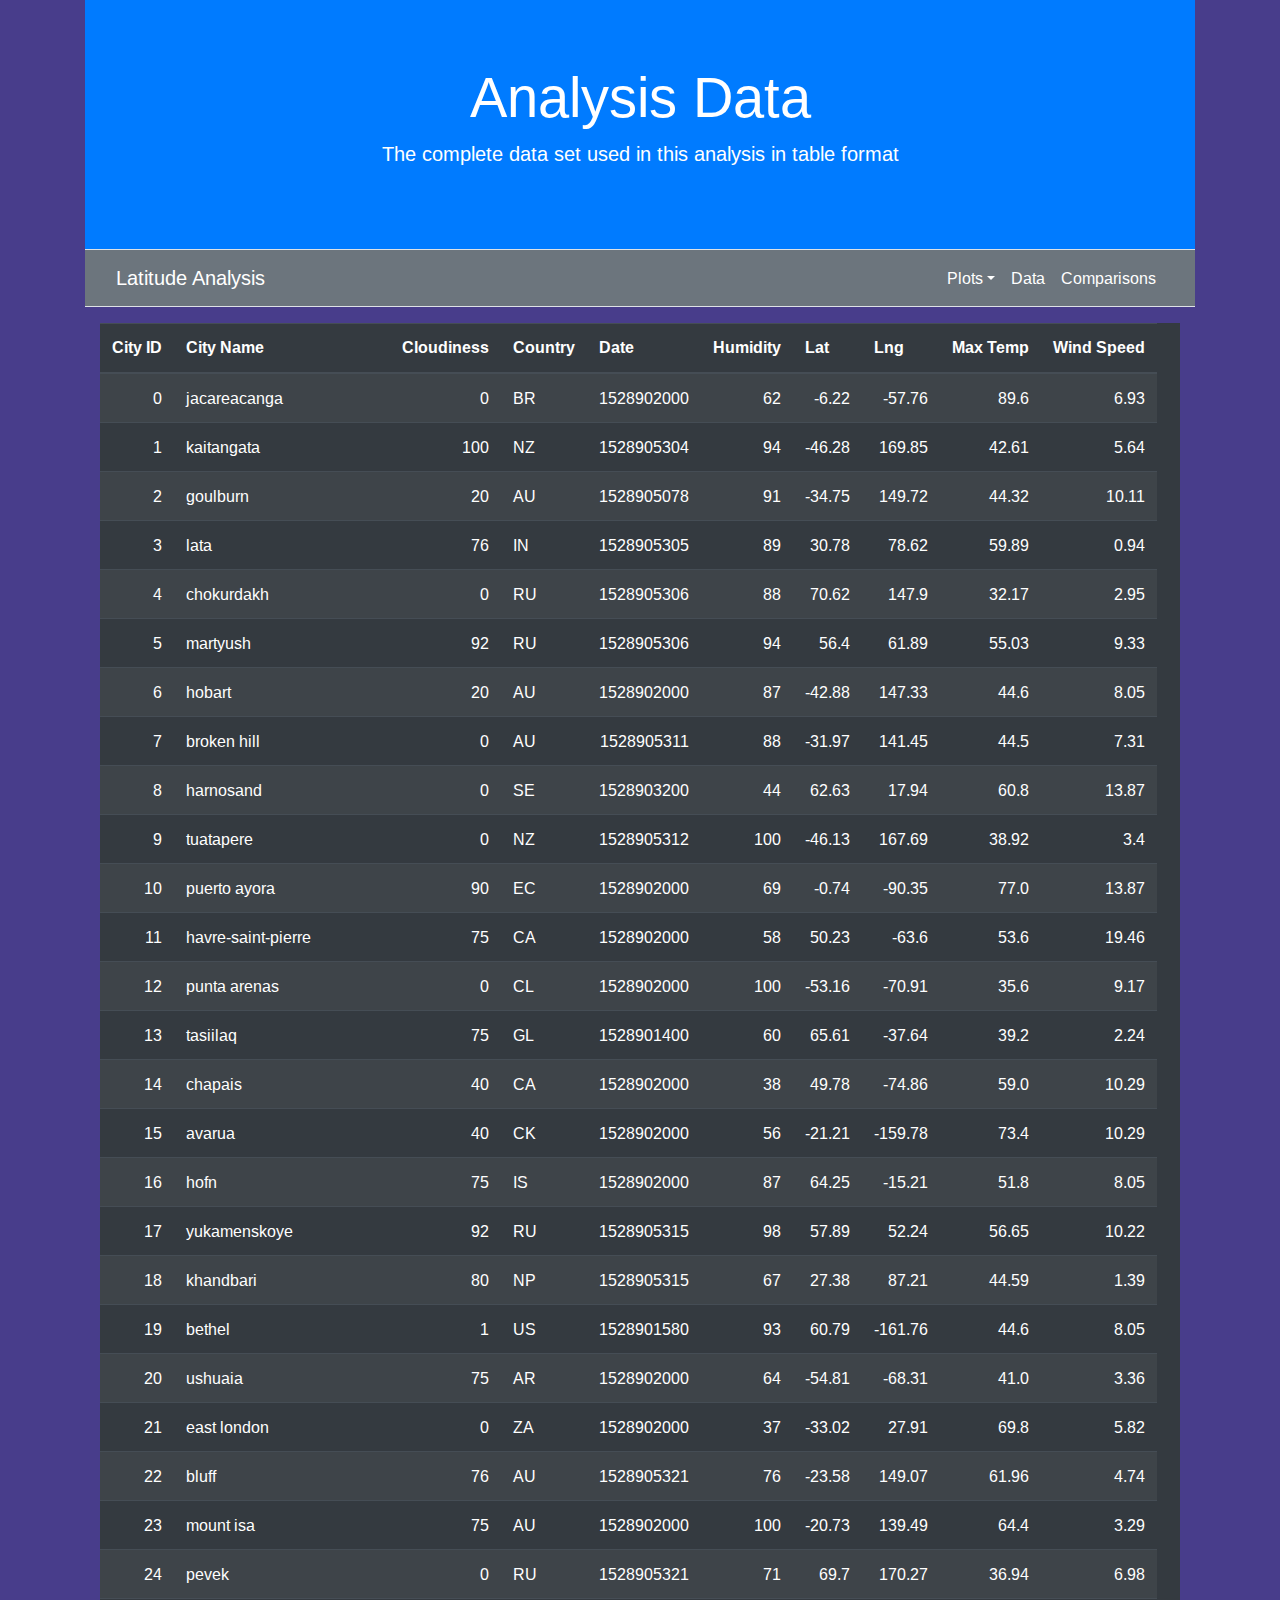
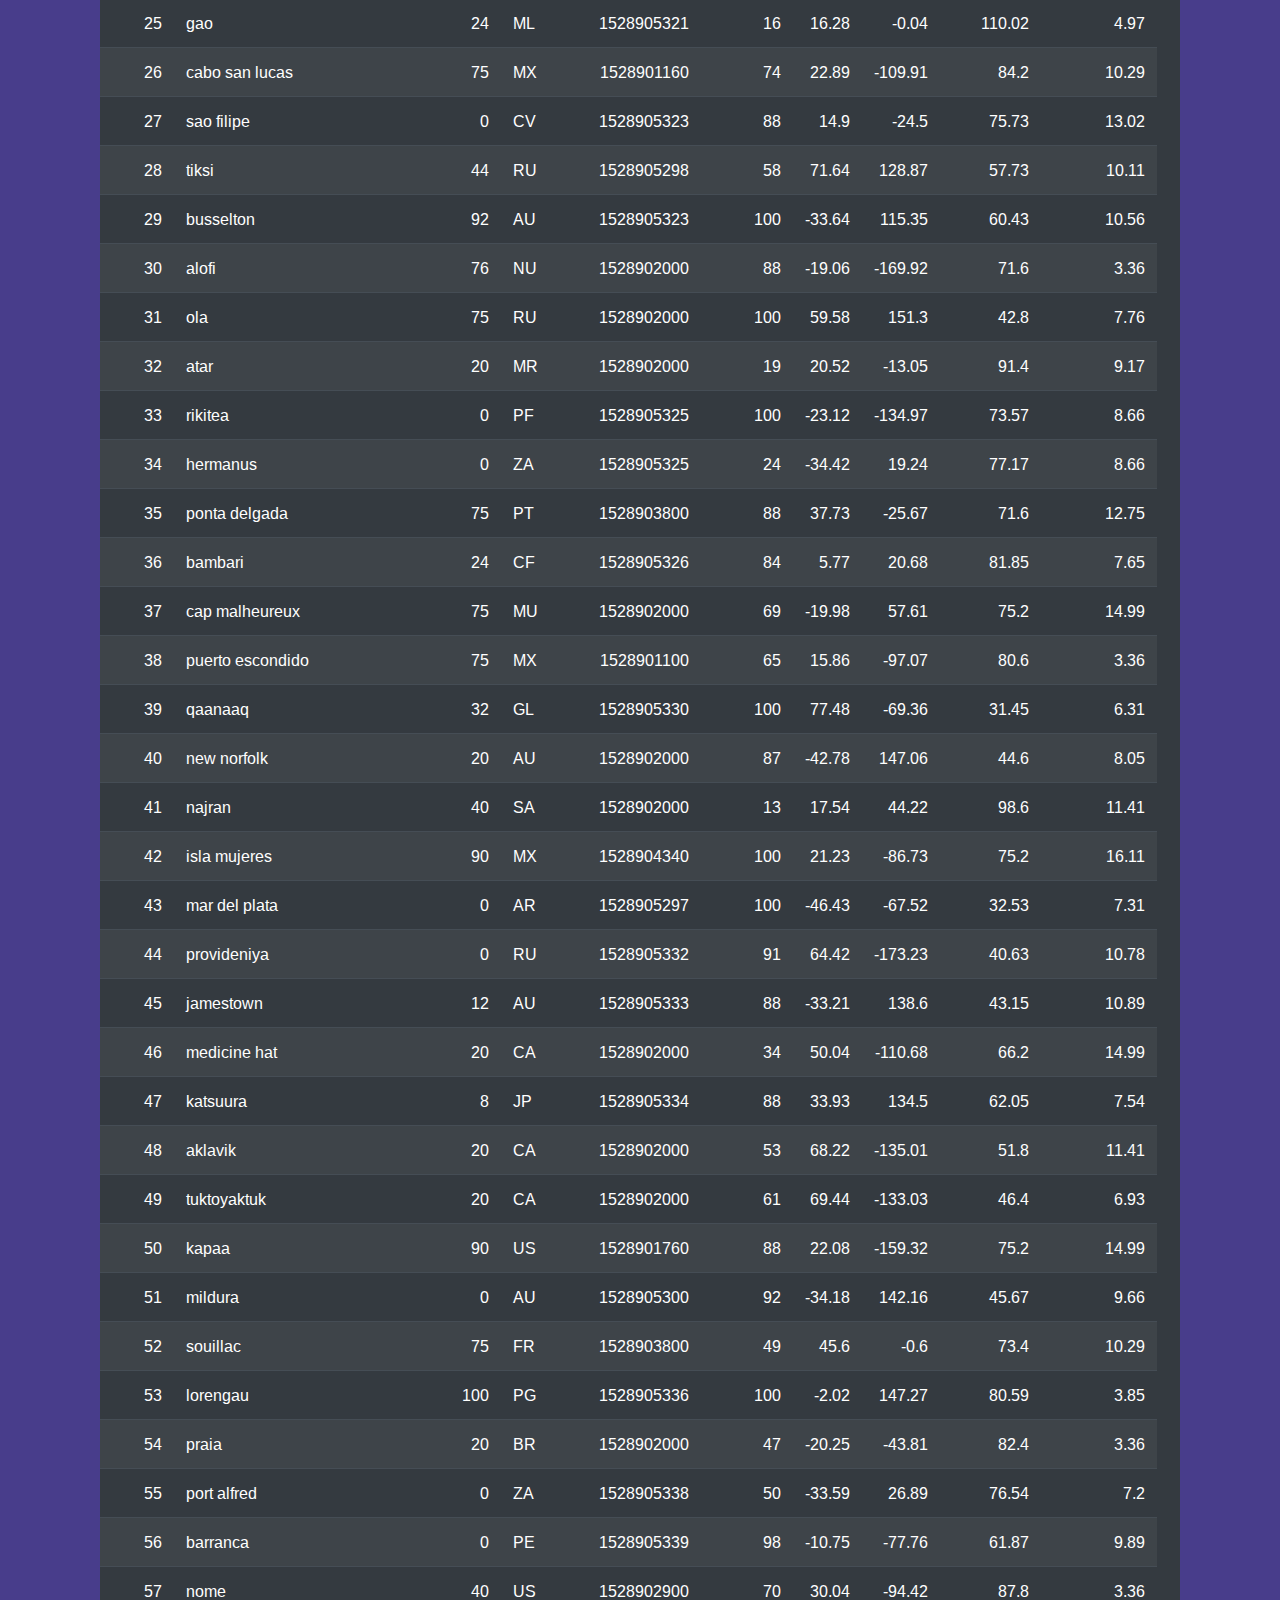
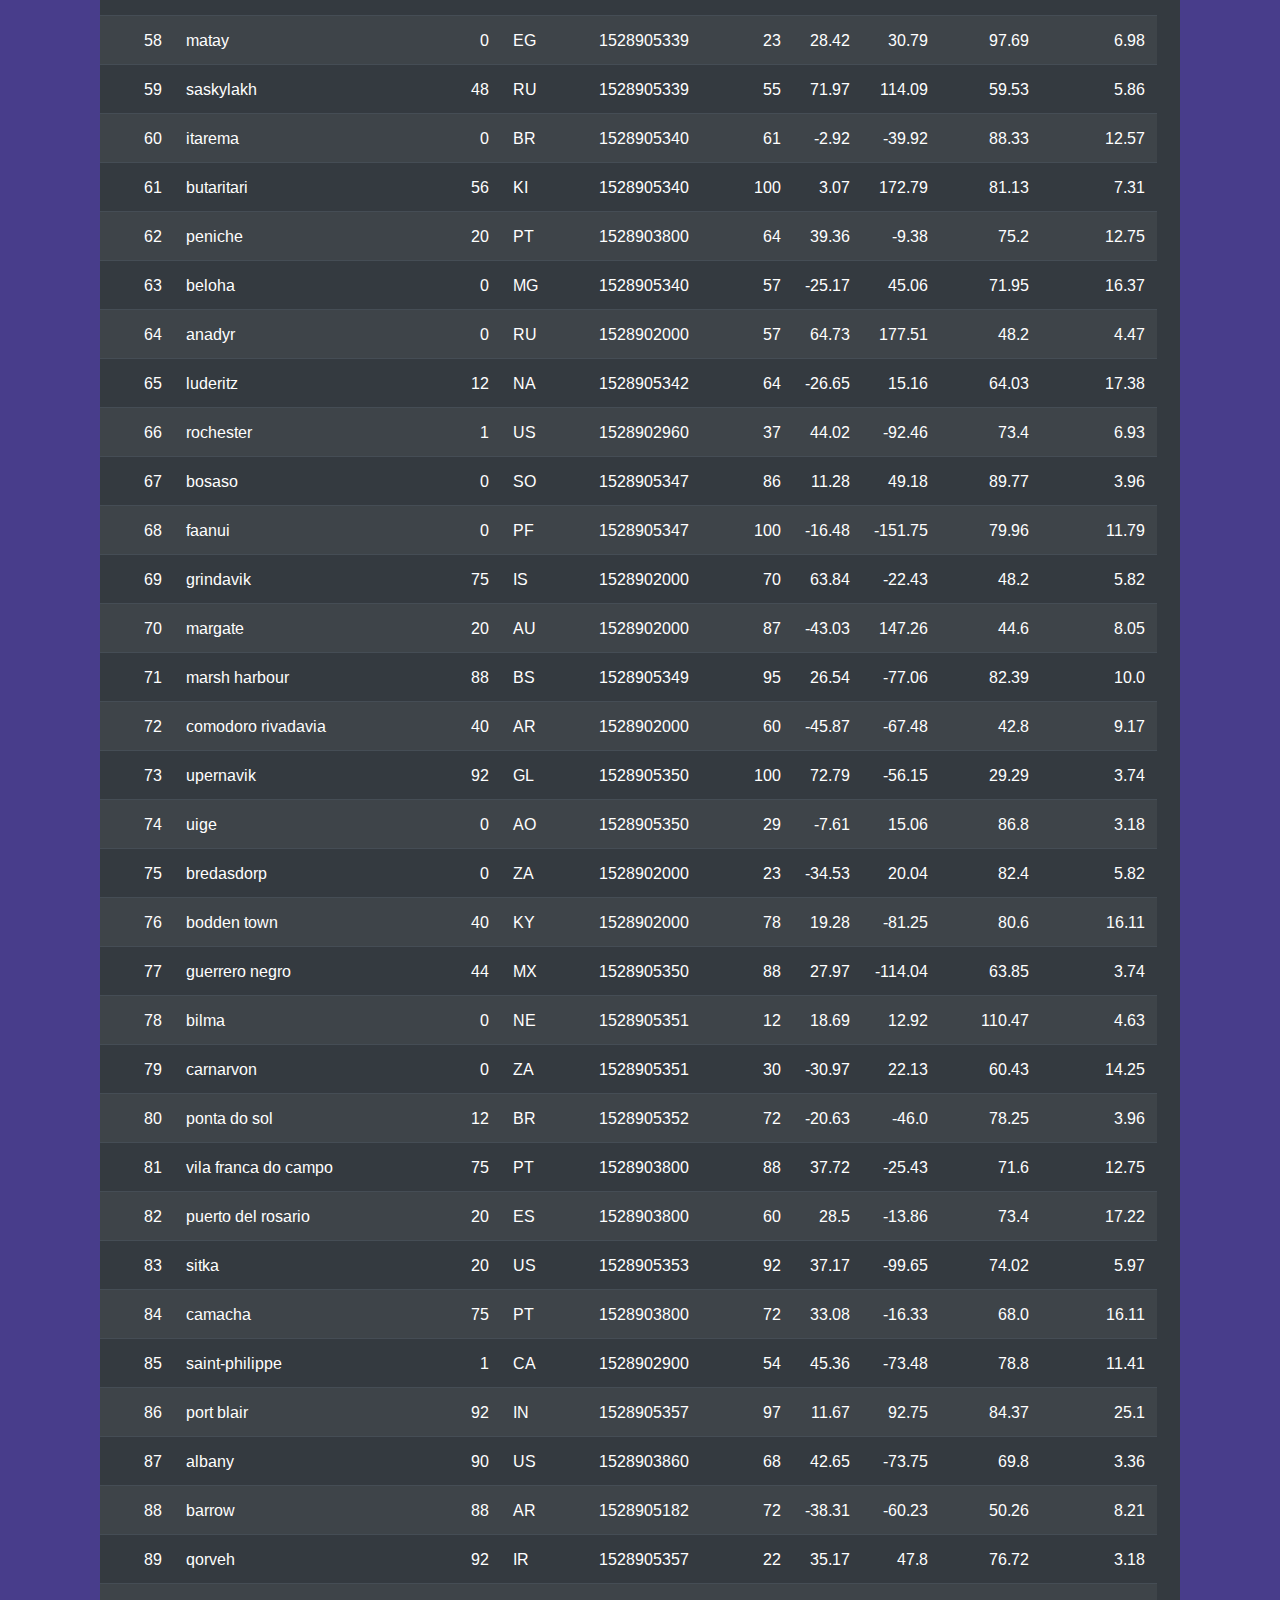
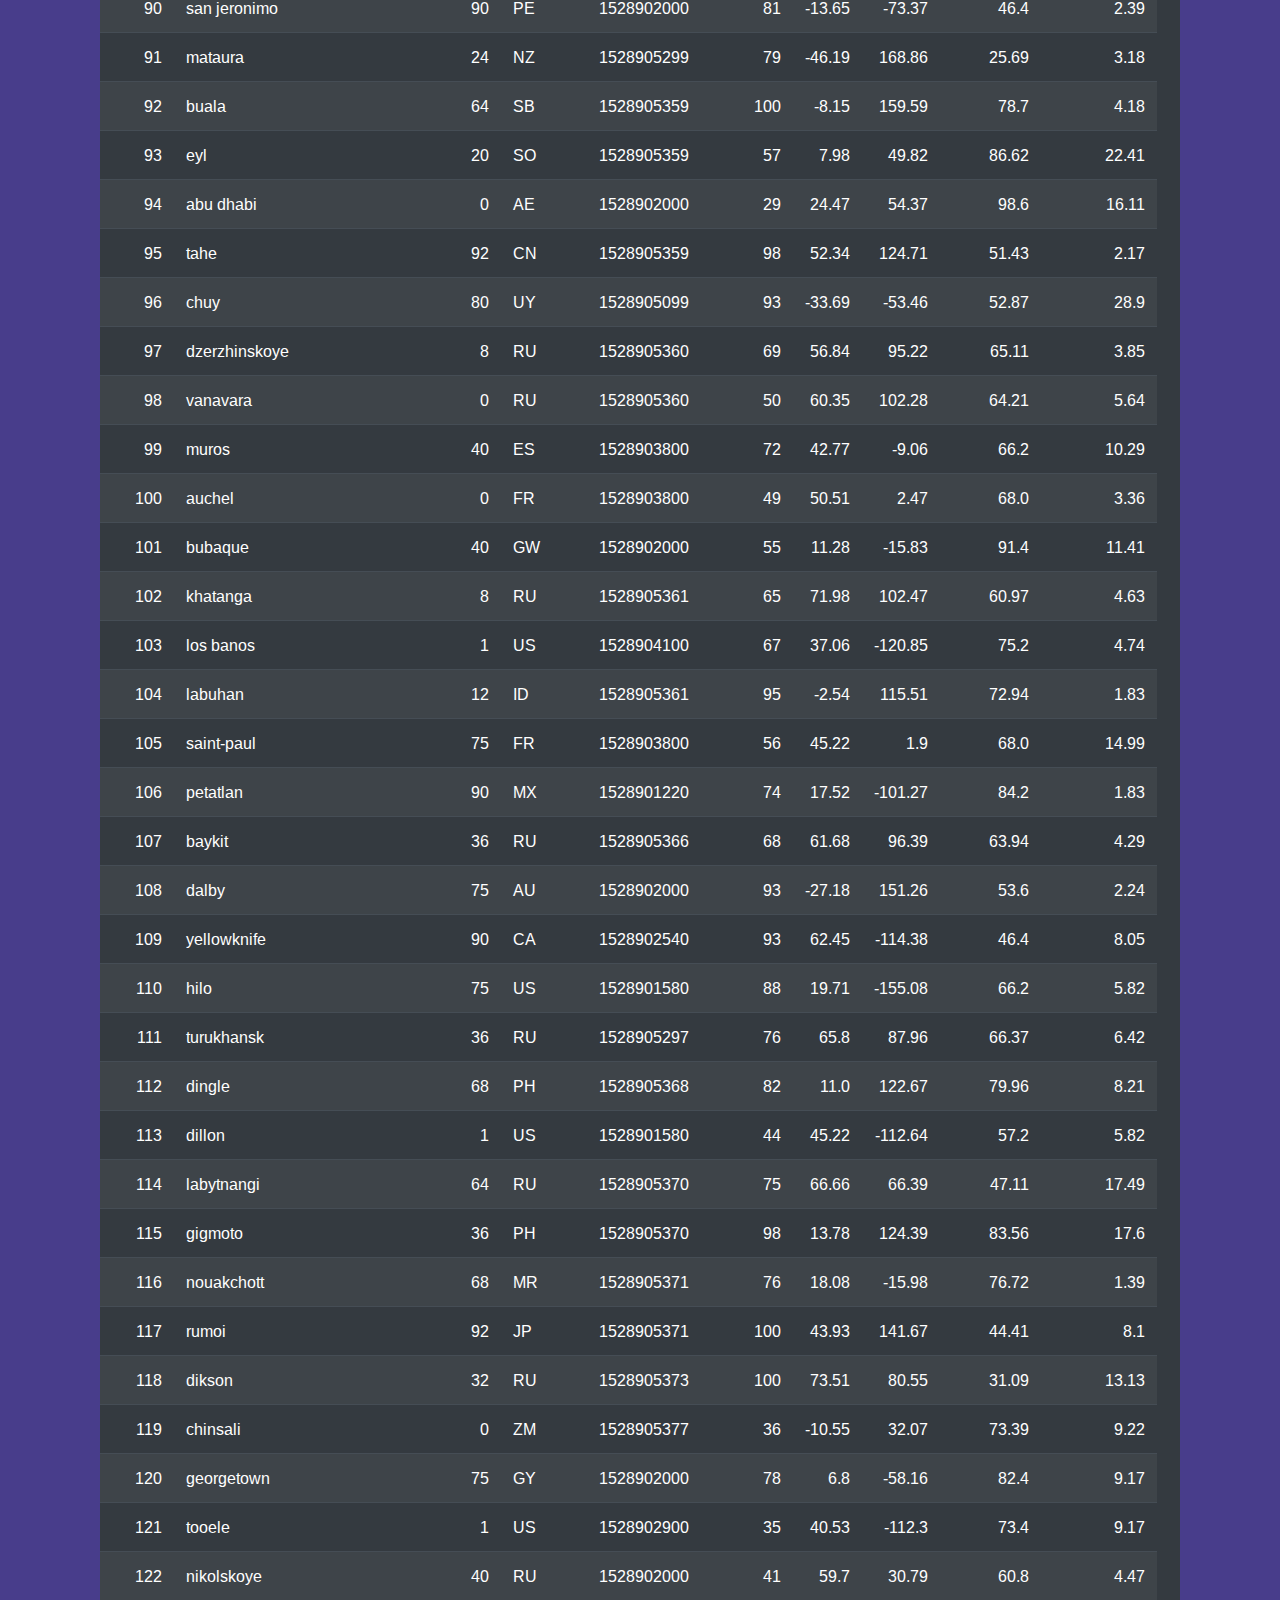
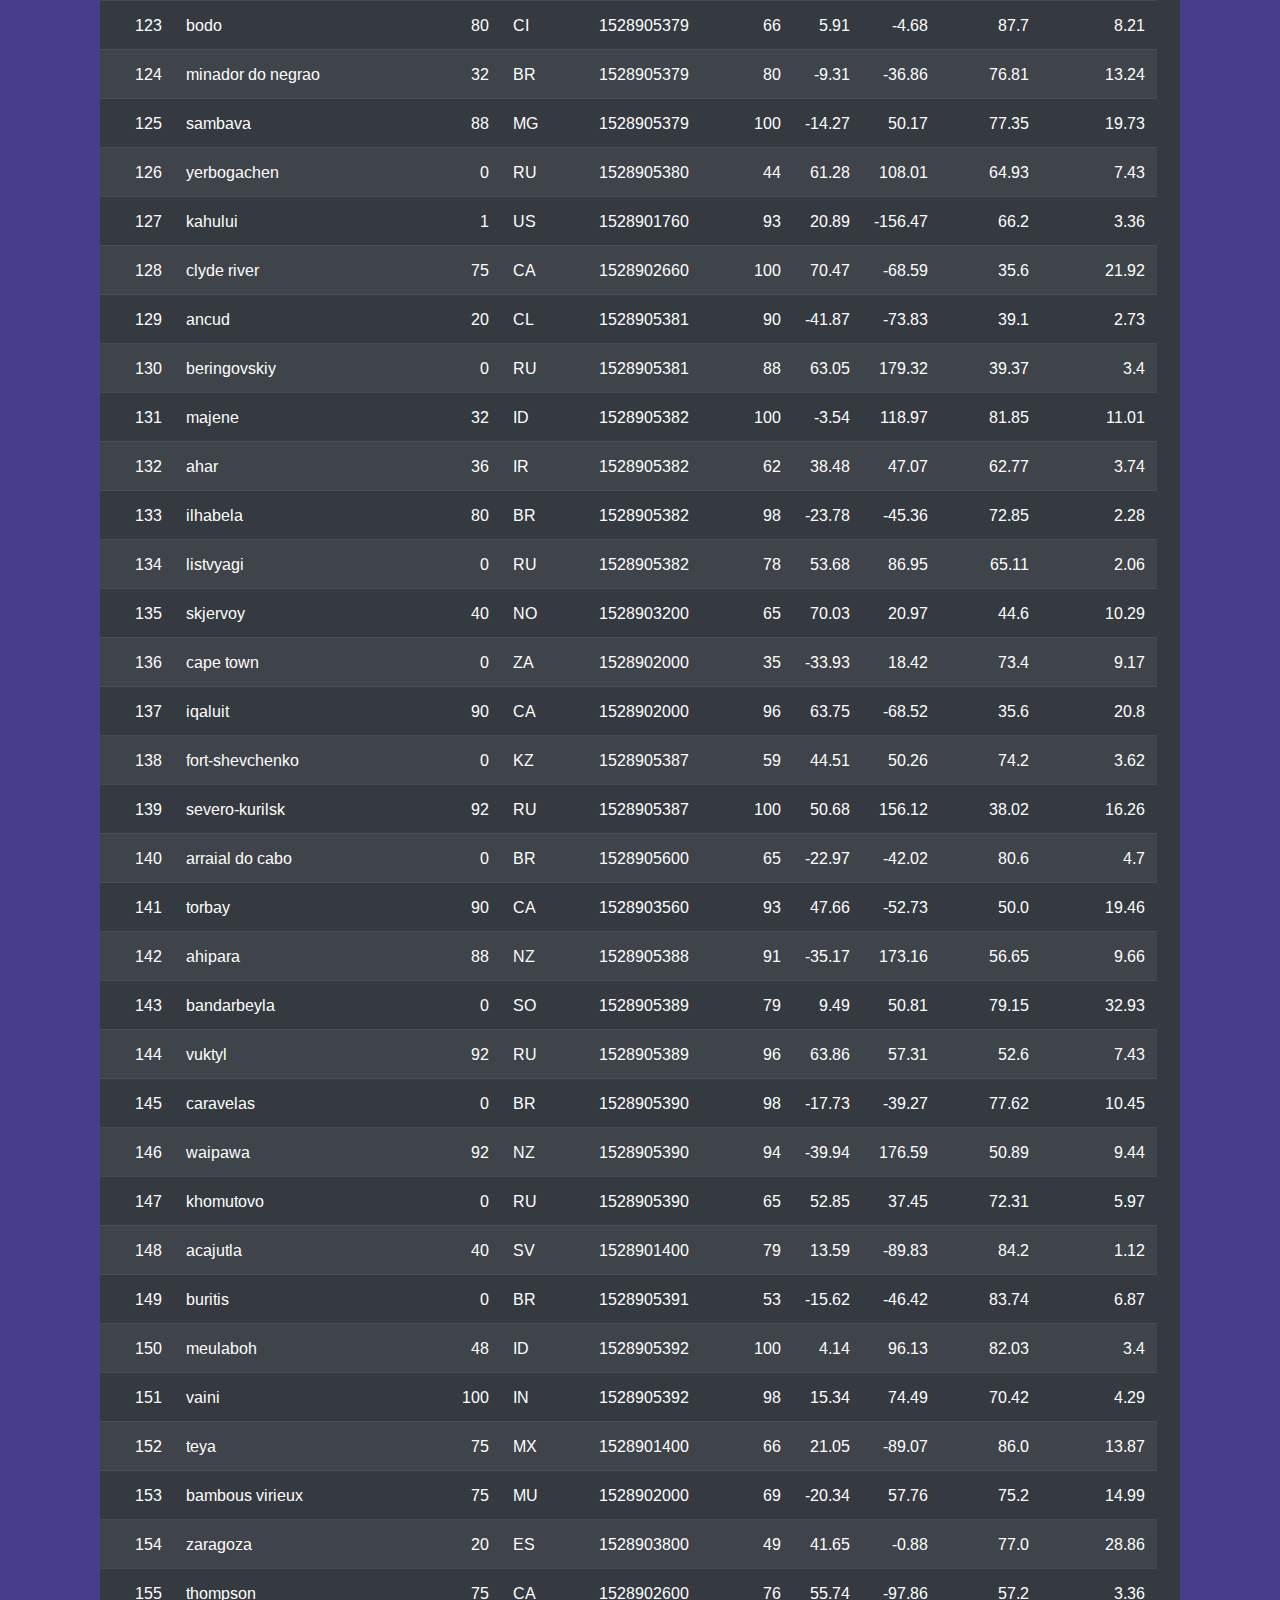
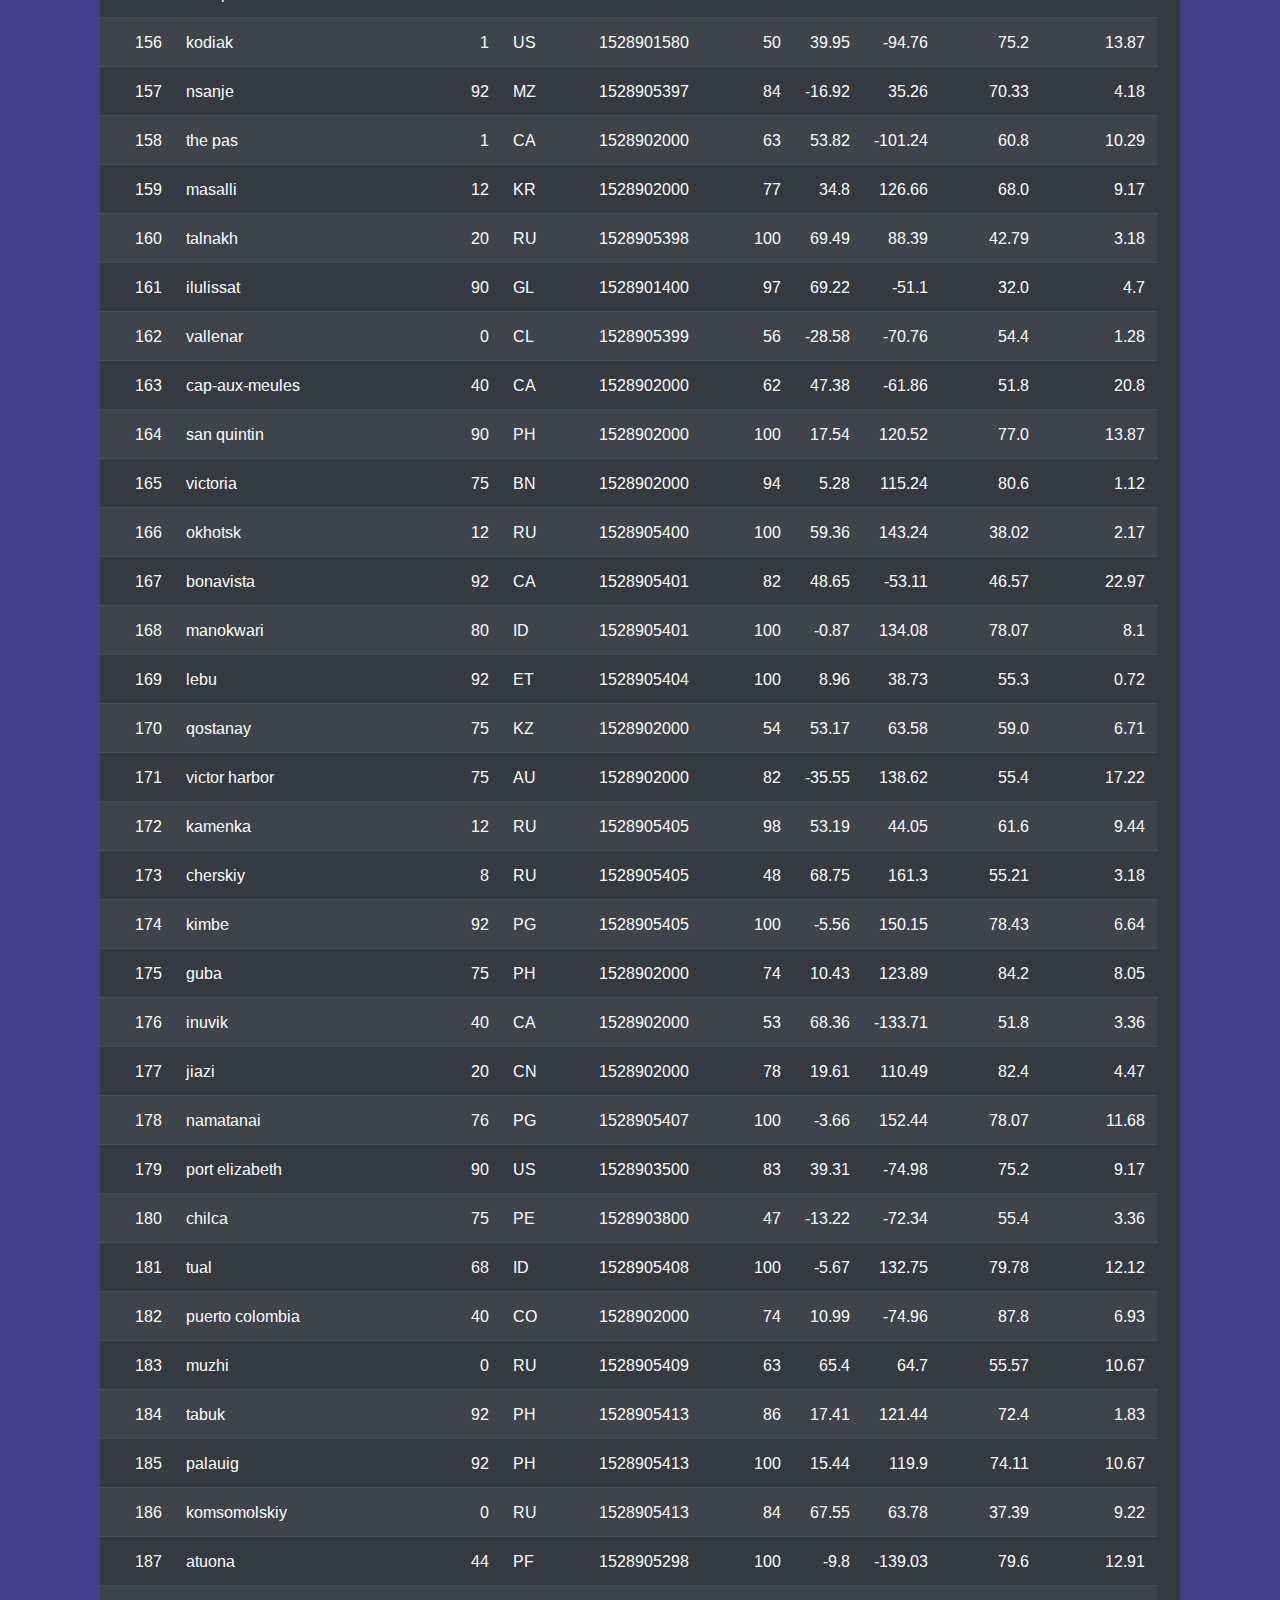
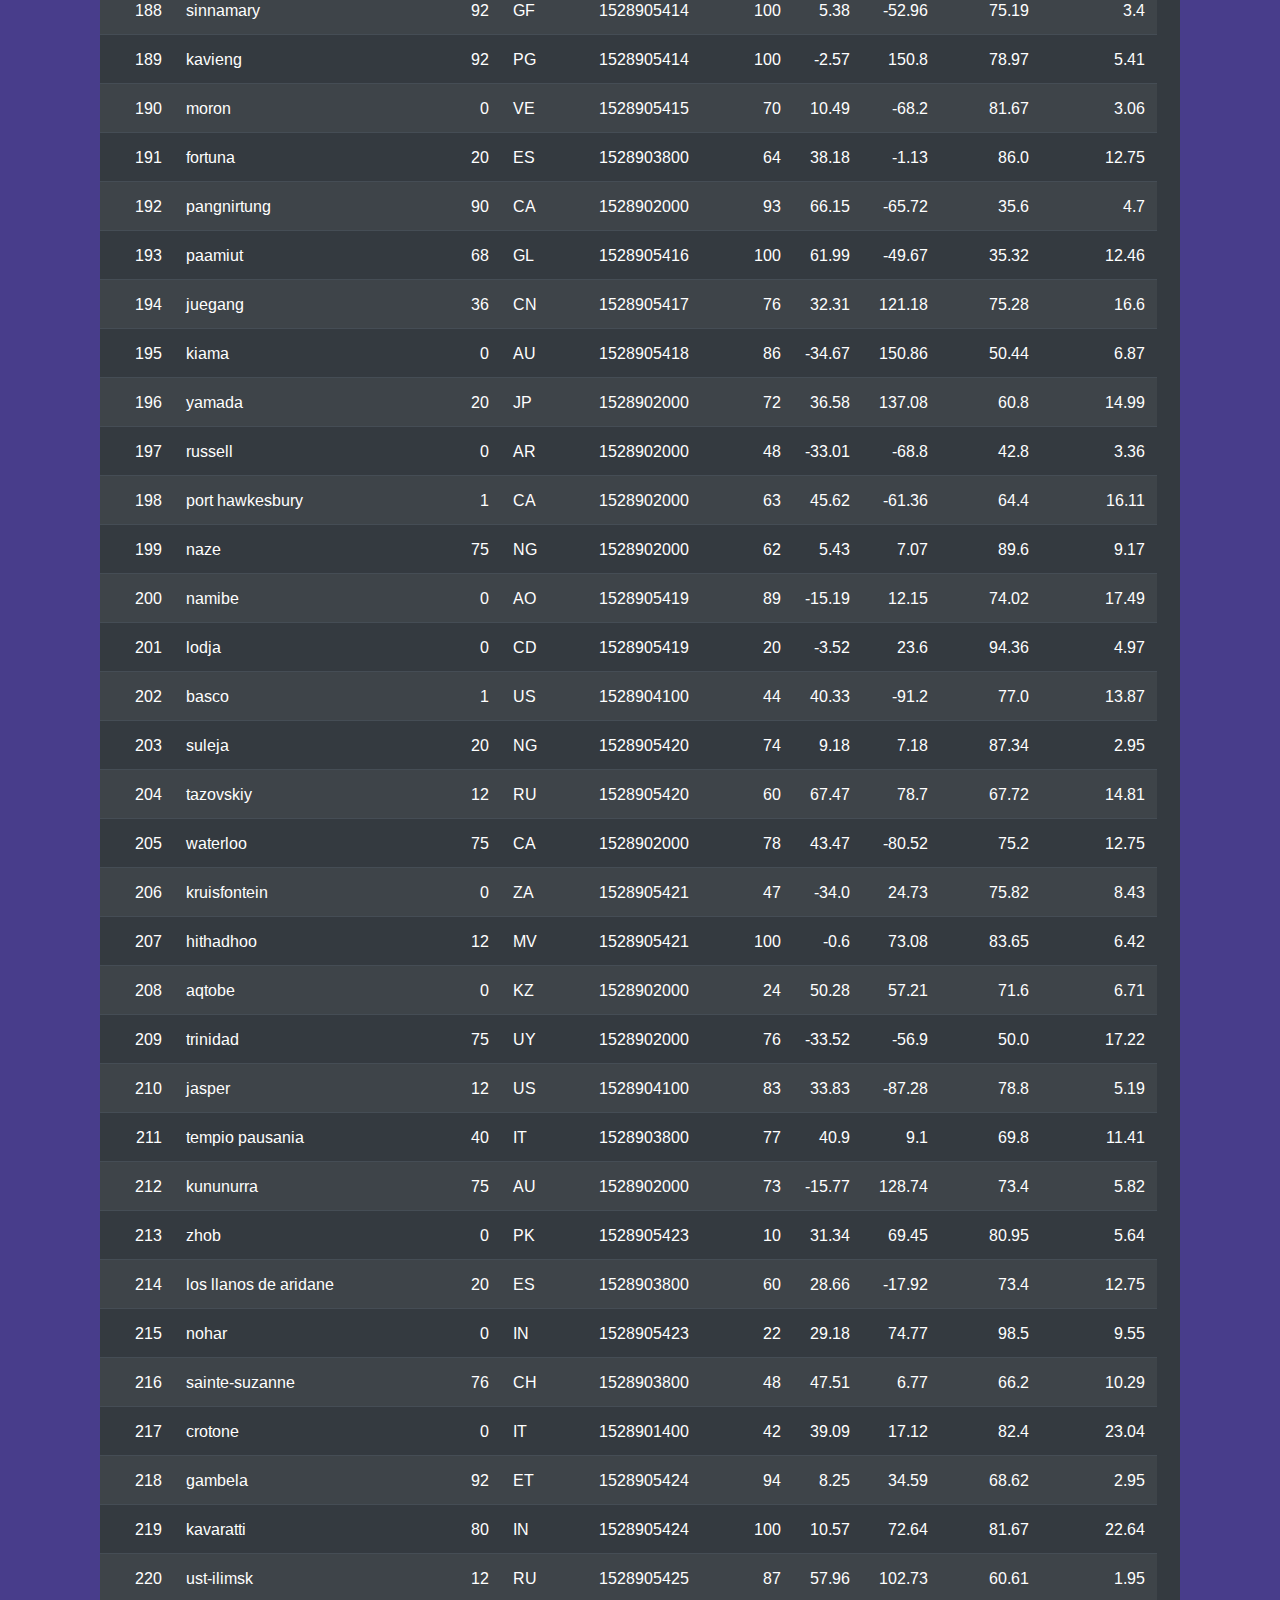
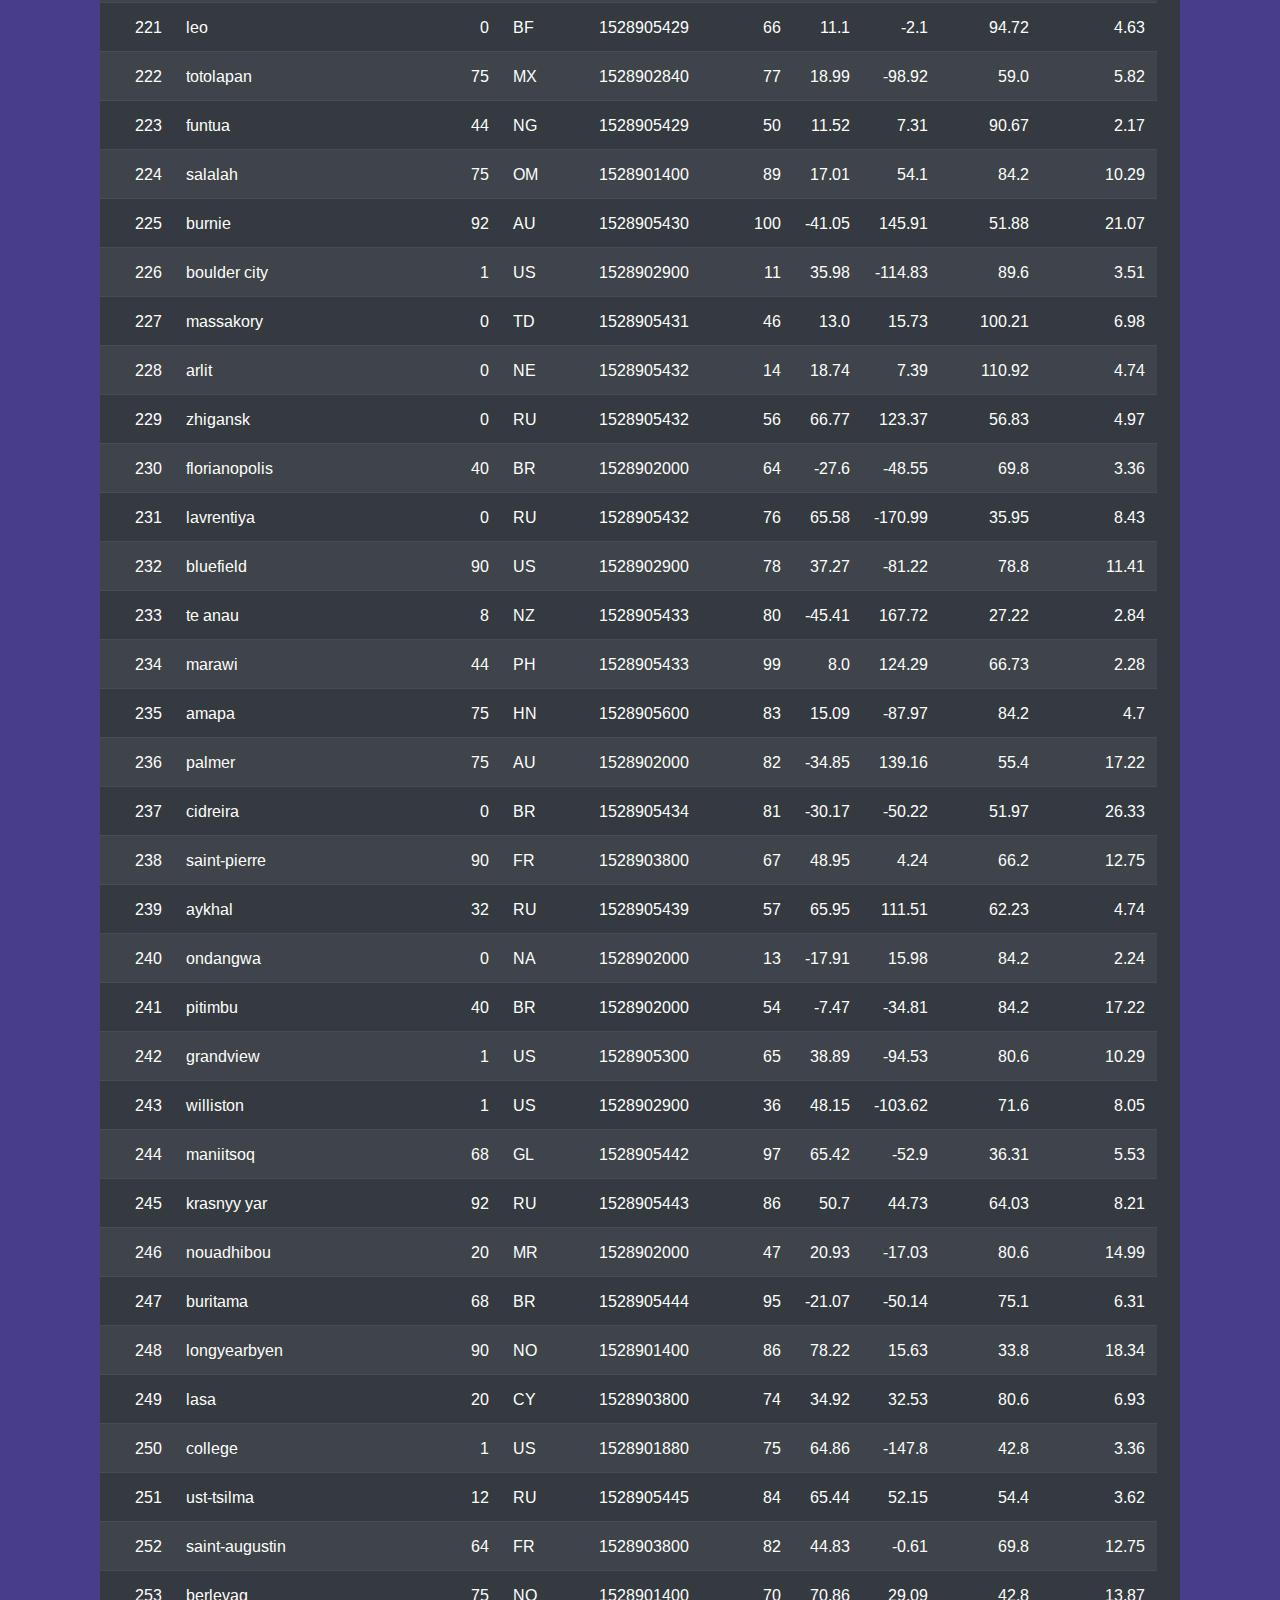
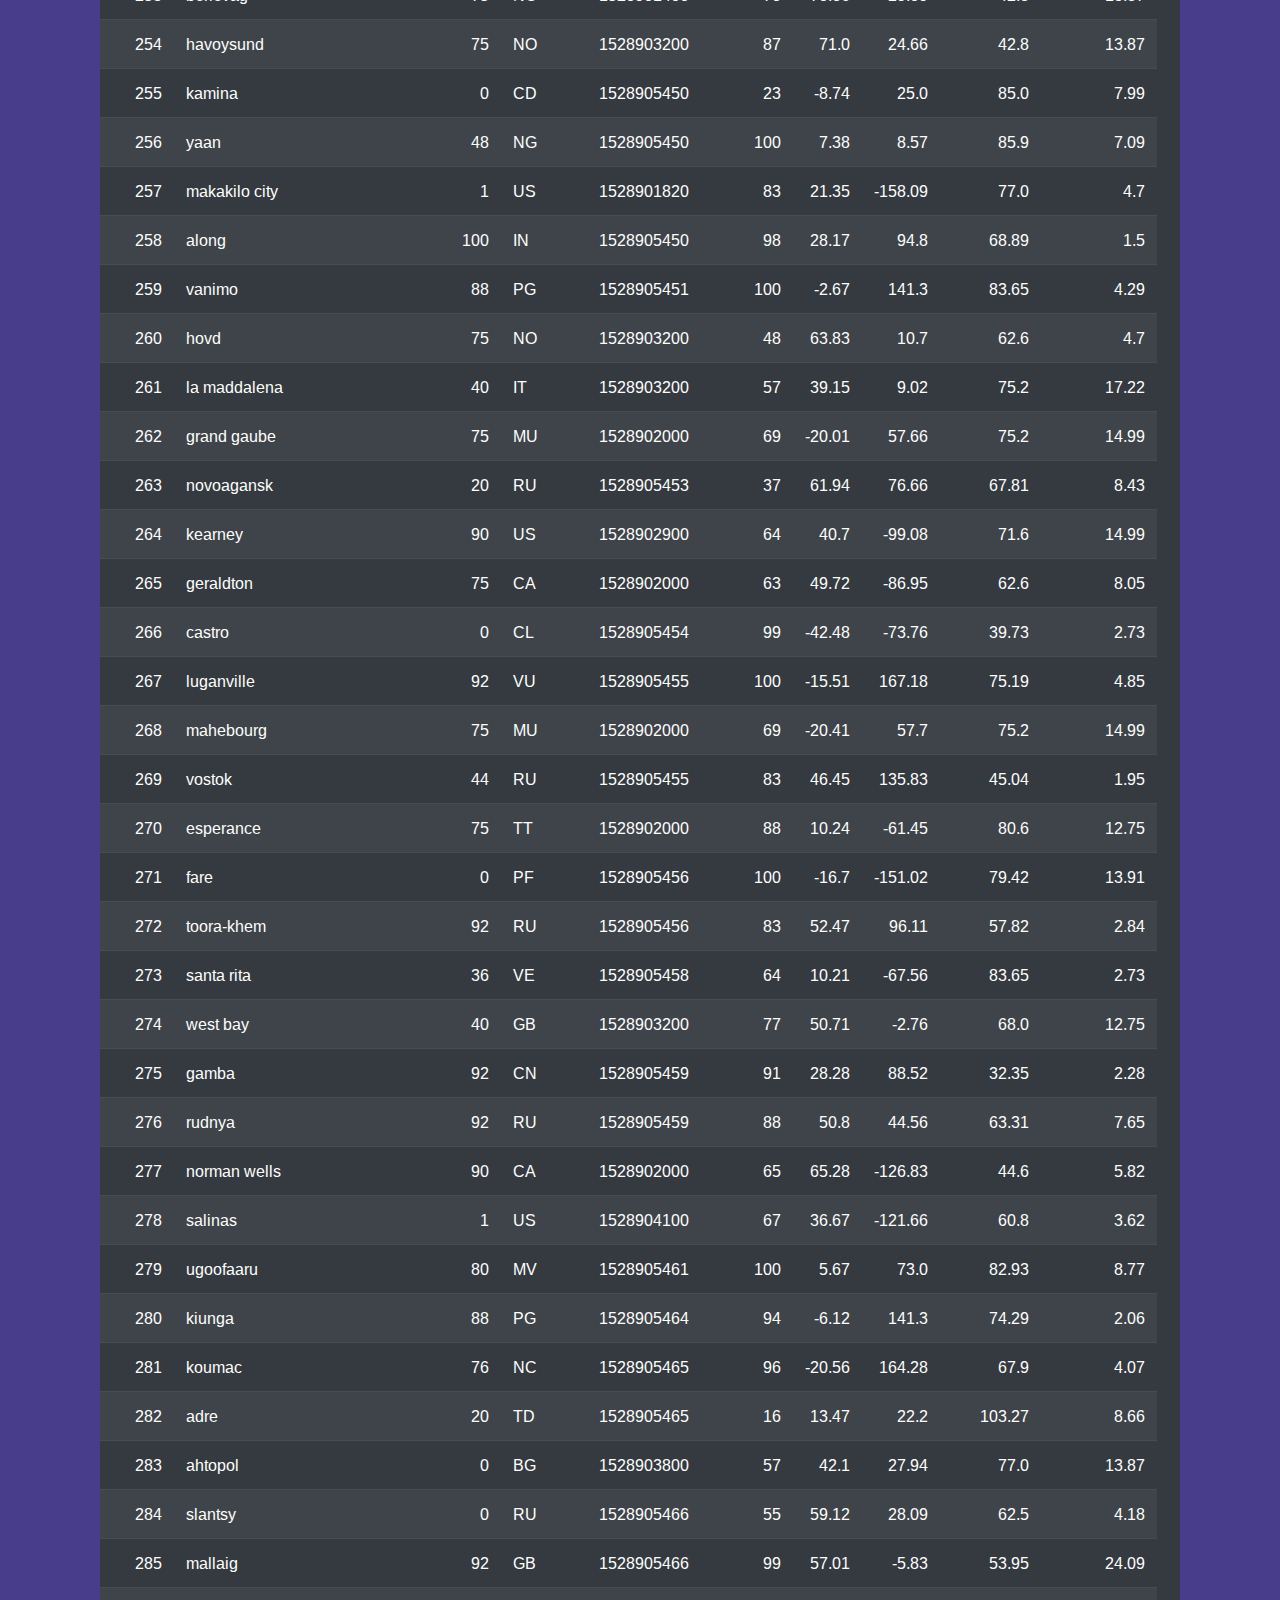
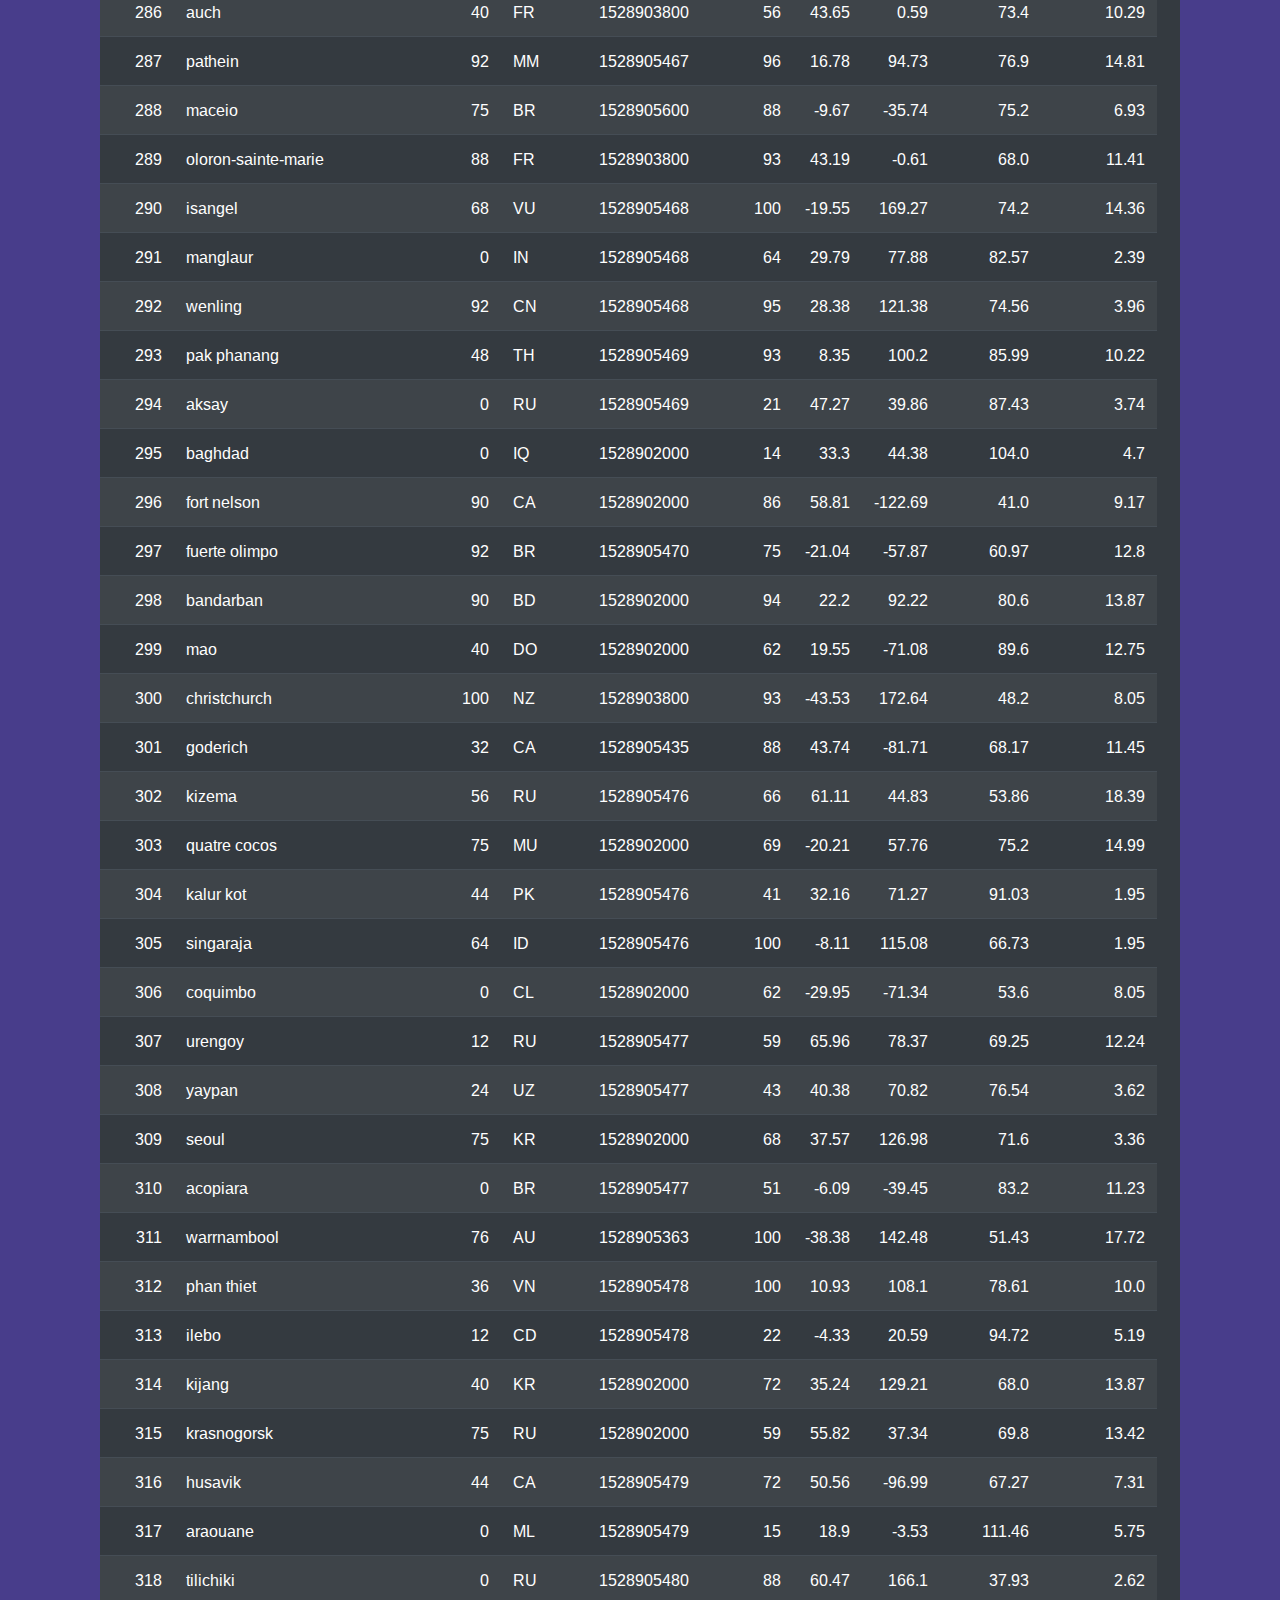
==== commit bdf3cbea: "minor table tweaks" ====
--- a/data.html
+++ b/data.html
@@ -54,7 +54,7 @@
           <div class="container mt-3">
                <div class="row">
                     <div class="col-12">
-                         <table class="table table-dark table-hover table-condensed table-responsive" id="table-display">
+                         <table class="table table-dark table-striped table-hover table-condensed table-responsive" id="table-display">
                               <thead class="thead-dark">
                                    <tr>
                                         <th title="Field #1">City ID</th>
--- a/css/style.css
+++ b/css/style.css
@@ -13,4 +13,8 @@
 
 #table-display {
      color: white;
+}
+
+.thead-sticky {
+     position: sticky; top: 50px !important
 }